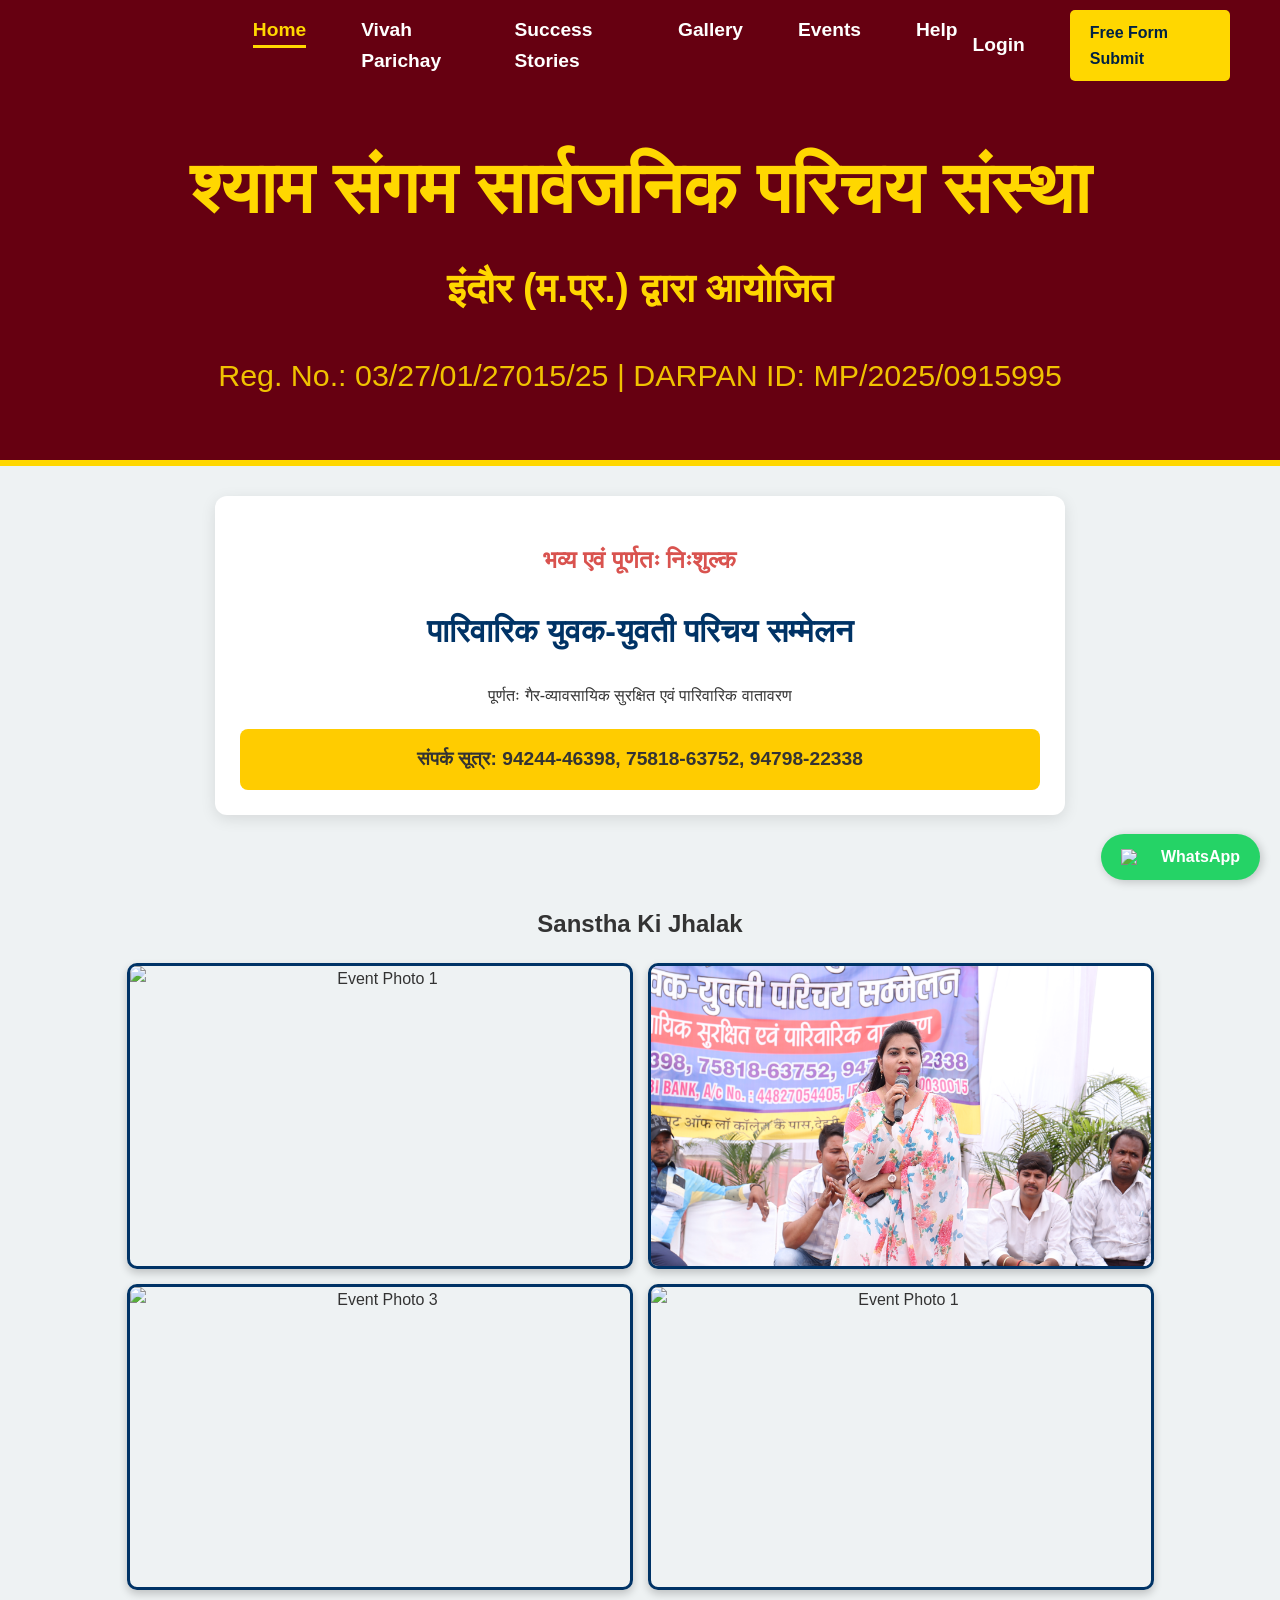
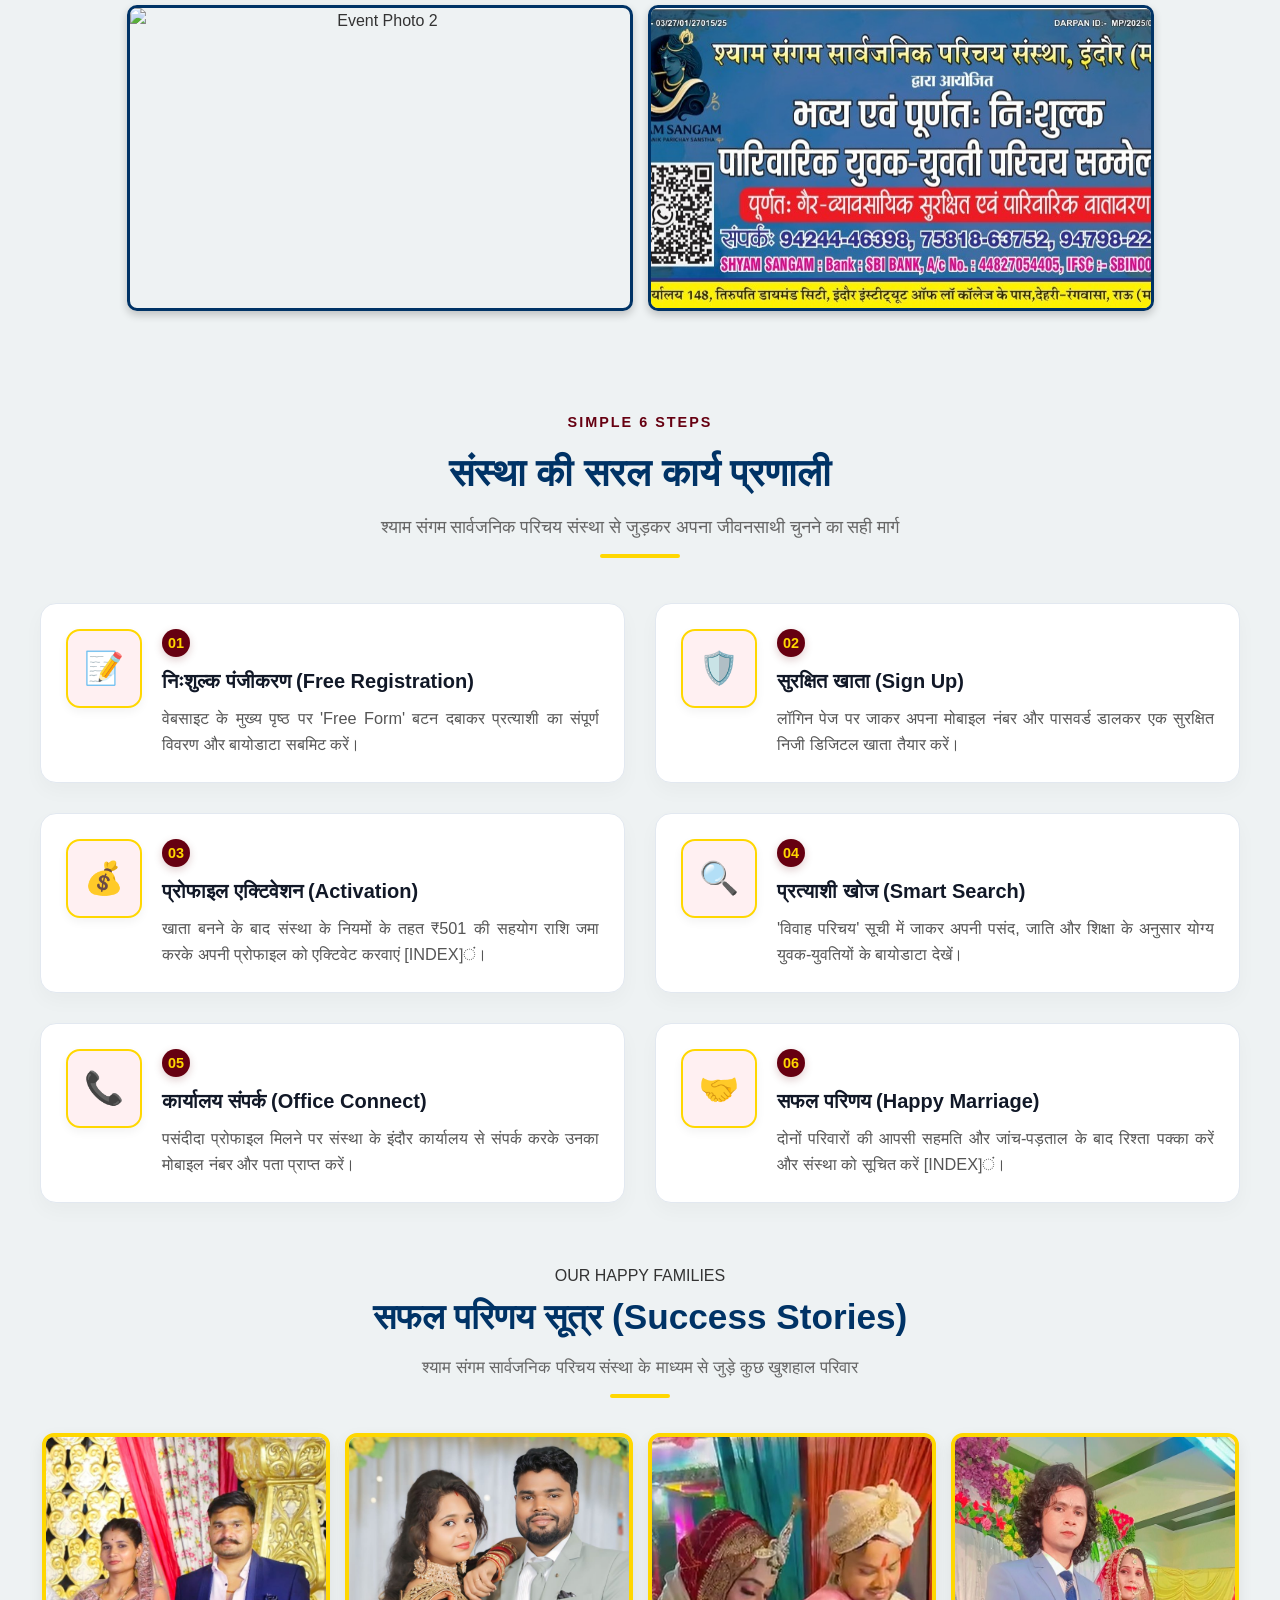
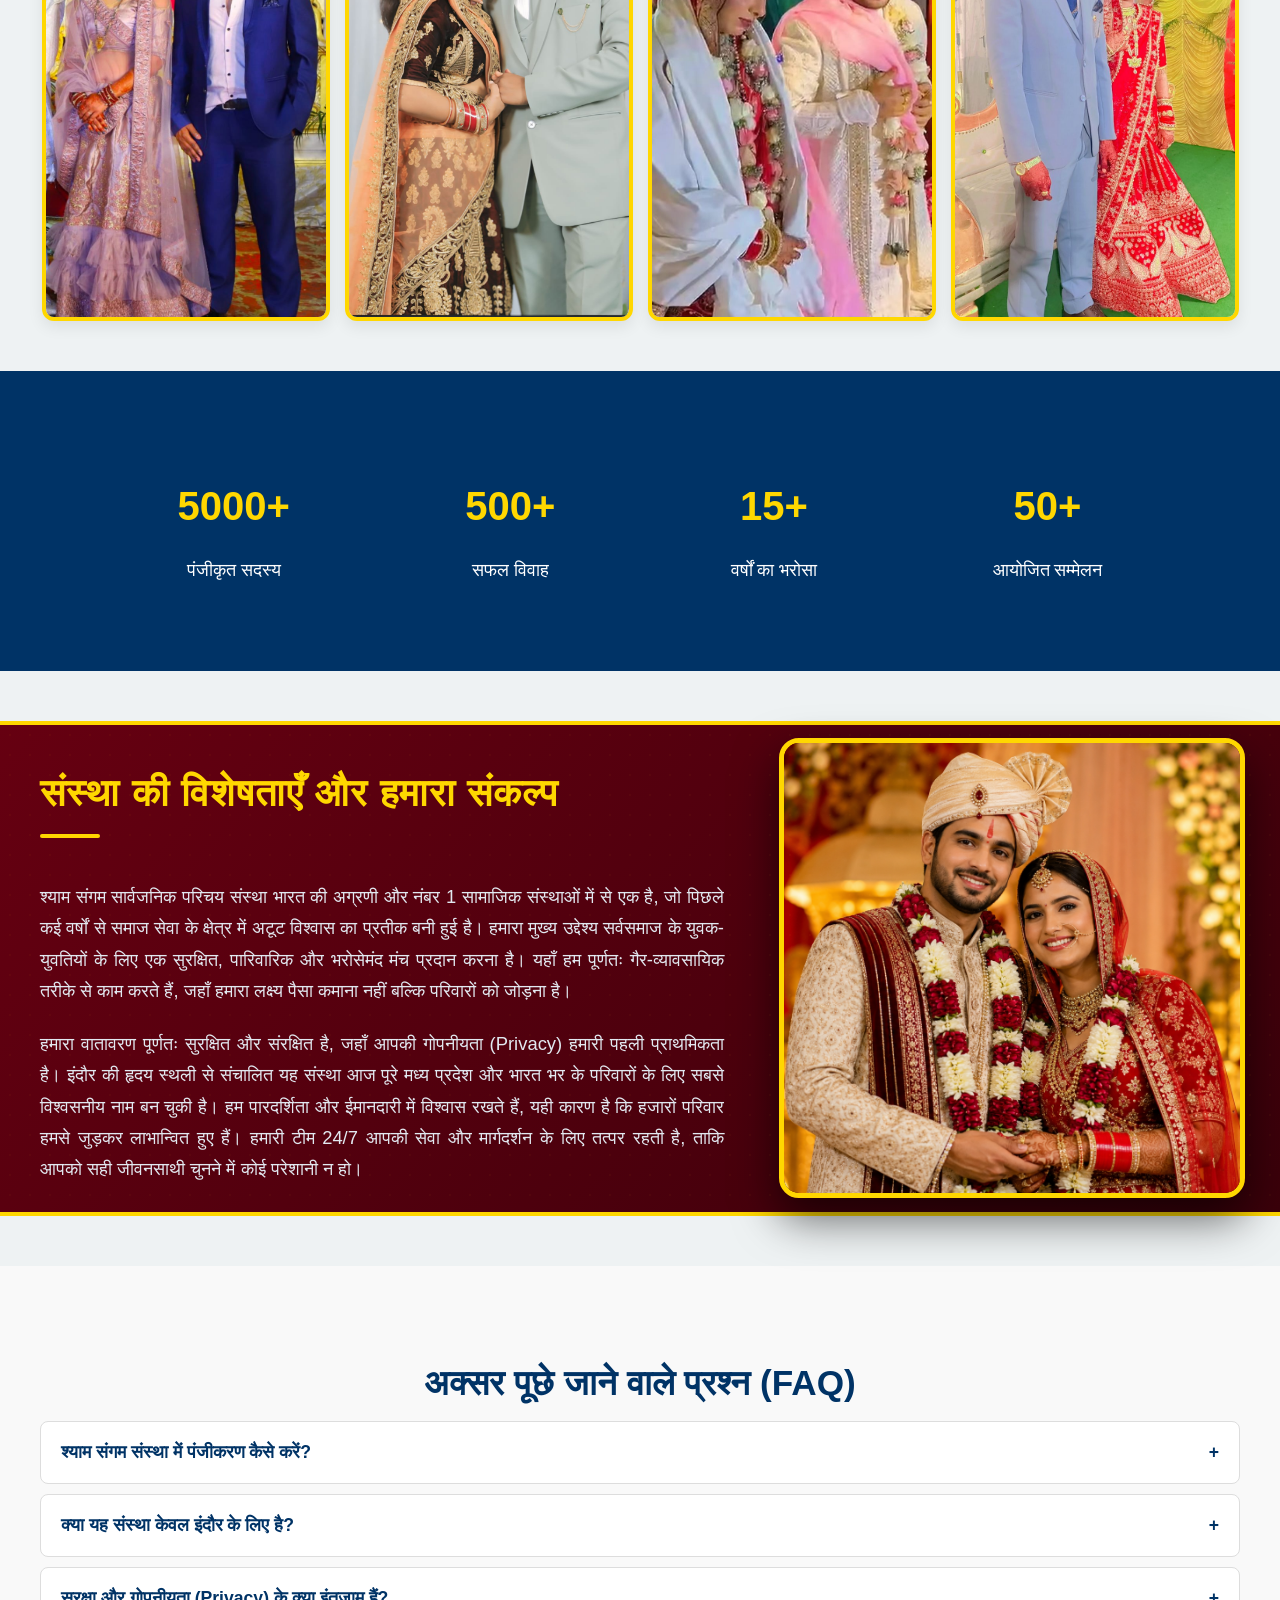
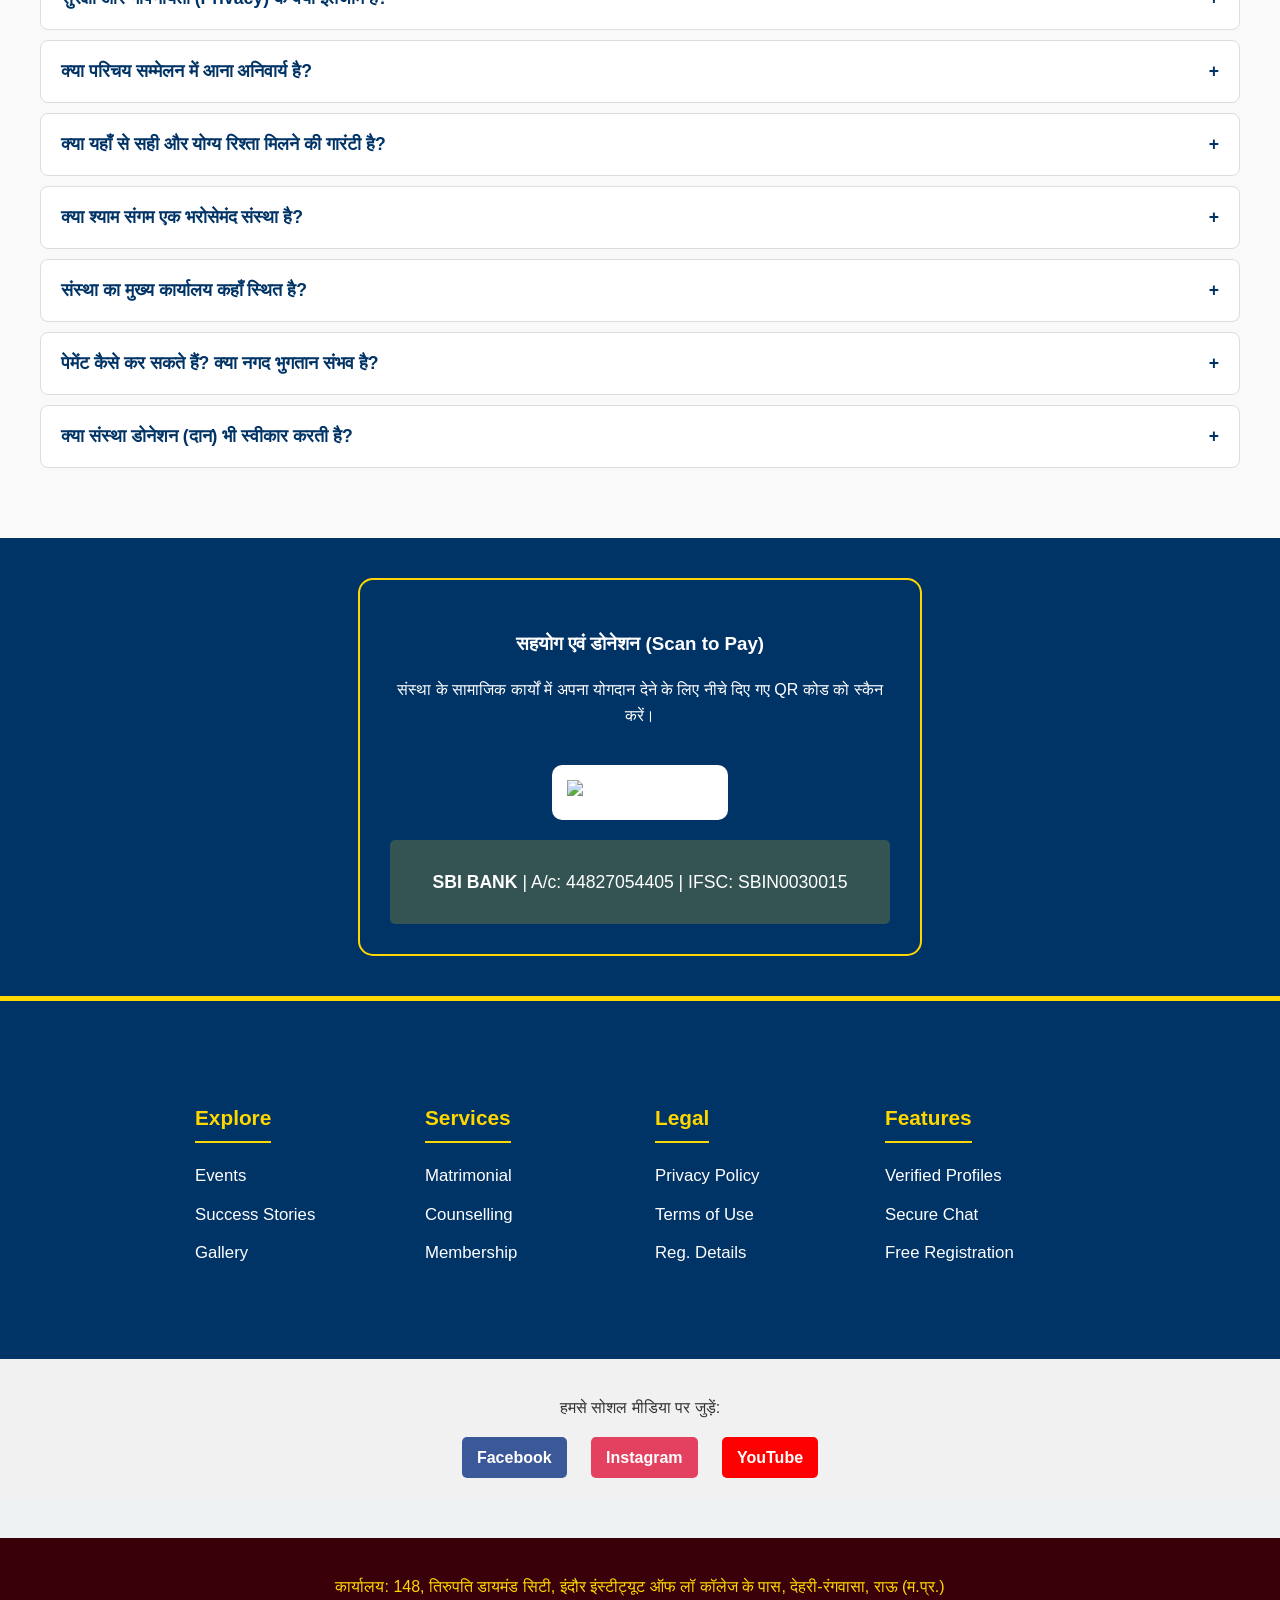
==== index.html @ 6900ce9a "Add files via upload" ====
<!DOCTYPE html>
<html lang="hi">
<head>
    <meta charset="UTF-8">
    <meta name="viewport" content="width=device-width, initial-scale=1.0">
    <title>Shyam Sangam Sanstha</title>
    <!-- CSS file ko link karne ke liye niche wali line zaroori hai -->
    <link rel="stylesheet" href="style.css">
  
    <!-- Title: Jo Google Search mein bada blue link dikhta hai -->
<title>Shyam Sangam Sarvajanik Parichay Sanstha - Indore Matrimony</title>

<!-- Description: Jo link ke niche choti jankari dikhti hai -->
<meta name="description" content="Shyam Sangam Sarvajanik Parichay Sanstha Indore: Sabse bharosemand matrimonial platform. Aaj hi free registration karein.">

<!-- Keywords: Jin words se log search karenge -->
<meta name="keywords" content="Shyam Sangam, Matrimony Indore, Parichay Sanstha, Free Matrimony, Indore Matrimonial">

</head>

<body>
<nav class="navbar">
    
    <!-- Khali div taaki center wala hissa sahi jagah rahe -->
    <div class="nav-left"></div> 


   <ul class="nav-links">
    <li><a href="index.html" class="active">Home</a></li>
    <li><a href="matrimony.html">Vivah Parichay</a></li> 
    <!<li><a href="success.html" target="_blank">Success Stories</a></li>       <!-- Yahan bhi -->
    <li><a href="gallery.html" target="_blank">Gallery</a></li>

    <li><a href="events.html">Events</a></li>       <!-- Yahan bhi -->
    <li><a href="help.html">Help</a></li>
    <!-- Pehle aisa tha: <a href="#" class="login-btn">Login</a> -->

                                                          </ul>



    <div class="nav-auth">
        <a href="login.html" target="_blank" class="login-btn">Login</a>
        <a href="#registration-form" class="submit-btn">Free Form Submit</a>
    </div>

</nav>


    <header class="main-header">
        <h1 class="main-title">श्याम संगम सार्वजनिक परिचय संस्था</h1>
        <h3 class="location">इंदौर (म.प्र.) द्वारा आयोजित</h3>
        <p class="reg-info">Reg. No.: 03/27/01/27015/25 | DARPAN ID: MP/2025/0915995</p>
    </header>

    <main class="content">
        <section class="event-card">
            <h2 class="highlight-red">भव्य एवं पूर्णतः निःशुल्क</h2>
            <h1 class="event-name">पारिवारिक युवक-युवती परिचय सम्मेलन</h1>
            <p class="tagline">पूर्णतः गैर-व्यावसायिक सुरक्षित एवं पारिवारिक वातावरण</p>
            
            <div class="contact-box">
                संपर्क सूत्र: 94244-46398, 75818-63752, 94798-22338
            </div>
        </section>

    
    </main> 
<section class="photo-gallery">
    <h2>Sanstha Ki Jhalak</h2>
    <div class="gallery-container">
        <!-- Yahan aap apni images ka naam likhein -->
        <img src="photos1.jpg" alt="Event Photo 1" class="gallery-img">
        <img src="photo2.JPG" alt="Event Photo 2" class="gallery-img">
        <img src="photo3.JPG" alt="Event Photo 3" class="gallery-img">
        <img src="photo4.JPG" alt="Event Photo 1" class="gallery-img">
        <img src="photo5.JPG" alt="Event Photo 2" class="gallery-img">
        <img src="banner.jpg" alt="Banner" Class="gallery-img">
    </div>
</section>

<section class="workflow-section">
    <div class="workflow-header">
        <span>SIMPLE 6 STEPS</span>
        <h2>संस्था की सरल कार्य प्रणाली</h2>
        <p>श्याम संगम सार्वजनिक परिचय संस्था से जुड़कर अपना जीवनसाथी चुनने का सही मार्ग</p>
        <div class="workflow-gold-line"></div>
    </div>

    <div class="workflow-grid">
        <!-- Step 1 -->
        <div class="workflow-card">
            <div class="workflow-logo-box">📝</div>
            <div class="workflow-text">
                <span class="step-number">01</span>
                <h3>निःशुल्क पंजीकरण (Free Registration)</h3>
                <p>वेबसाइट के मुख्य पृष्ठ पर 'Free Form' बटन दबाकर प्रत्याशी का संपूर्ण विवरण और बायोडाटा सबमिट करें।</p>
            </div>
        </div>

        <!-- Step 2 -->
        <div class="workflow-card">
            <div class="workflow-logo-box">🛡️</div>
            <div class="workflow-text">
                <span class="step-number">02</span>
                <h3>सुरक्षित खाता (Sign Up)</h3>
                <p>लॉगिन पेज पर जाकर अपना मोबाइल नंबर और पासवर्ड डालकर एक सुरक्षित निजी डिजिटल खाता तैयार करें।</p>
            </div>
        </div>

        <!-- Step 3 (Naya Point) -->
        <div class="workflow-card">
            <div class="workflow-logo-box">💰</div>
            <div class="workflow-text">
                <span class="step-number">03</span>
                <h3>प्रोफाइल एक्टिवेशन (Activation)</h3>
                <p>खाता बनने के बाद संस्था के नियमों के तहत ₹501 की सहयोग राशि जमा करके अपनी प्रोफाइल को एक्टिवेट करवाएं [INDEX]ं।</p>
            </div>
        </div>

        <!-- Step 4 -->
        <div class="workflow-card">
            <div class="workflow-logo-box">🔍</div>
            <div class="workflow-text">
                <span class="step-number">04</span>
                <h3>प्रत्याशी खोज (Smart Search)</h3>
                <p>'विवाह परिचय' सूची में जाकर अपनी पसंद, जाति और शिक्षा के अनुसार योग्य युवक-युवतियों के बायोडाटा देखें।</p>
            </div>
        </div>

        <!-- Step 5 -->
        <div class="workflow-card">
            <div class="workflow-logo-box">📞</div>
            <div class="workflow-text">
                <span class="step-number">05</span>
                <h3>कार्यालय संपर्क (Office Connect)</h3>
                <p>पसंदीदा प्रोफाइल मिलने पर संस्था के इंदौर कार्यालय से संपर्क करके उनका मोबाइल नंबर और पता प्राप्त करें।</p>
            </div>
        </div>

        <!-- Step 6 (Naya Point) -->
        <div class="workflow-card">
            <div class="workflow-logo-box">🤝</div>
            <div class="workflow-text">
                <span class="step-number">06</span>
                <h3>सफल परिणय (Happy Marriage)</h3>
                <p>दोनों परिवारों की आपसी सहमति और जांच-पड़ताल के बाद रिश्ता पक्का करें और संस्था को सूचित करें [INDEX]ं।</p>
            </div>
        </div>
    </div>
</section>



<!-- Stats Counter Section -->


<!-- Success Stories (Testimonials) -->

<section class="home-success-section">
    <div class="home-success-header">
        <span>OUR HAPPY FAMILIES</span>
        <h2>सफल परिणय सूत्र (Success Stories)</h2>
        <p>श्याम संगम सार्वजनिक परिचय संस्था के माध्यम से जुड़े कुछ खुशहाल परिवार</p>
        <div class="success-gold-line"></div>
    </div>

    <!-- Sirf 4 Photos ka grid container -->
    <div class="home-success-photo-grid">
        
        <!-- Photo Frame 1 -->
        <div class="home-success-photo-card">
            <img src="satish.jpg" alt="Shyam Sangam Success Family 1">
        </div>

        <!-- Photo Frame 2 -->
        <div class="home-success-photo-card">
            <img src="sandeep.jpg" alt="Shyam Sangam Success Family 2" >
        </div>

        <!-- Photo Frame 3 -->
        <div class="home-success-photo-card">
            <img src="panchal.jpg" alt="Shyam Sangam Success Family 3">
        </div>

        <!-- Photo Frame 4 -->
        <div class="home-success-photo-card">
            <img src="adarsh.jpg" alt="Shyam Sangam Success Family 4">
        </div>

    </div>
</section>

<section class="stats-section">
    <div class="stats-container">
        <div class="stat-item">
            <h2 class="stat-number" data-target="5000">5000+</h2>
            <p>पंजीकृत सदस्य</p>
        </div>
        <div class="stat-item">
            <h2 class="stat-number" data-target="500">500+</h2>
            <p>सफल विवाह</p>
        </div>
        <div class="stat-item">
            <h2 class="stat-number" data-target="15">15+</h2>
            <p>वर्षों का भरोसा</p>
        </div>
        <div class="stat-item">
            <h2 class="stat-number" data-target="50">50+</h2>
            <p>आयोजित सम्मेलन</p>
        </div>
    </div>
</section> 

<!-- Matrimony Search & Profiles Section -->

<!-- Sanstha ki Khoobiyaan (About Section) -->
<section class="about-sangam-section">
    <div class="about-container">
        
        <!-- Left Block: Text Content -->
        <div class="about-text-block">
            <h2>संस्था की विशेषताएँ और हमारा संकल्प</h2>
            
            <p>श्याम संगम सार्वजनिक परिचय संस्था भारत की अग्रणी और नंबर 1 सामाजिक संस्थाओं में से एक है, जो पिछले कई वर्षों से समाज सेवा के क्षेत्र में अटूट विश्वास का प्रतीक बनी हुई है। हमारा मुख्य उद्देश्य सर्वसमाज के युवक-युवतियों के लिए एक सुरक्षित, पारिवारिक और भरोसेमंद मंच प्रदान करना है। यहाँ हम पूर्णतः गैर-व्यावसायिक तरीके से काम करते हैं, जहाँ हमारा लक्ष्य पैसा कमाना नहीं बल्कि परिवारों को जोड़ना है।</p>
            
            <p>हमारा वातावरण पूर्णतः सुरक्षित और संरक्षित है, जहाँ आपकी गोपनीयता (Privacy) हमारी पहली प्राथमिकता है। इंदौर की हृदय स्थली से संचालित यह संस्था आज पूरे मध्य प्रदेश और भारत भर के परिवारों के लिए सबसे विश्वसनीय नाम बन चुकी है। हम पारदर्शिता और ईमानदारी में विश्वास रखते हैं, यही कारण है कि हजारों परिवार हमसे जुड़कर लाभान्वित हुए हैं। हमारी टीम 24/7 आपकी सेवा और मार्गदर्शन के लिए तत्पर रहती है, ताकि आपको सही जीवनसाथी चुनने में कोई परेशानी न हो।</p>
        </div>

        <!-- Right Block: Royal Traditional Couple Image -->
        <div class="about-image-block">
            <!-- Humne ek behad sundar royalty-free traditional Indian couple ki portrait image link ki hai -->
            <img src="coupleimage.jpg   " alt="Shyam Sangam Vivah Couple">
        </div>

    </div>
</section>



<section class="faq-section">
    <h2 class="section-title">अक्सर पूछे जाने वाले प्रश्न (FAQ)</h2>
    
    <div class="faq-container">
        <!-- Question 1 -->
        <div class="faq-item">
            <button class="faq-question">श्याम संगम संस्था में पंजीकरण कैसे करें? <span class="icon">+</span></button>
            <div class="faq-answer">
                <p>आप हमारी वेबसाइट पर ऊपर दिए गए 'Free Form Submit' बटन पर क्लिक करके या हमारे कार्यालय आकर निःशुल्क पंजीकरण करा सकते हैं।</p>
            </div>
        </div>

        <!-- Question 2 -->
        <div class="faq-item">
            <button class="faq-question">क्या यह संस्था केवल इंदौर के लिए है? <span class="icon">+</span></button>
            <div class="faq-answer">
                <p>नहीं, हमारी संस्था मुख्य रूप से इंदौर से संचालित है, लेकिन पूरे भारत और विशेषकर मध्य प्रदेश के सभी समाजजन हमसे जुड़ सकते हैं।</p>
            </div>
        </div>

        <!-- Question 3 -->
        <div class="faq-item">
            <button class="faq-question">सुरक्षा और गोपनीयता (Privacy) के क्या इंतजाम हैं? <span class="icon">+</span></button>
            <div class="faq-answer">
                <p>हम हर प्रोफाइल का आधार कार्ड से सत्यापन (Verify) करते हैं और आपकी निजी जानकारी केवल गंभीर और इच्छुक परिवारों के साथ ही साझा की जाती है।</p>
            </div>
        </div>

        <!-- Question 4 -->
        <div class="faq-item">
            <button class="faq-question">क्या परिचय सम्मेलन में आना अनिवार्य है? <span class="icon">+</span></button>
            <div class="faq-answer">
                <p>जी हाँ, सम्मेलन में आने से आप सीधे प्रत्याशी के परिवार से मिल सकते हैं, जिससे पारदर्शिता बनी रहती है और निर्णय लेना आसान होता है।</p>
            </div>
        </div>
        <div class="faq-item">
    <button class="faq-question">क्या यहाँ से सही और योग्य रिश्ता मिलने की गारंटी है? <span class="icon">+</span></button>
    <div class="faq-answer">
        <p>जी हाँ, हम केवल सत्यापित (Verified) प्रोफाइल ही रखते हैं। हमारा मुख्य उद्देश्य समाज के परिवारों को एक मंच पर लाना है ताकि आप अपनी पसंद और योग्यता के अनुसार सही जीवनसाथी चुन सकें।</p>
    </div>
</div>

<!-- Question 6 -->
<div class="faq-item">
    <button class="faq-question">क्या श्याम संगम एक भरोसेमंद संस्था है? <span class="icon">+</span></button>
    <div class="faq-answer">
        <p>हमारी संस्था शासन द्वारा पंजीकृत (Reg. No.: 03/27/01/27015/25) है। हम पिछले कई वर्षों से पूर्णतः पारदर्शिता और सामाजिक सेवा की भावना से कार्य कर रहे हैं, जो हमें सबसे विश्वसनीय बनाता है।</p>
    </div>
</div>

<!-- Question 7 -->
<div class="faq-item">
    <button class="faq-question">संस्था का मुख्य कार्यालय कहाँ स्थित है? <span class="icon">+</span></button>
    <div class="faq-answer">
        <p>हमारा कार्यालय 148, तिरुपति डायमंड सिटी, इंदौर इंस्टीट्यूट ऑफ लॉ कॉलेज के पास, देहरी-रंगवासा, राऊ, इंदौर (म.प्र.) में स्थित है। आप कार्यालय समय में कभी भी आकर मिल सकते हैं।</p>
    </div>
</div>

<!-- Question 8 -->
<div class="faq-item">
    <button class="faq-question">पेमेंट कैसे कर सकते हैं? क्या नगद भुगतान संभव है? <span class="icon">+</span></button>
    <div class="faq-answer">
        <p>हम आपकी सुविधा के लिए सभी प्रकार के भुगतान स्वीकार करते हैं। आप नगद (Cash), ऑनलाइन ट्रांसफर (PhonePe/GooglePay) या बैंक चेक के माध्यम से सहयोग राशि जमा कर सकते हैं।</p>
    </div>
</div>

<!-- Question 9 -->
<div class="faq-item">
    <button class="faq-question">क्या संस्था डोनेशन (दान) भी स्वीकार करती है? <span class="icon">+</span></button>
    <div class="faq-answer">
        <p>जी हाँ, हमारी संस्था पूर्णतः सामाजिक सहयोग पर आधारित है। समाज कल्याण के कार्यों को आगे बढ़ाने के लिए हम स्वेच्छा से दिए गए दान का स्वागत करते हैं। आप नीचे दिए गए QR कोड को स्कैन करके अपना सहयोग भेज सकते हैं।</p>
    </div>
</div>
    </div>
    <!-- Question 5 -->


</section>


<section class="payment-section">
    <div class="payment-card">
        <h3>सहयोग एवं डोनेशन (Scan to Pay)</h3>
        <p>संस्था के सामाजिक कार्यों में अपना योगदान देने के लिए नीचे दिए गए QR कोड को स्कैन करें।</p>
        <div class="qr-placeholder">
            <!-- Yahan apni QR image ka path dalen -->
            <img src="my-qr-code.png" alt="Sanstha QR Code" style="width: 200px; border: 5px solid #fff;">
        </div>
        <div class="bank-info">
            <p><strong>SBI BANK</strong> | A/c: 44827054405 | IFSC: SBIN0030015</p>
        </div>
    </div>
</section>


<!-- Footer Links Section (Explore, Services, etc.) -->
<section class="footer-columns">
    <div class="footer-links-container">
    <!-- Explore Column -->
    <div class="footer-col">
        <h3>Explore</h3>
        <ul>
            <li><a href="events.html" target="_blank">Events</a></li>
            <li><a href="success.html" target="_blank">Success Stories</a></li>
            <li><a href="gallery.html" target="_blank">Gallery</a></li>
        </ul>
    </div>

    <!-- Services Column -->
    <div class="footer-col">
        <h3>Services</h3>
        <ul>
            <li><a href="matrimony.html" target="_blank">Matrimonial</a></li>
            <li><a href="help.html" target="_blank">Counselling</a></li>
            <li><a href="login.html" target="_blank">Membership</a></li>
        </ul>
    </div>

    <!-- Legal Column -->
    <div class="footer-col">
        <h3>Legal</h3>
        <ul>
            <li><a href="privacy.html" target="_blank">Privacy Policy</a></li>
            <li><a href="terms.html" target="_blank">Terms of Use</a></li>
            <li><a href="#about-section" target="_blank">Reg. Details</a></li>
        </ul>
    </div>

    <!-- Features Column -->
    <div class="footer-col">
        <h3>Features</h3>
        <ul>
            <li><a href="matrimony.html" target="_blank">Verified Profiles</a></li>
            <li><a href="wa.me" target="_blank">Secure Chat</a></li>
            <li><a href="#formModal" onclick="openForm()">Free Registration</a></li>
        </ul>
    </div>
</div>

</section>

<!-- Registration Modal (Popup Form) -->
<div id="formModal" class="modal">
    <div class="modal-content">
        <span class="close-btn" onclick="closeForm()">&times;</span>
        <h2 class="form-title">प्रत्याशी का संपूर्ण विवरण</h2>
        
        <form id="registration-form" name="google-sheet">
            <!-- Basic Details -->
            <div class="form-group">
                <input type="text" name="Pratyashi_Naam" placeholder="प्रत्याशी का नाम" required>
<input type="date" name="DOB" placeholder="जन्म तिथि" required>

            </div>
            
            <div class="form-group">
                <input type="text" name="Janm_Sthan" placeholder="जन्म स्थान">
<input type="time" name="Janm_Samay" placeholder="जन्म समय">

            </div>

            <div class="form-group">
               <input type="text" name="Unchai" placeholder="ऊंचाई">
<input type="text" name="Rang" placeholder="रंग">

            </div>

            <div class="radio-group">
                <label>मांगलिक:</label>
                <input type="radio" name="manglik"> हाँ 
                <input type="radio" name="manglik"> आंशिक 
                <input type="radio" name="manglik"> नहीं
                <input type="radio" name="manglik"> पता नहीं
            </div>

           <input type="text" name="Shiksha" placeholder="शिक्षा" class="full-width">


            <div class="form-group">
                <input type="text" name="Gotra"  placeholder="गोत्र / जाति">
                <input type="text" name="Mama Gotra"  placeholder="मामा गोत्र / जाति">
            </div>

            <div class="radio-group">
                <label>वैवाहिक स्थिति:</label>
                <input type="radio" name="status"> अविवाहित 
                <input type="radio" name="status"> तलाकशुदा 
                <input type="radio" name="status"> विधवा / विधुर
            </div>

            <div class="form-group">
                <input type="text" name="Vyavasay_Pad" placeholder="व्यवसाय / पद">
<input type="text" name="Varshik_Aay" placeholder="वार्षिक आय">

            </div>

            <div class="file-input">
                <label>📸 पासपोर्ट साइज फोटो लगाएं:</label>
                <input type="file" accept="image/*">
            </div>

            <hr><h3>👨‍👩‍👧 परिवार एवं संपर्क विवरण</h3>

            <div class="form-group">
                <input type="text" name="Pitaji_Naam" placeholder="पिताजी का नाम">
<input type="text" name="Mataji_Naam" placeholder="माताजी का नाम">
            </div>

            <div class="form-group">
                <input type="text" name="Pitaji_Vyavasay" placeholder="पिताजी का व्यवसाय">
<input type="text" name="Masik_Aay" placeholder="मासिक आय">
            </div>

            <div class="form-group">
              <input type="text" name="Bhai_Vivaran" placeholder="भाई (संख्या/विवरण)">
<input type="text" name="Behen_Vivaran" placeholder="बहन (संख्या/विवरण)">
            </div>

            <input type="tel" name="Mobile_No" placeholder="प्रत्याशी का मोबाइल नंबर" class="full-width" required>
            <textarea name="Pura_Pata" placeholder="पूरा पता" class="full-width"></textarea>
<textarea name="Apeksha" placeholder="लड़का/लड़की कैसी चाहिए? (अपेक्षाएं)" class="full-width"></textarea>

            <div class="declaration">
                <input type="checkbox" required> मैं घोषणा करता हूँ कि मेरे द्वारा दी गई समस्त जानकारी सत्य एवं सही है।
            </div>

            <button type="submit" class="final-submit-btn">फॉर्म सबमिट करें</button>
        </form>
        
    </div>
</div>
<div class="social-links">
    <p>हमसे सोशल मीडिया पर जुड़ें:</p>
    <a href="https://facebook.com" target="_blank" class="social-icon fb">Facebook</a>
    <a href="https://instagram.com" target="_blank" class="social-icon insta">Instagram</a>
    <a href="https://youtube.com" target="_blank" class="social-icon yt">YouTube</a>
</div>

    <footer class="main-footer">
        <p>कार्यालय: 148, तिरुपति डायमंड सिटी, इंदौर इंस्टीट्यूट ऑफ लॉ कॉलेज के पास, देहरी-रंगवासा, राऊ (म.प्र.)</p>
    </footer>
<script>
    // Navbar ke button ko link karna
    const submitBtn = document.querySelector('.submit-btn');
    const modal = document.getElementById('formModal');

    // Button click karne par form dikhayen
    submitBtn.onclick = function() {
        modal.style.display = "block";
    }

    // Close button (X) click karne par band karein
    function closeForm() {
        modal.style.display = "none";
    }

    // Bahar click karne par bhi band ho jaye
    window.onclick = function(event) {
        if (event.target == modal) {
            modal.style.display = "none";
        }
    }
    // FAQ Accordion Logic
document.querySelectorAll('.faq-question').forEach(button => {
    button.addEventListener('click', () => {
        const faqItem = button.parentElement;
        faqItem.classList.toggle('active');
    });
});
// Numbers count karne wali animation
document.querySelectorAll('.stat-number').forEach(num => {
    const target = +num.getAttribute('data-target');
    let count = 0;
    const updateCount = () => {
        const speed = target / 100;
        if (count < target) {
            count += speed;
            num.innerText = Math.ceil(count) + "+";
            setTimeout(updateCount, 20);
        } else {
            num.innerText = target + "+";
        }
    };
    updateCount();
});

</script>
<script>
  const scriptURL = 'https://script.google.com/macros/s/AKfycbwpXjQvxEhFeICjCP8NpzDpkGtQsRzbvGHqRysZQvliuI1ZYSjXPMrThJy3vqbgT13vUg/exec'
  const form = document.forms['google-sheet'];

  form.addEventListener('submit', e => {
    e.preventDefault();
    
    // Button ko "Submitting..." dikhane ke liye
    const submitBtn = form.querySelector('button[type="submit"]');
    const originalText = submitBtn.innerText;
    submitBtn.innerText = "कृपया प्रतीक्षा करें...";
    submitBtn.disabled = true;

    fetch(scriptURL, { method: 'POST', body: new FormData(form)})
      .then(response => {
          alert("धन्यवाद! आपका पंजीकरण फॉर्म सफलतापूर्वक जमा हो गया है।");
          submitBtn.innerText = originalText;
          submitBtn.disabled = false;
          form.reset(); // Form khali karne ke liye
          closeForm(); // Popup band karne ke liye
      })
      .catch(error => {
          console.error('Error!', error.message);
          alert("क्षमा करें! कुछ तकनीकी समस्या आई है। कृपया दोबारा प्रयास करें।");
          submitBtn.innerText = originalText;
          submitBtn.disabled = false;
      });
  });
</script>

<a href="https://wa.me" class="whatsapp-float" target="_blank">
    <img src="https://wikimedia.org" >
    <span>WhatsApp</span>
</a>

</body>
</html>
---- style.css ----
html { scroll-behavior: smooth; }
.nav-links a { color: white; text-decoration: none; font-size: 1.2em; font-weight: bold; }
/* Baki jo CSS pehle di thi wo sab isme rehne dein */

/* Puri website ka base style */
body {
    font-family: 'Segoe UI', Tahoma, Geneva, Verdana, sans-serif;
    margin: 0;
    padding: 0;
    background-color: #eef2f3;
    color: #333;
    line-height: 1.6;
}

/* Header ka blue background aur gold text */
.main-header {
    background-color: #660011; /* Dark Blue */
    color: #FFD700; /* Gold */
    padding: 30px 10px;
    text-align: center;
    border-bottom: 6px solid #FFD700;
}

.reg-info { font-size: 1.9em; opacity: 0.9; }
.main-title { margin: 10px 0; font-size: 4.5em; }
.location { margin: 5px 0; font-size: 2.5em; }
/* Safed rang ke boxes (Sections) */
.event-card, .bank-details {
    background: white;
    max-width: 800px;
    margin: 30px auto;
    padding: 25px;
    border-radius: 12px;
    box-shadow: 0 4px 15px rgba(0,0,0,0.1);
    text-align: center;
}

.highlight-red { color: #d9534f; }
.event-name { color: #003366; font-size: 2em; }

/* Contact wali yellow patti */
.contact-box {
    background: #ffcc00;
    padding: 15px;
    font-weight: bold;
    border-radius: 8px;
    margin-top: 20px;
    font-size: 1.2em;
}

/* Footer (Niche ka address bar) */
.main-footer {
    background: #3a000a;
    color: #FFD700;
    text-align: center;
    padding: 20px;
    margin-top: 40px;
}
/* Navigation Bar Ka Design */
.navbar {
    display: flex;
    justify-content: space-between; /* Ye Tabs aur Buttons ke beech jagah bana dega */
    align-items: center;
    padding: 10px 50px; /* Side se thodi jagah chhodne ke liye */
    background-color: #660011;
}


.nav-links {
    display: flex;
    list-style: none;
    gap: 25px;
    margin-left: auto; /* Ye magic hai: Tabs ko center ki taraf dhakelega */
    margin-right: auto; /* Buttons ko right mein dhakelega */
}



.nav-links a:hover {
    color: #FFD700;           /* Mouse le jane par wapas Gold ho jayega */
}

/* Center Links */
.nav-links {
    list-style: none;
    display: flex;
    margin: 0;
    padding: 0;
}

.nav-links li { margin: 0 15px; }

/* Right Buttons Style */
.nav-auth {
    display: flex;
    align-items: center;
    gap: 45px;
    /* Yahan margin ki zaroorat nahi hai, navbar usey apne aap right mein rakhega */
}


.login-btn {
    color: white;
font-size: 1.2em;
    text-decoration: none;
    font-weight: bold;
}

.submit-btn {
    background-color: #FFD700; /* Gold color */
    color: #002244;
    padding: 10px 20px;
    border-radius: 5px;
    text-decoration: none;
    font-weight: bold;
    transition: 0.3s;
}

.submit-btn:hover {
    background-color: white;
    transform: scale(1.05); /* Thoda bada hoga hover par */
}

/* Mobile ke liye: agar screen choti ho toh gap adjust karein */
.nav-left { width: 200px; } /* Ye center links ko dhakelne ke liye hai */
@media (max-width: 768px) {
    .nav-left { display: none; }
}


/* Photo Gallery Ka Design */
.photo-gallery {
    text-align: center;
    padding: 40px 20px;
}

.gallery-container {
    display: flex;
    justify-content: center;
    gap: 15px; /* Photos ke beech ka gap */
    flex-wrap: wrap; /* Mobile par apne aap niche aa jayengi */
}

.gallery-img {
    width: 500px;
    height: 300px;
    object-fit: cover; /* Photo stretch nahi hogi */
    border-radius: 10px;
    border: 3px solid #003366;
    box-shadow: 0 4px 8px rgba(0,0,0,0.2);
}
/* About Description Style */
.about-description {
    background: #fff;
    padding: 50px 20px;
    max-width: 1000px;
    margin: 30px auto;
    border-left: 10px solid #003366; /* Blue vertical line for style */
    box-shadow: 0 5px 15px rgba(0,0,0,0.05);
}

.description-text p {
    font-size: 1.1em;
    color: #444;
    text-align: justify;
    line-height: 1.8;
    margin-bottom: 15px;
}

/* Footer Columns Design */
.footer-columns {
    display: flex;
    justify-content: space-around;
    flex-wrap: wrap;
    background: #003366;
    color: white;
    padding: 40px 20px;
    border-top: 5px solid #FFD700;
}

.column {
    min-width: 150px;
    margin-bottom: 20px;
}

.column h3 {
    color: #FFD700;
    margin-bottom: 15px;
    border-bottom: 2px solid #FFD700;
    display: inline-block;
}

.column ul {
    list-style: none;
    padding: 0;
}

.column ul li {
    margin: 8px 0;
}

.column ul li a {
    color: #ccc;
    text-decoration: none;
    transition: 0.3s;
}

.column ul li a:hover {
    color: #fff;
    padding-left: 5px; /* Hover effect */
}
/* Modal (Background) */
.modal {
    display: none; /* Pehle chhupa rahega */
    position: fixed;
    z-index: 2000;
    left: 0; top: 0;
    width: 100%; height: 100%;
    background-color: rgba(0,0,0,0.7); /* Background dhundhla karne ke liye */
    overflow: auto;
}

/* Modal Content Box */
.modal-content {
    background-color: #fff;
    margin: 5% auto;
    padding: 30px;
    width: 70%;
    border-radius: 15px;
    position: relative;
}

.close-btn {
    position: absolute; right: 20px; top: 10px;
    font-size: 30px; cursor: pointer; color: #cc0000;
}

.form-title { text-align: center; color: #003366; margin-bottom: 20px; border-bottom: 2px solid #FFD700; padding-bottom: 10px; }

.form-group { display: flex; gap: 15px; margin-bottom: 15px; }
.form-group input { flex: 1; padding: 10px; border: 1px solid #ccc; border-radius: 5px; }

.full-width { width: 100%; padding: 10px; margin-bottom: 15px; border: 1px solid #ccc; border-radius: 5px; box-sizing: border-box; }

.radio-group, .file-input { margin-bottom: 15px; text-align: left; background: #f9f9f9; padding: 10px; border-radius: 5px; }

.final-submit-btn {
    background: #003366; color: white; border: none; padding: 15px 30px;
    font-size: 1.1em; border-radius: 5px; cursor: pointer; width: 100%;
}
.whatsapp-float {
    position: fixed;
    bottom: 20px;
    right: 20px;
    background-color: #25d366;
    color: white;
    padding: 10px 20px;
    border-radius: 50px;
    display: flex;
    align-items: center;
    gap: 10px;
    text-decoration: none;
    font-weight: bold;
    box-shadow: 2px 2px 10px rgba(0,0,0,0.2);
    z-index: 3000;
}

.whatsapp-float img { width: 30px; }

.whatsapp-float:hover {
    background-color: #128c7e;
    transform: scale(1.1);
}
/* Working Process Section */
.working-process {
    padding: 60px 20px;
    background-color: #fff;
    text-align: center;
}

.section-title {
    color: #003366;
    font-size: 2.2em;
    margin-bottom: 10px;
}

.section-subtitle {
    color: #666;
    margin-bottom: 40px;
    font-style: italic;
}

.process-container {
    display: flex;
    justify-content: center;
    gap: 20px;
    flex-wrap: wrap; /* Mobile friendly */
    max-width: 1200px;
    margin: 0 auto;
}

.step-card {
    background: #fdfdfd;
    border: 1px solid #eee;
    padding: 30px;
    width: 250px;
    border-radius: 15px;
    position: relative;
    transition: 0.3s;
    box-shadow: 0 5px 15px rgba(0,0,0,0.05);
}

.step-card:hover {
    transform: translateY(-10px); /* Upar uthega hover karne par */
    border-color: #FFD700;
}

.step-number {
    background: #FFD700;
    color: #003366;
    width: 40px;
    height: 40px;
    line-height: 40px;
    border-radius: 50%;
    font-weight: bold;
    font-size: 1.2em;
    margin: 0 auto 20px;
    box-shadow: 0 3px 6px rgba(0,0,0,0.1);
}

.step-card h3 {
    color: #003366;
    margin-bottom: 15px;
}

.step-card p {
    font-size: 0.95em;
    color: #555;
    line-height: 1.5;
}
/* Matrimony Section Styling */
.matrimony-section {
    padding: 60px 20px;
    background-color: #f0f4f8;
    text-align: center;
}

/* Search Bar Design */
.search-container {
    background: #003366;
    padding: 20px;
    border-radius: 10px;
    max-width: 900px;
    margin: 0 auto 40px;
    display: flex;
    gap: 10px;
    flex-wrap: wrap;
    justify-content: center;
}

.search-container select, .search-container input {
    padding: 12px;
    border-radius: 5px;
    border: none;
    outline: none;
}

.search-btn {
    background: #FFD700;
    color: #003366;
    border: none;
    padding: 12px 25px;
    font-weight: bold;
    border-radius: 5px;
    cursor: pointer;
}

/* Profile Cards Grid */
.profile-grid {
    display: flex;
    justify-content: center;
    gap: 25px;
    flex-wrap: wrap;
}

.profile-card {
    background: white;
    width: 280px;
    border-radius: 15px;
    overflow: hidden;
    box-shadow: 0 8px 20px rgba(0,0,0,0.1);
    transition: 0.3s;
}

.profile-card:hover { transform: scale(1.02); }

.profile-img-box {
    background: #ddd;
    height: 180px;
}

.profile-img-box img {
    width: 100%;
    height: 100%;
    object-fit: cover;
}

.profile-info { padding: 20px; text-align: left; }
.profile-info h3 { color: #003366; margin: 0 0 10px 0; font-size: 1.2em; }
.profile-info p { font-size: 0.9em; margin: 5px 0; color: #555; }

.view-btn {
    background: #0660011;
    color: white;
    border: none;
    width: 100%;
    padding: 10px;
    margin-top: 15px;
    border-radius: 5px;
    cursor: pointer;
}
.faq-section { padding: 60px 20px; background: #f9f9f9; text-align: center; }

.faq-container { max-width: 1200px; margin: 0 auto; text-align: left; }

.faq-item { background: white; margin-bottom: 10px; border-radius: 8px; border: 1px solid #ddd; overflow: hidden; }

.faq-question {
    width: 100%; padding: 20px; background: none; border: none;
    text-align: left; font-size: 1.1em; font-weight: bold; color: #003366;
    cursor: pointer; display: flex; justify-content: space-between; align-items: center;
}

.faq-question:hover { background: #f0f4f8; }

.faq-answer { padding: 0 20px; max-height: 0; overflow: hidden; transition: max-height 0.3s ease-out; background: #fff; }

.faq-answer p { padding: 15px 0; color: #555; line-height: 1.6; border-top: 1px solid #eee; }

/* Jab active ho toh answer dikhega */
.faq-item.active .faq-answer { max-height: 200px; }
.faq-item.active .icon { transform: rotate(45deg); color: #d9534f; }
.payment-section {
    padding: 40px 20px;
    background: #003366; /* Deep Blue background */
    color: white;
    text-align: center;
}

.payment-card {
    max-width: 500px;
    margin: 0 auto;
    border: 2px solid #FFD700;
    padding: 30px;
    border-radius: 15px;
}

.qr-placeholder {
    background: white;
    padding: 10px;
    display: inline-block;
    margin: 20px 0;
    border-radius: 10px;
}

.bank-info {
    font-size: 1.1em;
    background: rgba(255, 215, 0, 0.2);
    padding: 10px;
    border-radius: 5px;
}
/* Stats Design */
.stats-section {
    background: #003366;
    color: #FFD700;
    padding: 50px 20px;
    text-align: center;
}
.stats-container {
    display: flex;
    justify-content: space-around;
    flex-wrap: wrap;
    max-width: 1100px;
    margin: 0 auto;
}
.stat-item { margin: 20px; }
.stat-number { font-size: 2.5em; margin-bottom: 5px; }
.stat-item p { color: white; font-size: 1.1em; }

/* Testimonials Design */
.testimonials { padding: 60px 20px; background: #fff; text-align: center; }
.testimonial-container {
    display: flex;
    gap: 20px;
    justify-content: center;
    flex-wrap: wrap;
    margin-top: 30px;
}
.testimonial-card {
    background: #fdf9e9;
    border: 1px solid #FFD700;
    padding: 30px;
    width: 350px;
    border-radius: 15px;
    box-shadow: 0 4px 10px rgba(0,0,0,0.05);
}
.testimonial-card p { font-style: italic; color: #444; margin-bottom: 15px; }
.testimonial-card h4 { color: #003366; }
/* Caste Buttons */
.caste-links { padding: 30px 20px; text-align: center; background: #fff; }
.caste-buttons { display: flex; justify-content: center; gap: 15px; flex-wrap: wrap; margin-top: 15px; }
.caste-btn {
    padding: 10px 25px;
    background: #f0f4f8;
    color: #003366;
    text-decoration: none;
    border-radius: 25px;
    border: 1px solid #003366;
    font-weight: bold;
    transition: 0.3s;
}
.caste-btn:hover { background: #003366; color: #FFD700; }

/* Map Design */
.location-map { padding: 60px 20px; text-align: center; background: #f9f9f9; }
.map-container { max-width: 1000px; margin: 30px auto; border: 5px solid #fff; box-shadow: 0 0 15px rgba(0,0,0,0.1); border-radius: 15px; overflow: hidden; }
.help-container {
    display: flex;
    max-width: 1000px;
    margin: 40px auto;
    gap: 30px;
    padding: 20px;
    flex-wrap: wrap;
}

.contact-info-box {
    flex: 1;
    background: #003366;
    color: white;
    padding: 30px;
    border-radius: 15px;
    min-width: 300px;
}

.contact-form-box {
    flex: 1.5;
    background: white;
    padding: 30px;
    border-radius: 15px;
    box-shadow: 0 5px 15px rgba(0,0,0,0.1);
    min-width: 300px;
}

.help-input {
    width: 100%;
    padding: 12px;
    margin-bottom: 15px;
    border: 1px solid #ccc;
    border-radius: 5px;
    box-sizing: border-box;
}

.submit-btn-help {
    background: #FFD700;
    color: #003366;
    border: none;
    padding: 15px;
    width: 100%;
    font-weight: bold;
    border-radius: 5px;
    cursor: pointer;
    font-size: 1.1em;
}

.submit-btn-help:hover { background: #e6c300; }
.social-links {
    text-align: center;
    padding: 20px;
    background: #f1f1f1;
}

.social-icon {
    display: inline-block;
    margin: 0 10px;
    padding: 8px 15px;
    border-radius: 5px;
    text-decoration: none;
    color: white;
    font-weight: bold;
}

.fb { background: #3b5998; }
.insta { background: #e4405f; }
.yt { background: #ff0000; }

.social-icon:hover { opacity: 0.8; transform: scale(1.1); transition: 0.3s; }
.event-banner-img { 
    width: 100%; 
    max-width: 1300px; 
    display: block;
    margin: 20px auto;
    border-radius: 15px; 
    box-shadow: 0 8px 20px rgba(0,0,0,0.2); 
}
.event-info-container {
    max-width: 1000px;
    margin: 40px auto;
    padding: 0 20px;
}

.info-card {
    background: white;
    padding: 25px;
    border-radius: 15px;
    box-shadow: 0 5px 15px rgba(0,0,0,0.08);
    margin-bottom: 20px;
    text-align: left;
}

/* Highlight Card Style */
.highlight-card {
    border-top: 5px solid #FFD700;
    text-align: center;
    background: linear-gradient(to bottom, #fff, #fff9e6);
}

.status-badge {
    background: #d9534f;
    color: white;
    padding: 5px 15px;
    border-radius: 20px;
    font-size: 0.8em;
    display: inline-block;
    margin-bottom: 10px;
    text-transform: uppercase;
}

/* Grid Layout for Location & Rules */
.details-grid {
    display: flex;
    gap: 20px;
    flex-wrap: wrap;
}

.location-card, .rules-card { flex: 1; min-width: 300px; }

.rules-card ul { list-style: none; padding: 0; }
.rules-card li { margin-bottom: 12px; font-size: 0.95em; color: #444; }

/* Contact Bar */
.event-contact-bar {
    background: #003366;
    color: #FFD700;
    padding: 15px;
    border-radius: 10px;
    font-weight: bold;
    text-align: center;
}

.event-contact-bar a { color: white; text-decoration: none; margin: 0 5px; }

.map-link { color: #003366; font-weight: bold; text-decoration: underline; font-size: 0.9em; }
/* Jo tab khula hai uska design */
.nav-links a.active {
    color: #FFD700; /* Gold color */
    border-bottom: 3px solid #FFD700; /* Neeche underline */
    padding-bottom: 5px;
    opacity: 1;
}

/* Hover karne par bhi underline dikhe (Optional par accha lagta hai) */
.nav-links a:hover {
    border-bottom: 3px solid #FFD700;
    padding-bottom: 5px;
}
/* About Section Main Container */
/* About Section Main Container */
.about-sangam-section {
    /* Rich Mehroon (Maroon) aur Dark Crimson ka luxurious gradient */
    background: linear-gradient(135deg, #660011 0%, #3a000a 100%); 
    color: #ffffff;
    padding: 5px 40px;
    margin: 50px 0;
    font-family: 'Arial', sans-serif;
    border-top: 4px solid #FFD700; /* Upar Sone jaisi patti */
    border-bottom: 4px solid #FFD700; /* Niche Sone jaisi patti */
    position: relative;
}

/* Background mein shubh traditional feel dene ke liye ek bariki line design (Optional par premium) */
.about-sangam-section::before {
    content: '';
    position: absolute;
    top: 0; left: 0; right: 0; bottom: 0;
    background: radial-gradient(circle, rgba(255,215,0,0.03) 1px, transparent 1px);
    background-size: 20px 20px;
    pointer-events: none;
}

.about-container {
    max-width: 1200px;
    margin: 0 auto;
    display: flex;
    align-items: center;
    gap: 60px;
    flex-wrap: wrap; /* Mobile responsive layout */
}

/* Left Side Text Styling */
.about-text-block {
    flex: 1.2;
    min-width: 320px;
    text-align: left;
}

.about-text-block h2 {
    color: #FFD700; /* Rich Gold Heading */
    font-size: 2.4em;
    margin-bottom: 25px;
    font-weight: bold;
    letter-spacing: 1px;
    display: inline-block;
}

/* Heading ke niche stylish gold line */
.about-text-block h2::after {
    content: '';
    display: block;
    width: 70px;
    height: 4px;
    background-color: #FFD700;
    margin-top: 10px;
    border-radius: 2px;
}

.about-text-block p {
    font-size: 1.15em;
    line-height: 1.9;
    margin-bottom: 22px;
    color: #f7e6e6; /* Halka cream-white jo mehroon par khilkar dikhta hai */
    text-align: justify;
}

/* Right Side Image Block */
.about-image-block {
    flex: 0.8;
    min-width: 300px;
    display: flex;
    justify-content: center;
}

.about-image-block img {
    width: 100%;
    max-width: 420px;
    border-radius: 20px; /* Sundar curved corners */
    box-shadow: 0 20px 45px rgba(0, 0, 0, 0.6); /* Premium dark shadow */
    border: 5px solid #FFD700; /* Glowing Gold Border */
    transition: all 0.4s ease;
}

/* Hover Effect: Mouse le jane par halki raushni aur zoom effect */
.about-image-block img:hover {
    transform: scale(1.04) rotate(-1deg);
    box-shadow: 0 25px 50px rgba(255, 215, 0, 0.25); /* Gold glow effect */
}

/* Mobile responsive settings */
@media (max-width: 768px) {
    .about-container {
        flex-direction: column;
        text-align: center;
        gap: 40px;
    }
    .about-text-block { text-align: center; }
    .about-text-block h2 { font-size: 1.9em; }
    .about-text-block h2::after { margin: 10px auto 0 auto; }
}


.about-container {
    max-width: 1200px;
    margin: 0 auto;
    display: flex;
    align-items: center;
    gap: 60px;
    flex-wrap: wrap; /* Mobile par apne aap fit hone ke liye */
}

/* Left Side Text Styling */
.about-text-block {
    flex: 1.2;
    min-width: 320px;
    text-align: left;
}

.about-text-block h2 {
    color: #FFD700; /* Rich Gold Color */
    font-size: 2.4em;
    margin-bottom: 25px;
    font-weight: bold;
    letter-spacing: 1px;
    display: inline-block;
    position: relative;
}

/* Heading ke niche ek stylish gold bar */
.about-text-block h2::after {
    content: '';
    display: block;
    width: 60px;
    height: 4px;
    background-color: #FFD700;
    margin-top: 10px;
    border-radius: 2px;
}

.about-text-block p {
    font-size: 1.15em;
    line-height: 1.7;
    margin-bottom: 22px;
    color: #e2e8f0; /* Soft readable white */
    text-align: justify;
}

/* Right Side Image Block */
.about-image-block {
    flex: 0.8;
    min-width: 300px;
    display: flex;
    justify-content: center;
}

/* Visheshata section ki photo ka size bada karne ke liye */
.about-image-block img {
    width: 100%;
    max-width: 500px;      /* Pehle 420px tha, isse chaudai thodi badhegi */
    height: 450px;         /* Yahan se aap jitni chahein height badha sakte hain */
    object-fit: cover;     /* Isse height badhne par photo kheechegi ya kharab nahi hogi */
    border-radius: 20px;   /* Sundar curved corners */
    box-shadow: 0 20px 45px rgba(0, 0, 0, 0.6); 
    border: 5px solid #FFD700; /* Glowing Gold Border */
    transition: all 0.4s ease;
}


/* Hover Effect: Image par mouse le jaane se halki roshni aur zoom aayega */
.about-image-block img:hover {
    transform: scale(1.04) rotate(1deg);
    box-shadow: 0 25px 50px rgba(255, 215, 0, 0.2); /* Gold glow shadow */
}

/* Mobile responsive settings */
@media (max-width: 768px) {
    .about-container {
        flex-direction: column;
        text-align: center;
        gap: 40px;
    }
    .about-text-block { text-align: center; }
    .about-text-block h2 { font-size: 1.9em; }
    .about-text-block h2::after { margin: 10px auto 0 auto; }
}
/* Footer grid layout ko fir se theek karne ke liye */
.footer-links-container {
    display: flex;
    justify-content: space-between;
    max-width: 1200px;
    margin: 40px auto;
    padding: 0 40px;
    flex-wrap: wrap;
    gap: 30px;
}

/* Har ek column ki setting */
.footer-col {
    flex: 1;
    min-width: 200px;
    text-align: left;
}

/* Heading ko Gold aur sundar banane ke liye */
/* Footer Heading with Yellow Underline */
.footer-col h3 {
    color: #FFD700; /* Gold/Yellow Color */
    font-size: 1.3em;
    margin-bottom: 20px;
    font-weight: bold;
    
    /* Underline jodne ka raasta */
    border-bottom: 2px solid #FFD700; /* 2px moti yellow line */
    display: inline-block;             /* Line sirf text ke niche rahegi, poore dabba par nahi */
    padding-bottom: 6px;               /* Text aur line ke beech thodi jagah */
}


/* Faltu ke bullet points (dots) hatane ke liye */
.footer-col ul {
    list-style: none;
    padding: 0;
    margin: 0;
}

/* Har ek link ke beech ki doori */
.footer-col li {
    margin-bottom: 12px;
}

/* Links ka purana professional color white karne ke liye */
.footer-col a {
    color: #ffffff;
    text-decoration: none;
    font-size: 1.05em;
    transition: 0.3s;
}

/* Mouse le jaane par gold color chamke uske liye */
.footer-col a:hover {
    color: #FFD700;
    padding-left: 5px; /* Thoda sa aage sarakne ka effect */
}
/* ==========================================
   GALLERY PAGE STYLES (तस्वीरें पेज का डिजाइन)
   ========================================== */
.gallery-section { 
    max-width: 1200px; 
    margin: 50px auto; 
    padding: 0 20px; 
    text-align: center; 
}

.gallery-grid { 
    display: flex; 
    flex-wrap: wrap; 
    gap: 20px; 
    justify-content: center; 
    margin-top: 30px; 
}

.gallery-item { 
    flex: 0 1 350px; 
    border: 4px solid #853333ef; /* Gold border */
    border-radius: 12px; 
    overflow: hidden; 
    box-shadow: 0 5px 15px rgba(0,0,0,0.15); 
    transition: 0.3s; 
}

.gallery-item:hover { 
    transform: scale(1.03); /* Mouse le jane par thoda bada hoga */
}

.gallery-item img { 
    width: 100%; 
    height: 250px; 
    object-fit: cover; 
    display: block; 
}
/* ==========================================
   SUCCESS STORIES STYLES (सफल कहानियाँ पेज)
   ========================================== */
.success-body {
    background-color: #f8f9fa;
    font-family: Arial, sans-serif;
    margin: 0;
    padding: 0;
}

.success-header-section {
    text-align: center;
    padding: 50px 20px;
    background: linear-gradient(135deg, #660011 0%, #3a000a 100%); /* Mehroon Theme */
    color: white;
    border-bottom: 4px solid #FFD700; /* Gold Line */
}

.success-header-section h2 {
    font-size: 2.4em;
    margin: 0 0 10px 0;
    color: #FFD700; /* Gold Heading */
}

.success-header-section p {
    font-size: 1.1em;
    color: #f7e6e6;
    margin: 0;
}

/* Grid Settings */
.success-grid-container {
    max-width: 1100px;
    margin: 50px auto;
    padding: 0 20px;
    display: flex;
    flex-wrap: wrap;
    gap: 30px;
    justify-content: center;
}

/* Story Individual Card Style */
.success-story-card {
    background: white;
    border-radius: 20px;
    box-shadow: 0 10px 25px rgba(0,0,0,0.08);
    padding: 30px;
    flex: 0 1 320px; /* Ek line mein 3 cards adjust honge desktop par */
    text-align: center;
    border-top: 5px solid #660011; /* Top Mehroon border */
    transition: 0.3s ease;
}

.success-story-card:hover {
    transform: translateY(-8px);
    box-shadow: 0 15px 35px rgba(102, 0, 17, 0.15);
}

/* Couple Circle Image Settings */
/* Couple Rectangular Image Settings (Bina Gole Ke) */
.couple-img-box img {
    width: 100%;         /* Box ki chaudai ke hisab se automatic fit hoga */
    max-width: 360px;    /* Photo ki chaudai (Aap ise badha sakte hain) */
    height: 480px;       /* Photo ki unchai (Aap ise badha sakte hain) */
    border-radius: 12px; /* Halki golaai corners par, jo photo ko modern look degi */
    object-fit: cover;   /* Isse photo bina kheeche ekdum perfect set rahegi */
    border: 5px solid #FFD700; /* Sundar Gold Border Frame */
    box-shadow: 0 8px 20px rgba(0,0,0,0.15); /* Premium Shadow effect */
}


.couple-details h3 {
    color: #660011;
    font-size: 1.3em;
    margin: 15px 0 5px 0;
}

.wedding-year {
    font-size: 0.9em;
    color: #b8860b; /* Dark Gold/Bronze for year */
    font-weight: bold;
    margin-bottom: 15px;
}

.couple-message {
    font-size: 0.98em;
    line-height: 1.6;
    color: #444;
    text-align: justify;
    font-style: italic; /* Text thoda tircha professional dikhega */
}

/* Back Link Style */
.back-home-link {
    display: inline-block;
    color: #660011;
    text-decoration: none;
    font-weight: bold;
    font-size: 1.05em;
    transition: 0.3s;
}

.back-home-link:hover {
    color: #b8860b;
    transform: translateX(-5px);
}
/* ==========================================
   LEGAL PAGES STYLES (गोपनीयता नीति पेज)
   ========================================== */
.legal-body {
    background-color: #f8f9fa;
    font-family: Arial, sans-serif;
    margin: 0;
    padding: 0;
}

.legal-header-section {
    text-align: center;
    padding: 40px 20px;
    background: linear-gradient(135deg, #660011 0%, #3a000a 100%); /* Mehroon Theme */
    color: white;
    border-bottom: 4px solid #FFD700;
}

.legal-header-section h2 {
    font-size: 2.2em;
    margin: 0 0 10px 0;
    color: #FFD700;
}

.legal-content-container {
    max-width: 850px;
    margin: 40px auto;
    padding: 0 20px;
}

.legal-card {
    background: white;
    border-radius: 15px;
    box-shadow: 0 5px 20px rgba(0,0,0,0.05);
    padding: 40px;
    text-align: left;
    border-left: 5px solid #660011;
}

.legal-card h3 {
    color: #660011;
    font-size: 1.3em;
    margin-top: 25px;
    margin-bottom: 10px;
    border-bottom: 1px dashed #FFD700;
    padding-bottom: 5px;
}

.legal-card p {
    font-size: 1.05em;
    line-height: 1.7;
    color: #444;
    text-align: justify;
}
/* ==========================================
   NEW PREMIUM PRIVACY POLICY DESIGN 
   ========================================== */

/* Background Layout - Dark Rich Pattern */
.p-policy-body {
    background-color: #fcf8f2; /* Soft Premium Cream White */
    font-family: 'Arial', sans-serif;
    margin: 0;
    padding: 60px 20px;
    min-height: 100vh;
    display: flex;
    justify-content: center;
    align-items: center;
}

/* Main Document Box (Like a Certificate) */
.p-policy-wrapper {
    background: #ffffff;
    max-width: 850px;
    width: 100%;
    border-radius: 20px;
    padding: 50px;
    box-shadow: 0 15px 45px rgba(0, 0, 0, 0.08);
    border: 3px solid #b8860b; /* Matte Gold Border Frame */
    position: relative;
}

/* Top Decorative Corner Ornaments (Optional, looks very royal) */
.p-policy-wrapper::before {
    content: '';
    position: absolute;
    top: 10px; left: 10px; right: 10px; bottom: 10px;
    border: 1px dashed #b8860b; /* Inner delicate gold frame */
    border-radius: 14px;
    pointer-events: none;
}

/* Header Design */
.p-policy-header {
    text-align: center;
    margin-bottom: 40px;
    position: relative;
    z-index: 2;
}

.p-policy-badge {
    background: #660011; /* Royal Maroon Badge */
    color: #FFD700;
    padding: 6px 18px;
    border-radius: 30px;
    font-size: 0.85em;
    font-weight: bold;
    display: inline-block;
    margin-bottom: 15px;
    letter-spacing: 1px;
}

.p-policy-header h2 {
    font-size: 2.4em;
    color: #660011; /* Maroon Title */
    margin: 0 0 10px 0;
    font-weight: bold;
}

.p-policy-header p {
    font-size: 1.05em;
    color: #666;
    margin: 0;
}

.gold-divider-line {
    width: 100px;
    height: 3px;
    background: linear-gradient(to right, transparent, #b8860b, transparent);
    margin: 15px auto 0 auto;
}

/* Content List Rows */
.p-policy-content {
    position: relative;
    z-index: 2;
}

.p-policy-row {
    display: flex;
    gap: 20px;
    margin-bottom: 30px;
    align-items: flex-start;
}

.p-policy-icon {
    font-size: 28px;
    background: #fdf5e6; /* Light Gold Tint */
    padding: 12px;
    border-radius: 12px;
    min-width: 32px;
    text-align: center;
    box-shadow: 0 5px 10px rgba(184, 134, 11, 0.1);
}

.p-policy-text h3 {
    color: #660011;
    font-size: 1.25em;
    margin: 0 0 8px 0;
    font-weight: bold;
}

.p-policy-text p {
    font-size: 1.05em;
    line-height: 1.7;
    color: #444;
    margin: 0;
    text-align: justify;
}

/* Footer Back Button */
.p-policy-footer {
    text-align: center;
    margin-top: 40px;
    position: relative;
    z-index: 2;
}

.p-policy-btn {
    display: inline-block;
    color: white;
    background: #660011;
    padding: 14px 35px;
    border-radius: 30px;
    text-decoration: none;
    font-weight: bold;
    font-size: 1.05em;
    border: 2px solid #FFD700; /* Gold Line on Button */
    box-shadow: 0 5px 15px rgba(102, 0, 17, 0.2);
    transition: all 0.3s ease;
}

.p-policy-btn:hover {
    background: #FFD700;
    color: #660011;
    transform: translateY(-3px);
    box-shadow: 0 8px 20px rgba(255, 215, 0, 0.4);
}

/* Mobile Responsive */
@media (max-width: 600px) {
    .p-policy-wrapper { padding: 30px 20px; }
    .p-policy-row { flex-direction: column; gap: 10px; }
    .p-policy-header h2 { font-size: 1.8em; }
}


/* ==========================================
   VERTICAL LONG SCROLL TERMS OF USE DESIGN 
   ========================================== */

/* Page Background - Soft Earthy Parchment/Clay Tone */
.t-scroll-body {
    background: linear-gradient(to bottom, #fcf6eb 0%, #f4eae1 50%, #eaddcf 100%);
    font-family: 'Arial', sans-serif;
    margin: 0;
    padding: 0;
}

/* Big Hero Block to push content down and force scroll */
.t-scroll-hero {
    text-align: center;
    padding: 100px 20px;
    background: linear-gradient(135deg, #660011 0%, #3a000a 100%); /* Mehroon Theme */
    color: white;
    border-bottom: 5px solid #FFD700;
    box-shadow: 0 10px 30px rgba(0,0,0,0.15);
}

.t-scroll-hero span {
    color: #FFD700;
    font-weight: bold;
    letter-spacing: 2px;
    font-size: 0.9em;
}

.t-scroll-hero h1 {
    font-size: 3.8em;
    margin: 10px 0;
    color: #FFD700;
}
.t-scroll-hero h3 {
    font-size: 2.8em;
    margin: 10px 0;
    color: #FFD700;
}

.t-scroll-hero p {
    font-size: 1.2em;
    color: #f7e6e6;
    max-width: 600px;
    margin: 0 auto;
}

.scroll-arrow {
    margin-top: 30px;
    font-weight: bold;
    color: #FFD700;
    animation: bounce 2s infinite; /* Arrow jumping effect */
}

/* Vertical Container */
.t-vertical-container {
    max-width: 750px;
    margin: 60px auto 0 auto;
    padding: 0 20px;
}

/* Individual Card - One below another for scrolling */
.t-scroll-card {
    background: #ffffff;
    border-radius: 15px;
    padding: 35px;
    margin-bottom: 50px; /* Badi doori taaki lamba scroll ho */
    box-shadow: 0 10px 25px rgba(102, 0, 17, 0.05);
    border-left: 5px solid #660011;
    transition: 0.3s;
}

.t-scroll-card:hover {
    transform: translateY(-5px);
    box-shadow: 0 15px 30px rgba(102, 0, 17, 0.12);
}

/* Mini Tag inside card */
.t-badge {
    background: #fff0f2;
    color: #660011;
    font-weight: bold;
    padding: 4px 12px;
    border-radius: 6px;
    font-size: 0.85em;
    display: inline-block;
    margin-bottom: 15px;
}

.t-scroll-card h3 {
    color: #660011;
    font-size: 1.35em;
    margin: 0 0 12px 0;
    font-weight: bold;
}

.t-scroll-card p {
    color: #333333;
    font-size: 1.08em;
    line-height: 1.8;
    margin: 0;
    text-align: justify;
}

/* Action Box at the bottom of the list */
.t-accept-box {
    text-align: center;
    margin: 60px 0;
}

.t-scroll-btn {
    display: inline-block;
    background: #660011;
    color: #ffffff;
    padding: 16px 45px;
    border-radius: 30px;
    text-decoration: none;
    font-weight: bold;
    font-size: 1.15em;
    border: 2px solid #FFD700;
    box-shadow: 0 8px 20px rgba(102, 0, 17, 0.3);
    transition: 0.3s;
}

.t-scroll-btn:hover {
    background: #FFD700;
    color: #660011;
    transform: scale(1.05);
}

/* Arrow jumping animation */
@keyframes bounce {
    0%, 20%, 50%, 80%, 100% { transform: translateY(0); }
    40% { transform: translateY(-10px); }
    60% { transform: translateY(-5px); }
}
/* Terms Card Header Grid for Logos */
.t-card-header-box {
    display: flex;
    align-items: center;
    gap: 20px;
    margin-bottom: 15px;
    border-bottom: 1px dashed #e2e8f0;
    padding-bottom: 15px;
}

/* Premium Logo Box Styling */
.t-rule-logo {
    font-size: 32px; /* Logo ka size bada dikhega */
    background: #fff0f2; /* Light Maroon tint background */
    border: 2px solid #FFD700; /* Gold frame around logo */
    padding: 10px;
    border-radius: 12px;
    box-shadow: 0 5px 15px rgba(102, 0, 17, 0.1);
    min-width: 45px;
    text-align: center;
}
/* ==========================================
   WORKFLOW SECTION STYLES (कार्य प्रणाली का डिजाइन)
   ========================================== */
.workflow-section {
    max-width: 1200px;
    margin: 60px auto;
    padding: 0 20px;
    font-family: Arial, sans-serif;
}

.workflow-header {
    text-align: center;
    margin-bottom: 45px;
}

.workflow-header span {
    color: #660011; /* Rich Maroon */
    font-weight: bold;
    letter-spacing: 2px;
    font-size: 0.9em;
    display: block;
    margin-bottom: 8px;
}

.workflow-header h2 {
    font-size: 2.4em;
    color: #003366; /* Matching Main Title Blue */
    margin: 0 0 10px 0;
    font-weight: bold;
}

.workflow-header p {
    color: #666;
    font-size: 1.1em;
    margin: 0;
}

.workflow-gold-line {
    width: 80px;
    height: 4px;
    background: #FFD700; /* Gold Line */
    margin: 12px auto 0 auto;
    border-radius: 2px;
}

/* 2-Column Responsive Layout Grid */
.workflow-grid {
    display: grid;
    grid-template-columns: repeat(2, 1fr);
    gap: 30px;
}

/* Beautiful Interactive Card */
.workflow-card {
    background: #ffffff;
    border: 1px solid #e2e8f0;
    border-radius: 16px;
    padding: 25px;
    display: flex;
    gap: 20px;
    align-items: flex-start;
    box-shadow: 0 8px 20px rgba(0, 0, 0, 0.03);
    transition: all 0.3s ease;
}

/* Hover effect: Smooth lift and colorful accent shadows */
.workflow-card:hover {
    transform: translateY(-5px);
    box-shadow: 0 12px 25px rgba(102, 0, 17, 0.1);
    border-color: #660011;
}

/* Premium Gold Frame Logo Box */
.workflow-logo-box {
    font-size: 32px;
    background: #fff0f2; /* Soft Maroon tint */
    border: 2px solid #FFD700; /* Gold Frame */
    padding: 12px;
    border-radius: 14px;
    box-shadow: 0 4px 10px rgba(0,0,0,0.05);
    min-width: 48px;
    text-align: center;
}

.workflow-text {
    text-align: left;
}

/* Phase Badge */
/* "चरण" हटने के बाद सिर्फ़ नंबर को गोल बैज बनाने के लिए */
.step-number {
    font-size: 0.9em;
    font-weight: bold;
    color: #FFD700; /* गोल्ड नंबर */
    background: #660011; /* मैरून बैकग्राउंड */
    width: 28px;
    height: 28px;
    border-radius: 50%; /* इससे बैज एकदम परफेक्ट गोल दिखेगा */
    display: inline-flex;
    justify-content: center;
    align-items: center;
    margin-bottom: 8px;
    box-shadow: 0 3px 8px rgba(102, 0, 17, 0.2);
}

.workflow-text h3 {
    color: #111827;
    font-size: 1.25em;
    margin: 0 0 8px 0;
    font-weight: bold;
}

.workflow-text p {
    color: #555555;
    font-size: 1.02em;
    line-height: 1.6;
    margin: 0;
    text-align: justify;
}

/* Mobile Screens */
@media (max-width: 768px) {
    .workflow-grid { grid-template-columns: 1fr; } /* Mobile par 1 column */
    .workflow-header h2 { font-size: 1.9em; }
    .workflow-card { padding: 20px; }
}



/* ===================================================
   HOME PAGE SUCCESS STORIES - FIXED SMALL PHOTO FRAMES
   =================================================== */
.home-success-section {
    max-width: 1200px;
    margin: 50px auto;
    padding: 0 20px;
    font-family: Arial, sans-serif;
}

.home-success-header {
    text-align: center;
    margin-bottom: 35px;
}

.home-success-header h2 {
    font-size: 2.2em;
    color: #003366;
    margin: 0 0 10px 0;
    font-weight: bold;
}

.home-success-header p {
    color: #666;
    font-size: 1.05em;
    margin: 0;
}

.success-gold-line {
    width: 60px;
    height: 4px;
    background: #FFD700;
    margin: 12px auto 0 auto;
    border-radius: 2px;
}

/* STRICT HORIZONTAL ROW FOR PHOTOS */
.home-success-photo-grid {
    display: flex;
    flex-direction: row;       /* Force karega ek hi line mein rehne ke liye */
    justify-content: center;   /* Center mein align karega */
    align-items: center;
    gap: 15px;                 /* Photos ke beech ki doori */
    flex-wrap: nowrap;         /* Kisi bhi haal mein photo neeche nahi giregi desktop par */
    margin: 0 auto;
    max-width: 900px;          /* Poore container ka size control karega */
}

/* EXACT SMALL FRAME SIZE CONTROL (Chota aur Fixed Size) */
/* EXACT SMALL FRAME SIZE CONTROL (Aapke laptop screen ke liye) */
.home-success-photo-card {
    width: 280px;              /* 1. Laptop par CHAUDAI badhane ke liye (Pehle 180px tha) */
    height: 480px;             /* 2. Laptop par UNCHAI badhane ke liye (Pehle 230px thesis) */
    flex: 0 0 280px;           /* 3. IS WAALE NUMBER KO BHI HAMESHA WIDTH KE BARAABAR RAKHEIN */
    border: 4px solid #FFD700; 
    border-radius: 12px;
    overflow: hidden;
    background: #ffffff;
    box-shadow: 0 6px 15px rgba(0,0,0,0.08);
    transition: all 0.4s ease;
}

/* Hover Effect */
.home-success-photo-card:hover {
    transform: translateY(-6px);
    box-shadow: 0 12px 25px rgba(102, 0, 17, 0.2);
    border-color: #660011;
}

.home-success-photo-card img {
    width: 100%;
    height: 100%;
    object-fit: cover;         
    display: block;
}

/* Mobile Devices ke liye (Iske andar sirf chota mobile size rahega) */
@media (max-width: 768px) {
    .home-success-photo-grid {
        flex-wrap: wrap;       
        justify-content: center;
    }
    .home-success-photo-card {
        width: 140px;          /* Mobile par chota dikhega */
        height: 180px;
        flex: 0 0 140px;
    }
}




/* yha se upr rkhna hai sb  */
/* yha se upr rkhna hai sb  */
/* yha se upr rkhna hai sb  */
/* yha se upr rkhna hai sb  */
/* yha se upr rkhna hai sb  */


/* ==========================================
   COMPLETE MOBILE RESPONSIVE FIX (मोबाइल के लिए सुधार)
   ========================================== */
@media (max-width: 768px) {
    
    /* 1. Main Navbar & Buttons */
    .navbar {
        flex-direction: column; /* Mobile par sab ek ke niche ek aayega */
        padding: 15px 20px !important;
        gap: 15px;
    }
    
    .nav-links {
        flex-direction: row;
        flex-wrap: wrap;
        justify-content: center;
        gap: 15px !important;
        margin: 10px 0 !important;
    }
    
    .nav-auth {
        width: 100%;
        justify-content: center;
        gap: 10px;
    }

    /* 2. Visheshata / About Section (Maroon Box) */
    .about-container {
        flex-direction: column !important; /* Text upar, photo neeche */
        text-align: center !important;
        gap: 30px !important;
    }
    
    .about-text-block {
        text-align: center !important;
    }
    
    .about-text-block h2 {
        font-size: 1.8em !important;
    }
    
    .about-image-block img {
        max-width: 100% !important;
        height: 380px !important; /* Mobile ke liye perfect lambai */
    }

    /* 3. Success Stories 4-Photo Grid (Maroon Box Fix) */
    .home-success-photo-grid {
        flex-direction: row !important;
        flex-wrap: wrap !important; /* 4 photos ko 2x2 ki grid mein set karega */
        justify-content: center !important;
        gap: 12px !important;
        padding: 20px 15px !important;
    }
    
    .home-success-photo-card {
        width: 135px !important; /* Mobile par choti aur sundar photos */
        height: 180px !important;
        flex: 0 0 135px !important;
        border-width: 3px !important;
    }
    
    .home-success-header h2 {
        font-size: 1.8em !important;
    }

    /* 4. Common Forms & Input Width Fix */
    .auth-input, input, select, textarea {
        font-size: 1em !important;
        padding: 12px !important;
    }
    
    .auth-card {
        padding: 25px !important;
        margin-bottom: 20px !important;
    }
}
/* Right side ki khali jagah (Overflow) ko jad se khatam karne ke liye */
html, body {
    width: 100%;
    margin: 0;
    padding: 0;
    overflow-x: hidden; /* Yeh line right side bhagne wale content ko kaat degi */
}

/* Mobile Responsive Adjustments (360px standard screen fix) */
@media (max-width: 768px) {
    
    /* Poore containers ko strictly mobile screen ke andar fit rakhne ke liye */
    * {
        box-sizing: border-box;
    }
    
    .navbar, header, main, section, footer, div {
        max-width: 100% !important;
        width: 100% !important;
    }

    /* Main Header ka bada text screen se bahar na jaye */
    .main-header h1 {
        font-size: 2em !important;
        word-wrap: break-word;
    }

    /* WhatsApp floating button ko screen ke andar rakhne ke liye */
    .whatsapp-float {
        right: 20px !important;
        bottom: 20px !important;
    }
}
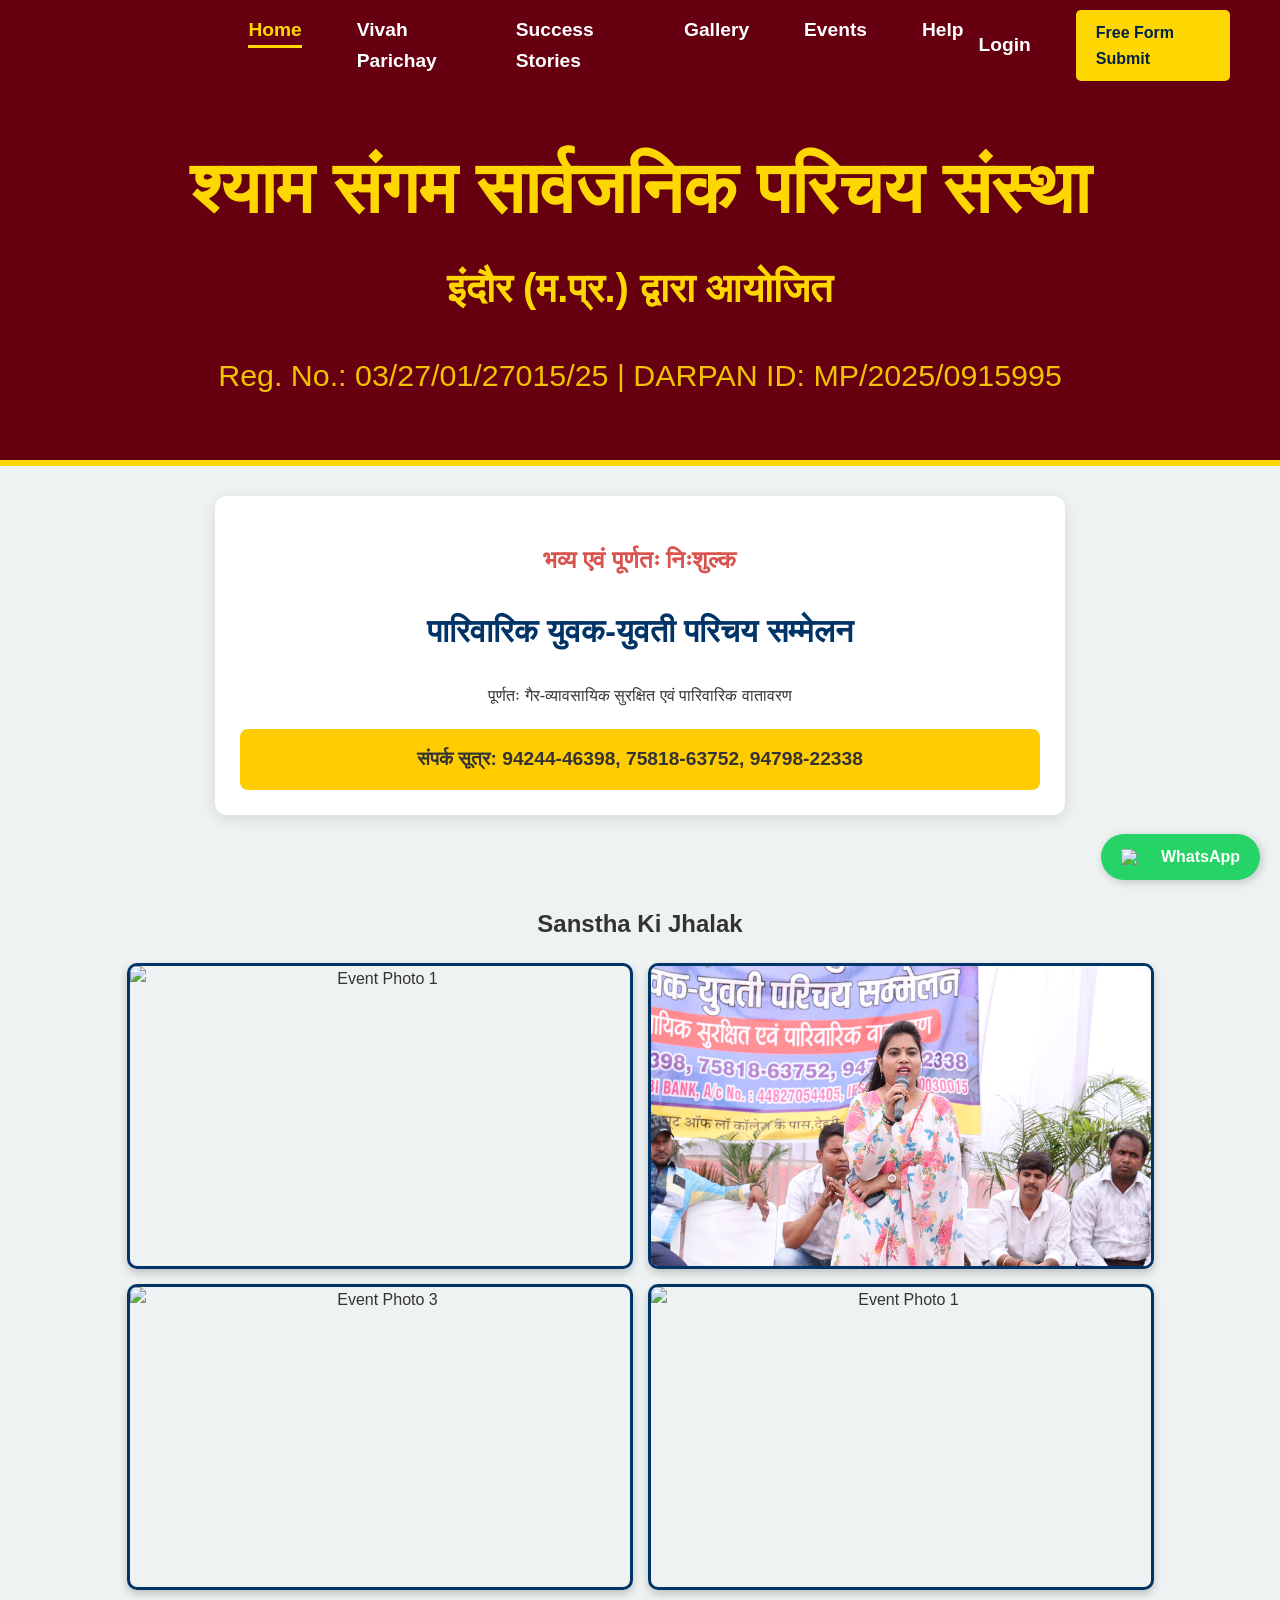
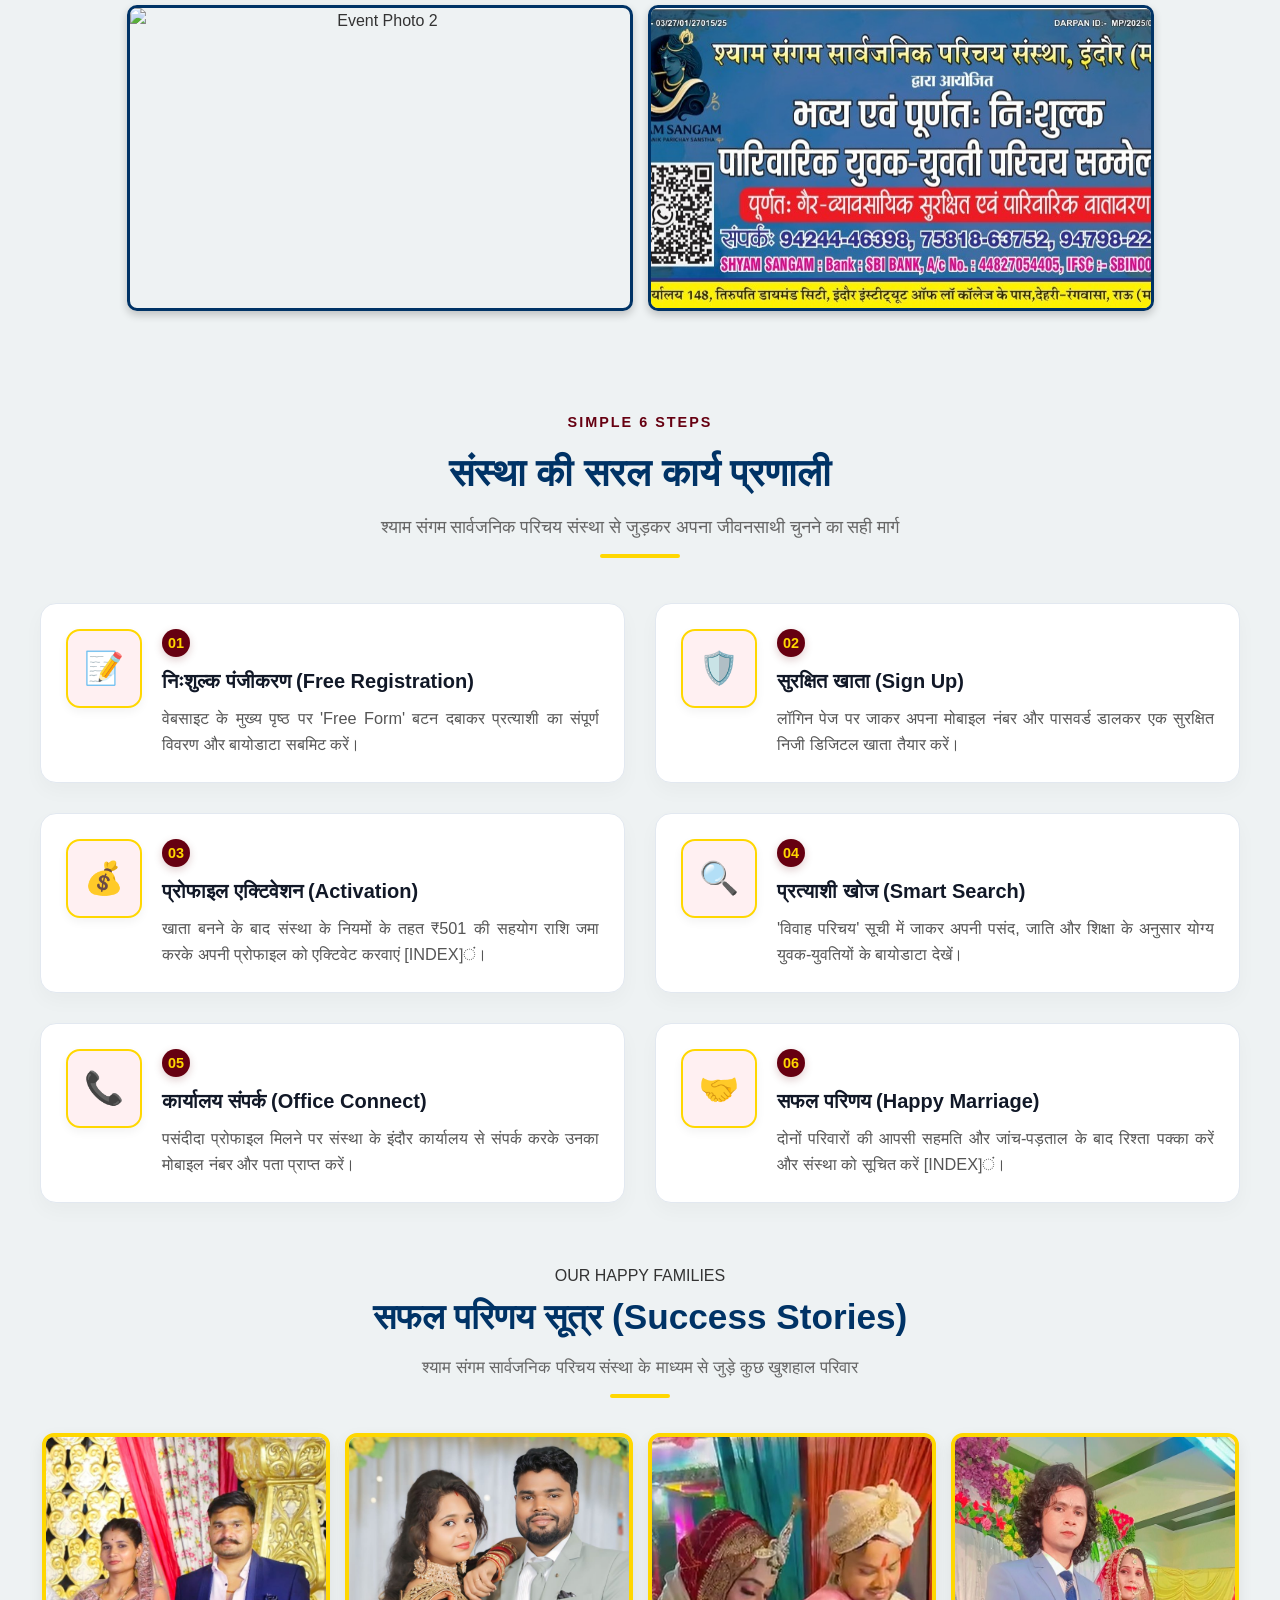
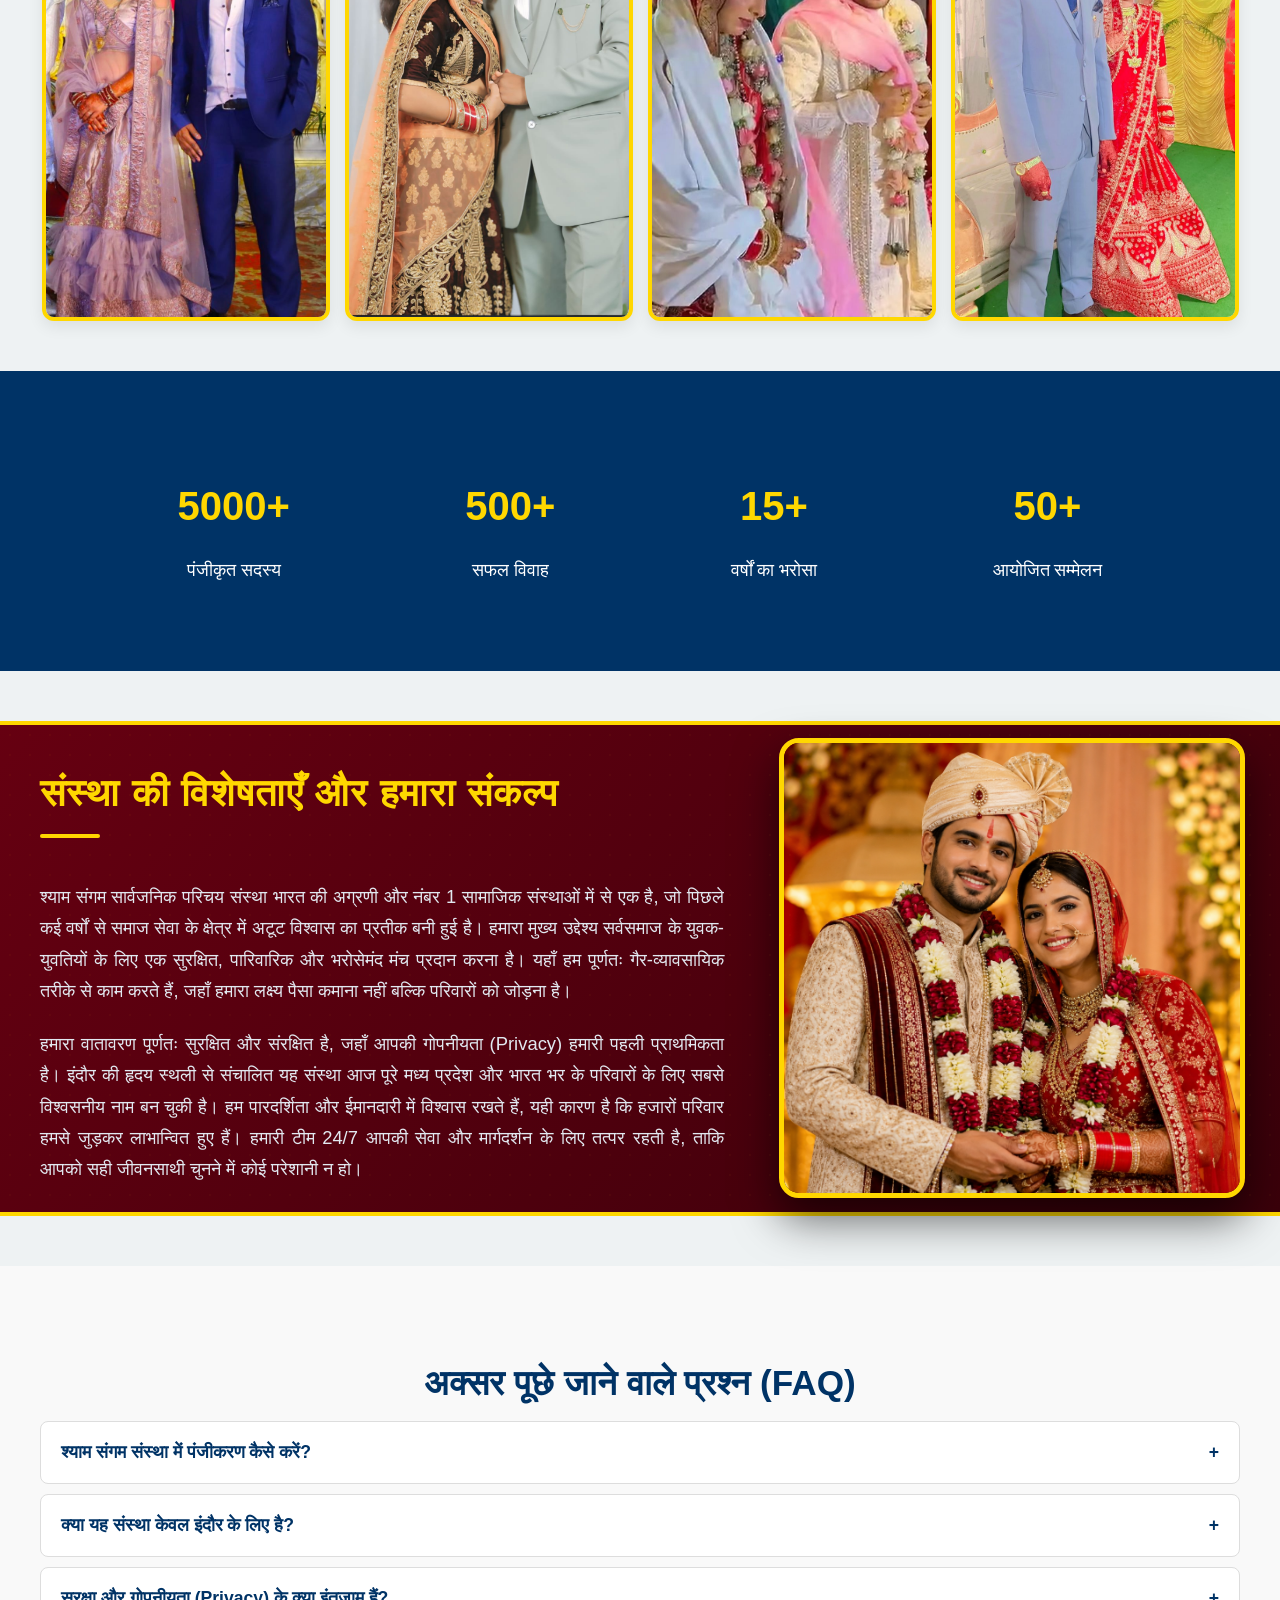
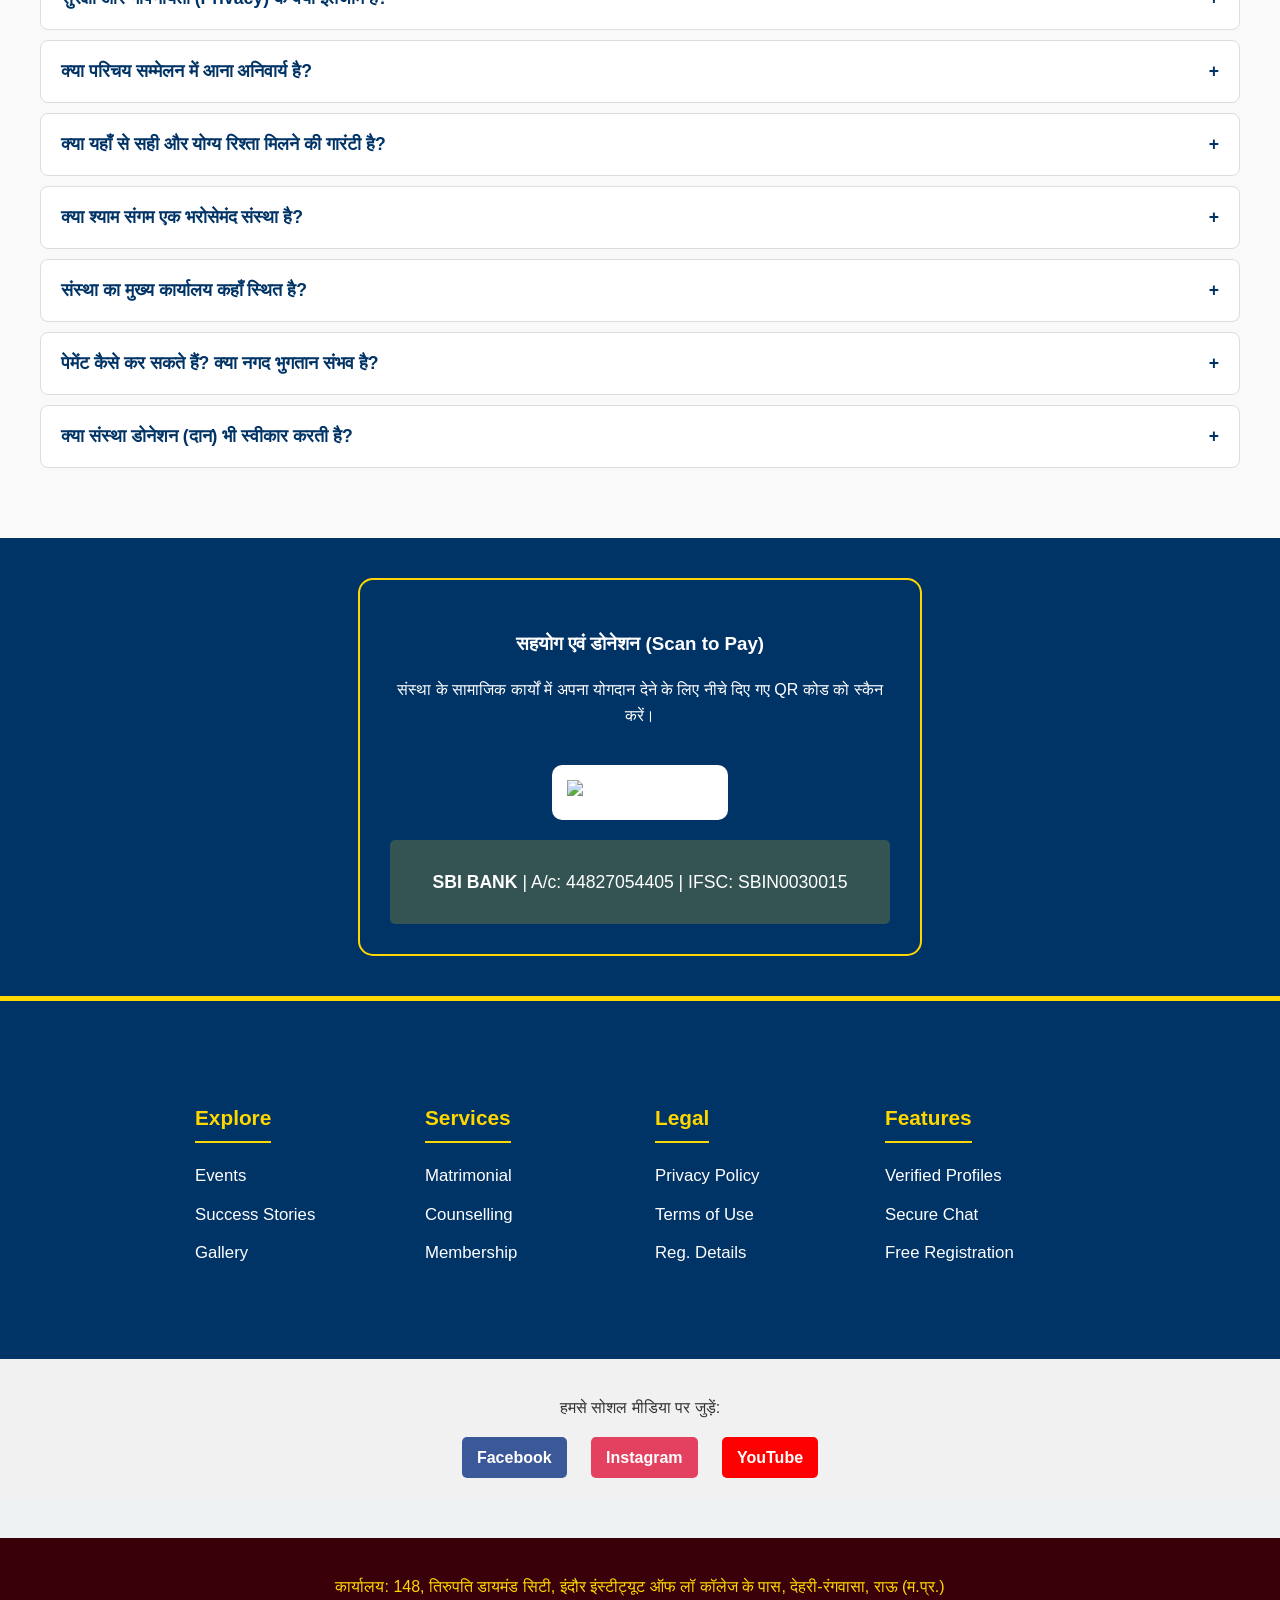
==== commit 25b63fe8: "Add files via upload" ====
--- a/index.html
+++ b/index.html
@@ -6,7 +6,6 @@
     <title>Shyam Sangam Sanstha</title>
     <!-- CSS file ko link karne ke liye niche wali line zaroori hai -->
     <link rel="stylesheet" href="style.css">
-  
     <!-- Title: Jo Google Search mein bada blue link dikhta hai -->
 <title>Shyam Sangam Sarvajanik Parichay Sanstha - Indore Matrimony</title>
 
@@ -28,7 +27,8 @@
    <ul class="nav-links">
     <li><a href="index.html" class="active">Home</a></li>
     <li><a href="matrimony.html">Vivah Parichay</a></li> 
-    <!<li><a href="success.html" target="_blank">Success Stories</a></li>       <!-- Yahan bhi -->
+    <li><a href="success.html" target="_blank">Success Stories</a></li>
+       <!-- Yahan bhi -->
     <li><a href="gallery.html" target="_blank">Gallery</a></li>
 
     <li><a href="events.html">Events</a></li>       <!-- Yahan bhi -->
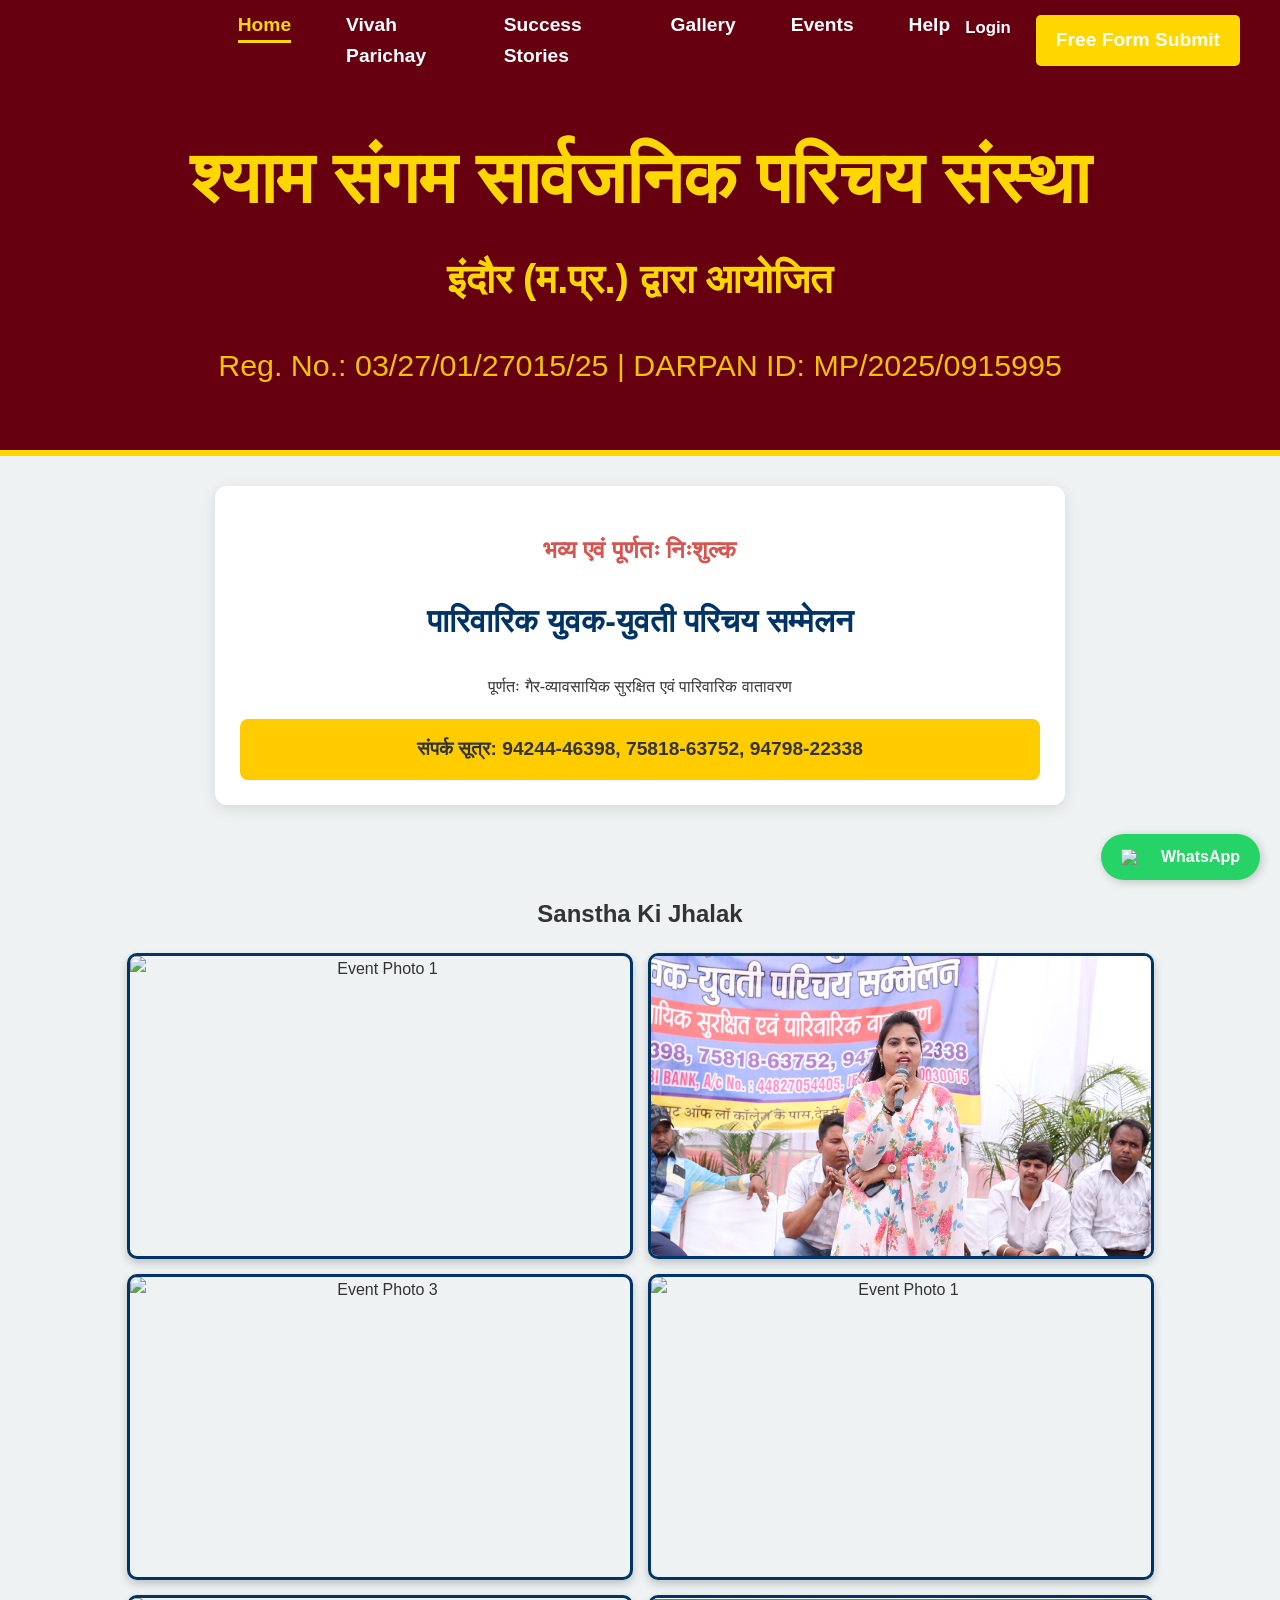
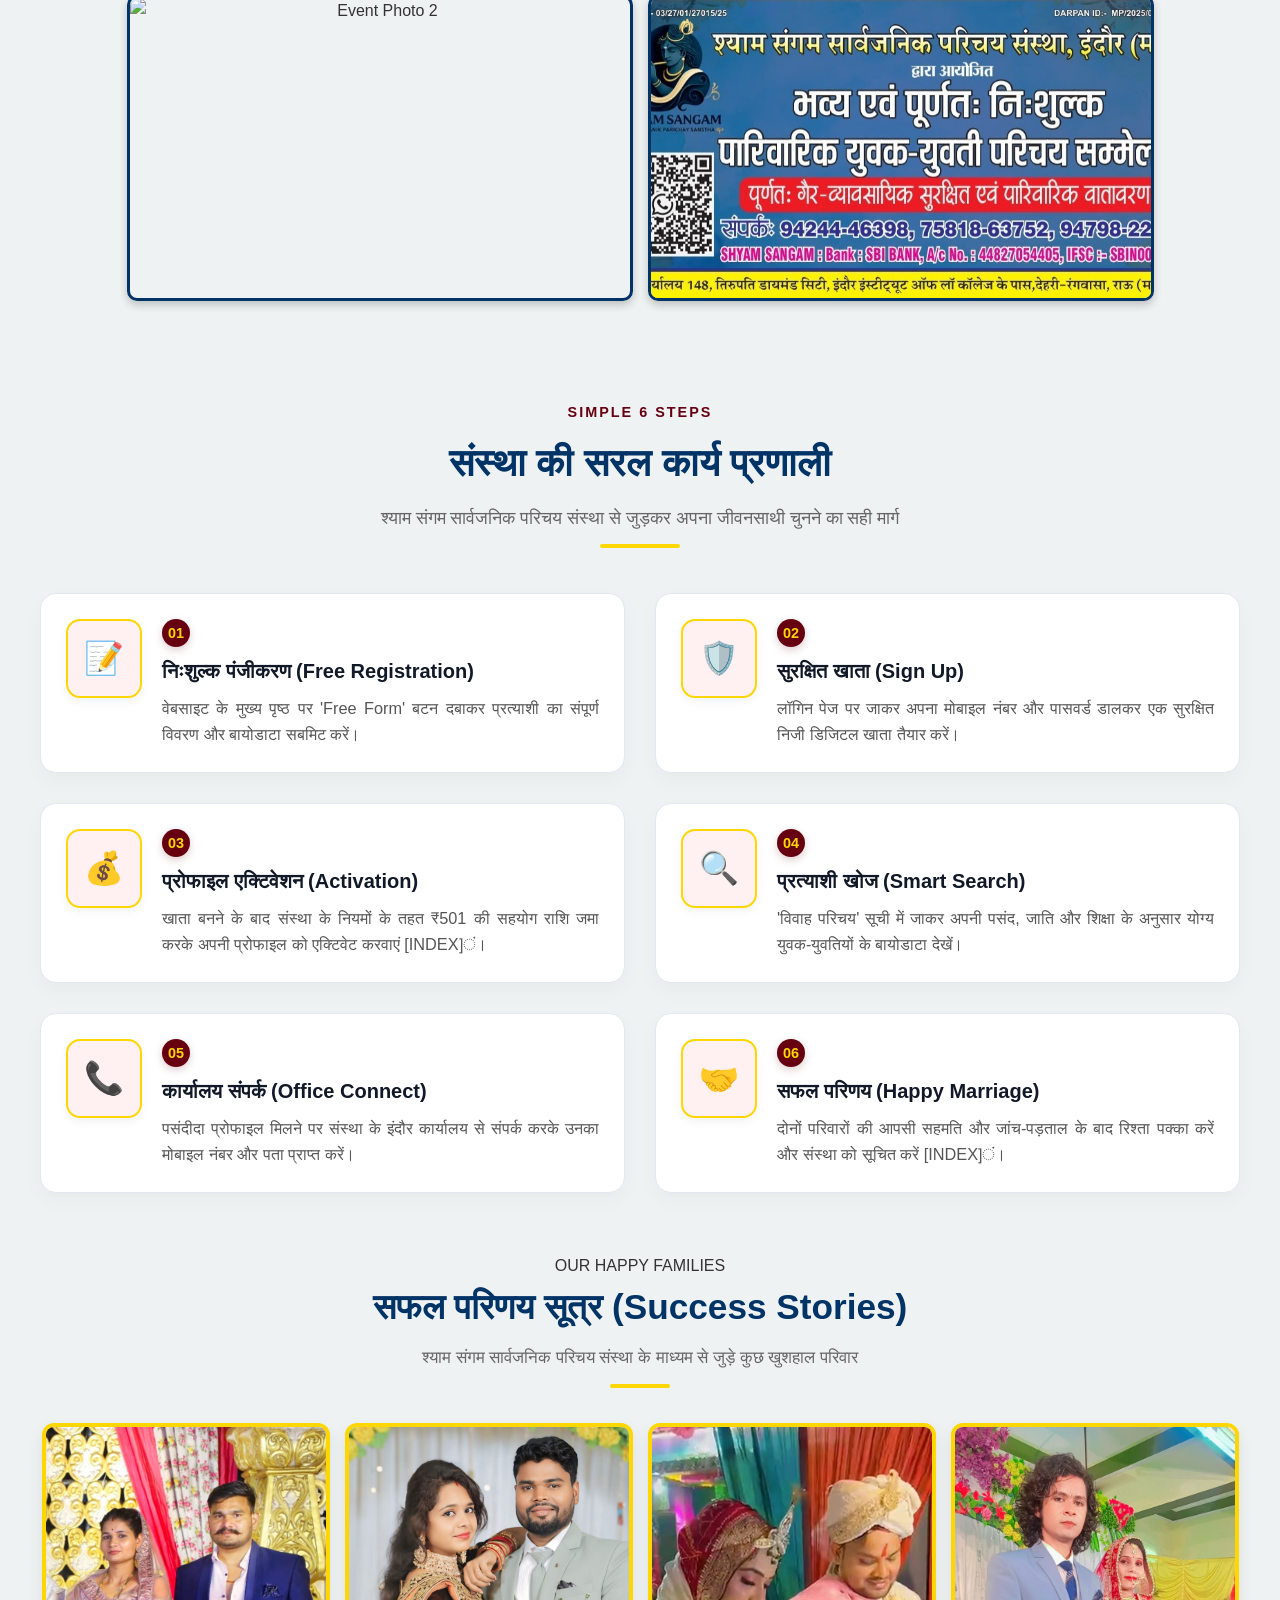
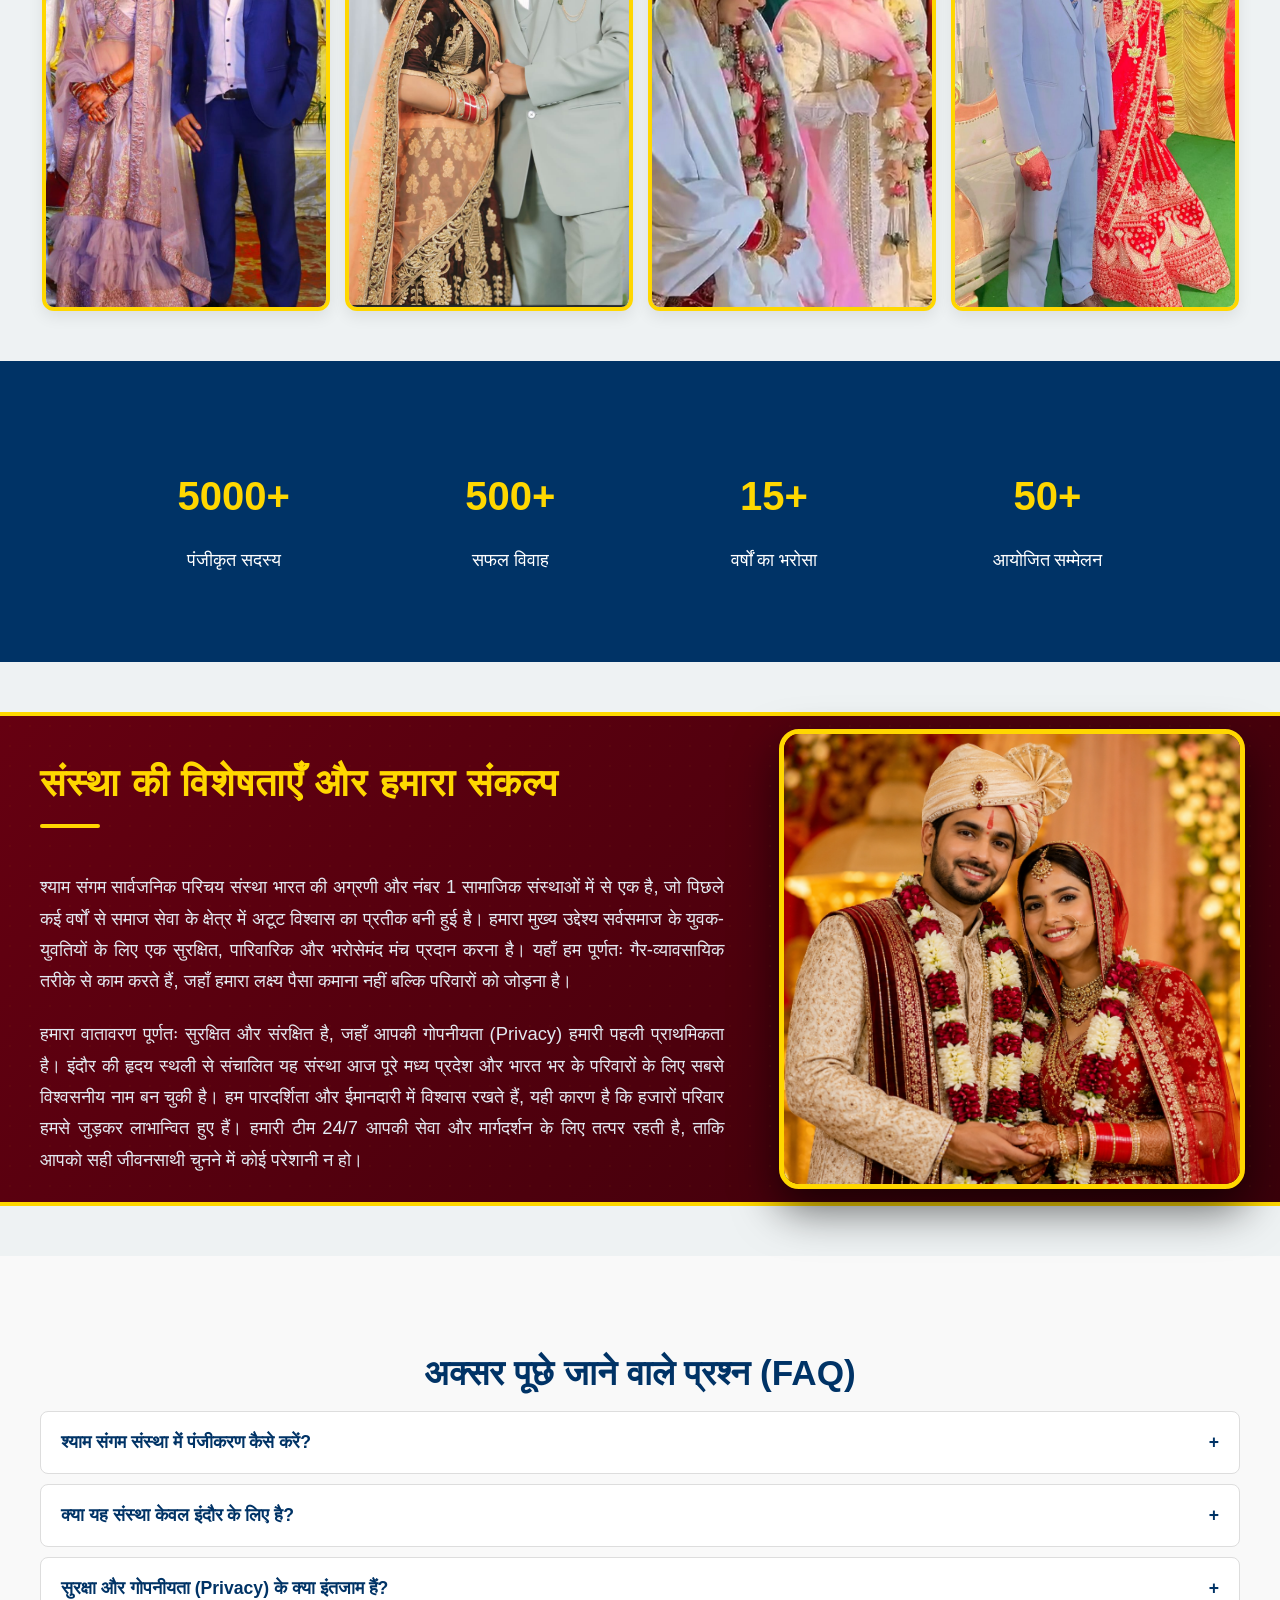
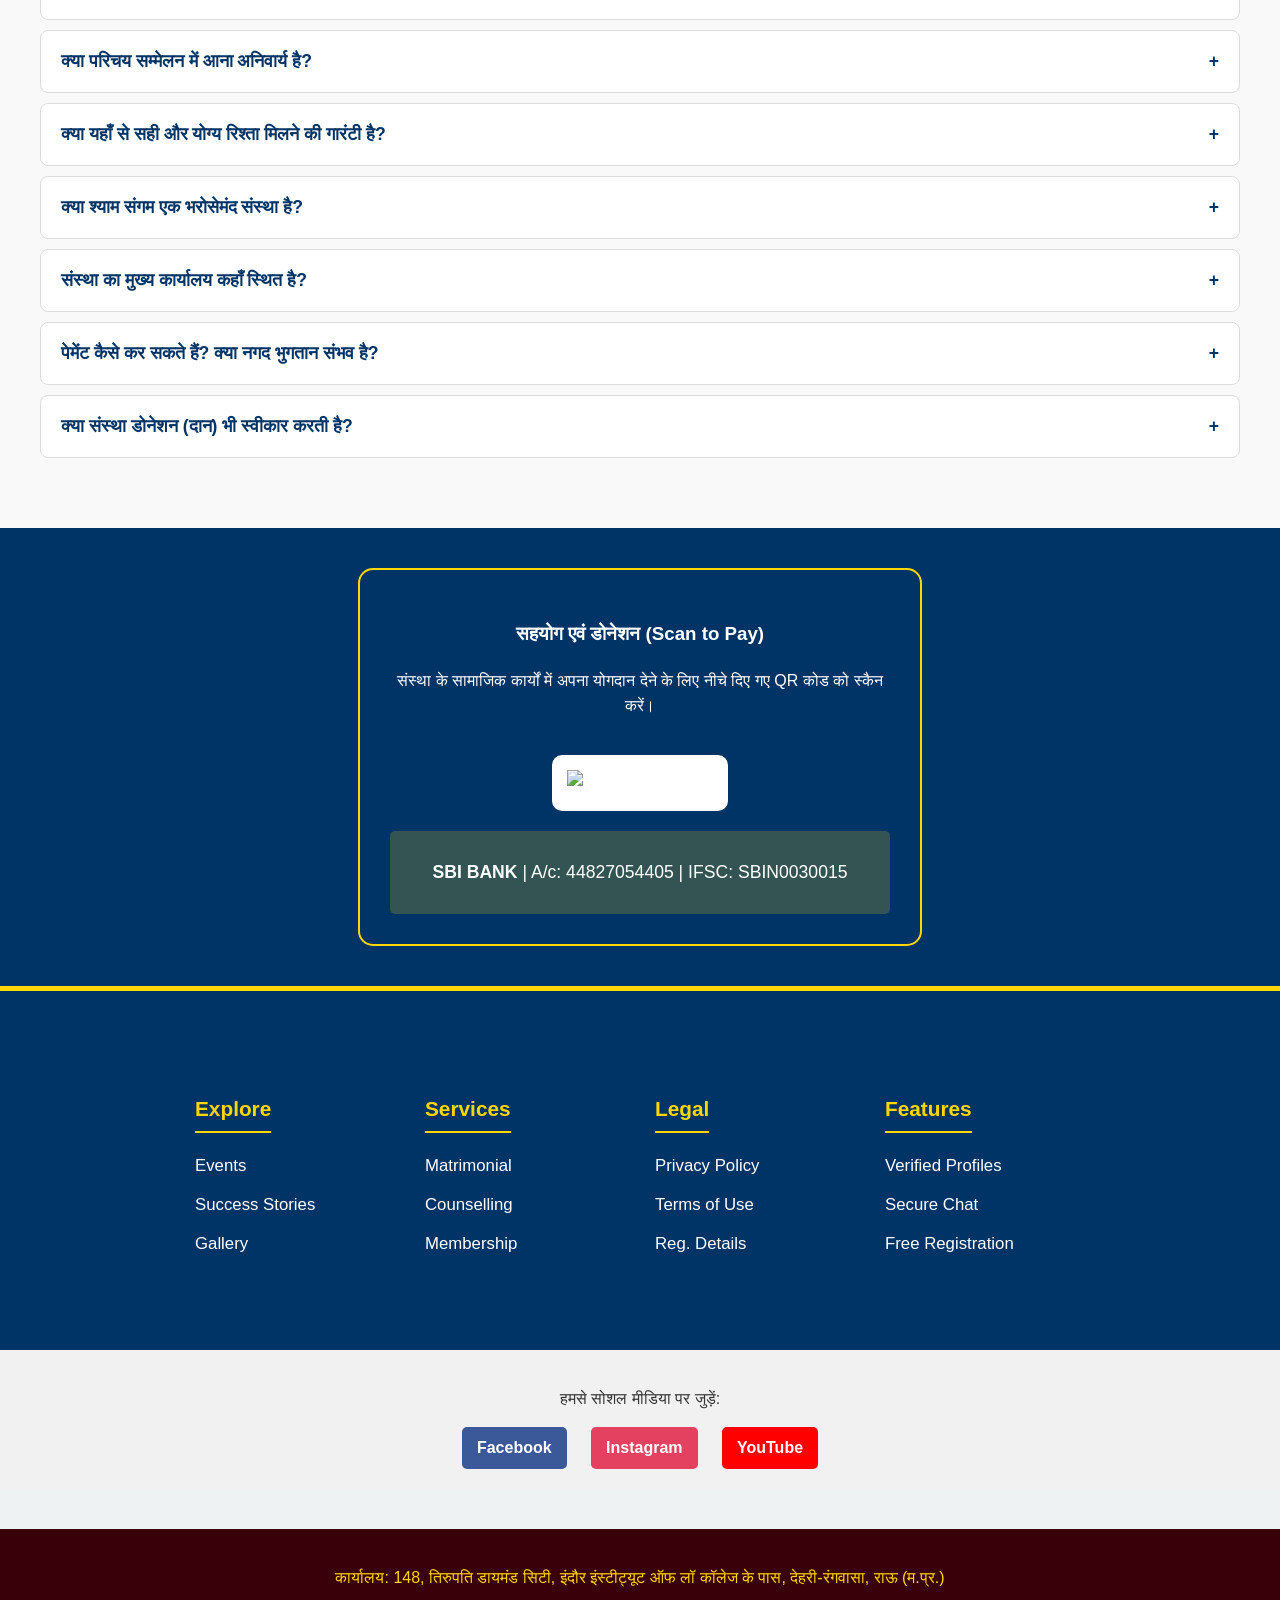
==== commit 252d1f1d: "Add files via upload" ====
--- a/index.html
+++ b/index.html
@@ -5,7 +5,8 @@
     <meta name="viewport" content="width=device-width, initial-scale=1.0">
     <title>Shyam Sangam Sanstha</title>
     <!-- CSS file ko link karne ke liye niche wali line zaroori hai -->
-    <link rel="stylesheet" href="style.css">
+    <link rel="stylesheet" href="style.css?v=99">
+
     <!-- Title: Jo Google Search mein bada blue link dikhta hai -->
 <title>Shyam Sangam Sarvajanik Parichay Sanstha - Indore Matrimony</title>
 
@@ -39,10 +40,10 @@
 
 
 
-    <div class="nav-auth">
-        <a href="login.html" target="_blank" class="login-btn">Login</a>
-        <a href="#registration-form" class="submit-btn">Free Form Submit</a>
-    </div>
+   <div class="nav-links">
+    <a href="login.html" target="_blank" class="login-btn">Login</a>
+    <a href="#registration-form" class="submit-btn">Free Form Submit</a>
+</div>
 
 </nav>
 
--- a/style.css
+++ b/style.css
@@ -1656,32 +1656,94 @@
 /* ==========================================
    COMPLETE MOBILE RESPONSIVE FIX (मोबाइल के लिए सुधार)
    ========================================== */
+/* ==========================================================================
+   FINAL COMBINED RESPONSIVE CODE (LAPTOP + MOBILE NAVBAR & LAYOUT FIX)
+   ========================================================================== */
+
+/* 1. LAPTOP SCREEN DESIGN (जब वेबसाइट कंप्यूटर/लैपटॉप पर खुलेगी) */
+@media (min-width: 769px) {
+    .navbar {
+        display: flex !important;
+        flex-direction: row !important;
+        justify-content: space-between !important;
+        align-items: center !important;
+        flex-wrap: nowrap !important; /* Content neeche nahi girega */
+        padding: 10px 40px !important;
+        background-color: #660011 !important; /* Rich Maroon background */
+        width: 100% !important;
+        box-sizing: border-box !important;
+    }
+
+    .nav-links {
+        display: flex !important;
+        flex-direction: row !important;
+        list-style: none !important;
+        gap: 25px !important; /* Tabs ke beech ka gap */
+        margin: 0 auto !important; /* Tabs ekdum center mein rahenge */
+        padding: 0 !important;
+        flex-wrap: nowrap !important;
+    }
+
+    .nav-auth {
+        display: flex !important;
+        flex-direction: row !important;
+        align-items: center !important;
+        gap: 25px !important; /* Login aur Free Form button ke beech ka gap */
+        margin: 0 !important;
+        flex-wrap: nowrap !important;
+    }
+
+    .login-btn {
+        color: #ffffff !important;
+        text-decoration: none !important;
+        font-weight: bold !important;
+        font-size: 1.05em !important;
+        white-space: nowrap !important;
+    }
+
+    .submit-btn {
+        white-space: nowrap !important; /* Text ko tootne se rokega */
+    }
+}
+
+/* 2. MOBILE SCREEN DESIGN (जब वेबसाइट मोबाइल पर खुलेगी) */
 @media (max-width: 768px) {
+    * {
+        box-sizing: border-box;
+    }
     
-    /* 1. Main Navbar & Buttons */
+    .navbar, header, main, section, footer, div {
+        max-width: 100% !important;
+        width: 100% !important;
+    }
+
     .navbar {
-        flex-direction: column; /* Mobile par sab ek ke niche ek aayega */
+        display: flex !important;
+        flex-direction: column !important; /* Mobile par sab ek ke niche ek */
         padding: 15px 20px !important;
-        gap: 15px;
+        gap: 15px !important;
+        background-color: #660011 !important;
     }
     
     .nav-links {
-        flex-direction: row;
-        flex-wrap: wrap;
-        justify-content: center;
+        display: flex !important;
+        flex-direction: row !important;
+        flex-wrap: wrap !important;
+        justify-content: center !important;
         gap: 15px !important;
         margin: 10px 0 !important;
+        padding: 0 !important;
     }
     
     .nav-auth {
-        width: 100%;
-        justify-content: center;
-        gap: 10px;
-    }
-
-    /* 2. Visheshata / About Section (Maroon Box) */
+        display: flex !important;
+        width: 100% !important;
+        justify-content: center !important;
+        gap: 15px !important;
+    }
+
     .about-container {
-        flex-direction: column !important; /* Text upar, photo neeche */
+        flex-direction: column !important;
         text-align: center !important;
         gap: 30px !important;
     }
@@ -1696,20 +1758,19 @@
     
     .about-image-block img {
         max-width: 100% !important;
-        height: 380px !important; /* Mobile ke liye perfect lambai */
-    }
-
-    /* 3. Success Stories 4-Photo Grid (Maroon Box Fix) */
+        height: 380px !important;
+    }
+
     .home-success-photo-grid {
         flex-direction: row !important;
-        flex-wrap: wrap !important; /* 4 photos ko 2x2 ki grid mein set karega */
+        flex-wrap: wrap !important; /* 4 photos ko 2x2 grid banayega */
         justify-content: center !important;
         gap: 12px !important;
         padding: 20px 15px !important;
     }
     
     .home-success-photo-card {
-        width: 135px !important; /* Mobile par choti aur sundar photos */
+        width: 135px !important;
         height: 180px !important;
         flex: 0 0 135px !important;
         border-width: 3px !important;
@@ -1719,47 +1780,16 @@
         font-size: 1.8em !important;
     }
 
-    /* 4. Common Forms & Input Width Fix */
-    .auth-input, input, select, textarea {
-        font-size: 1em !important;
-        padding: 12px !important;
-    }
-    
-    .auth-card {
-        padding: 25px !important;
-        margin-bottom: 20px !important;
-    }
-}
-/* Right side ki khali jagah (Overflow) ko jad se khatam karne ke liye */
+    .main-header h1 {
+        font-size: 2em !important;
+        word-wrap: break-word;
+    }
+}
+
+/* 3. GLOBAL OVERFLOW LOCK (राइट साइड की खाली सफ़ेद जगह को रोकने के लिए) */
 html, body {
     width: 100%;
     margin: 0;
     padding: 0;
-    overflow-x: hidden; /* Yeh line right side bhagne wale content ko kaat degi */
-}
-
-/* Mobile Responsive Adjustments (360px standard screen fix) */
-@media (max-width: 768px) {
-    
-    /* Poore containers ko strictly mobile screen ke andar fit rakhne ke liye */
-    * {
-        box-sizing: border-box;
-    }
-    
-    .navbar, header, main, section, footer, div {
-        max-width: 100% !important;
-        width: 100% !important;
-    }
-
-    /* Main Header ka bada text screen se bahar na jaye */
-    .main-header h1 {
-        font-size: 2em !important;
-        word-wrap: break-word;
-    }
-
-    /* WhatsApp floating button ko screen ke andar rakhne ke liye */
-    .whatsapp-float {
-        right: 20px !important;
-        bottom: 20px !important;
-    }
-}
+    overflow-x: hidden; /* Screen se bahar bhagne wale content ko block karega */
+}
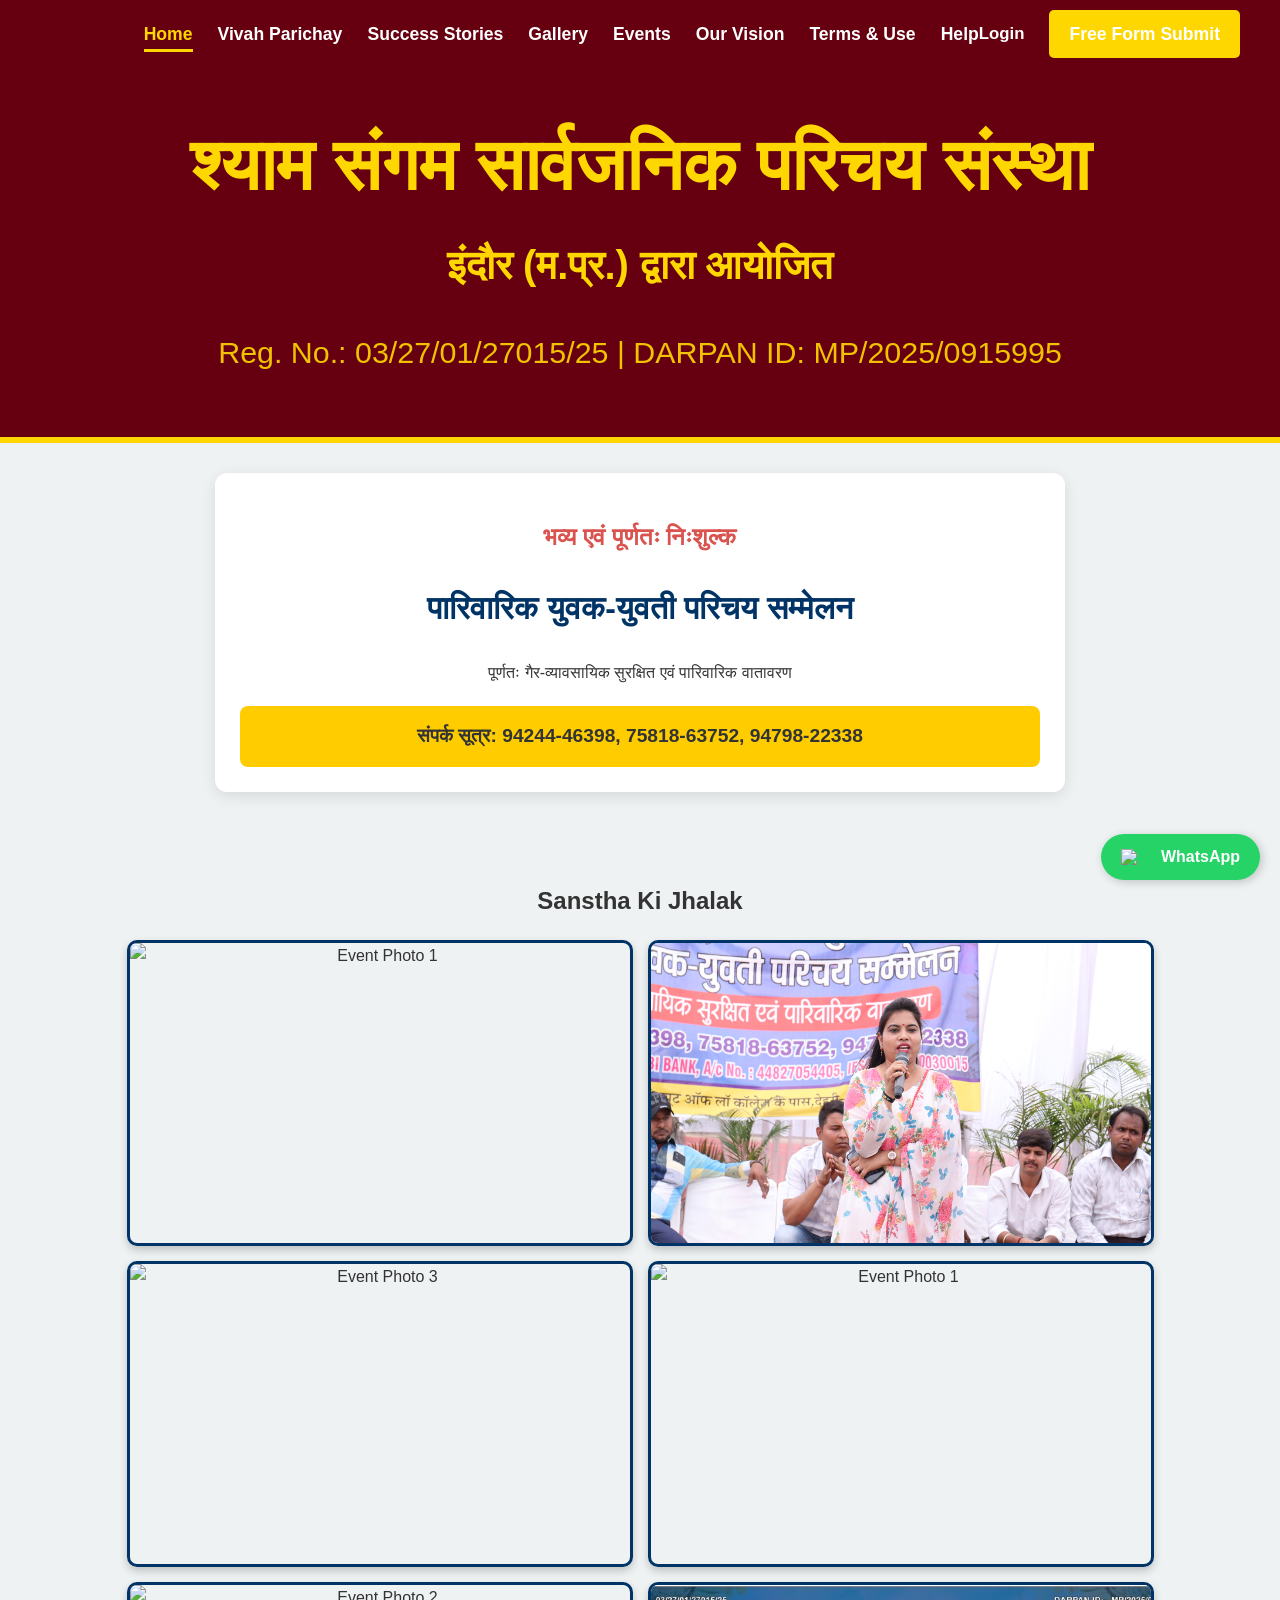
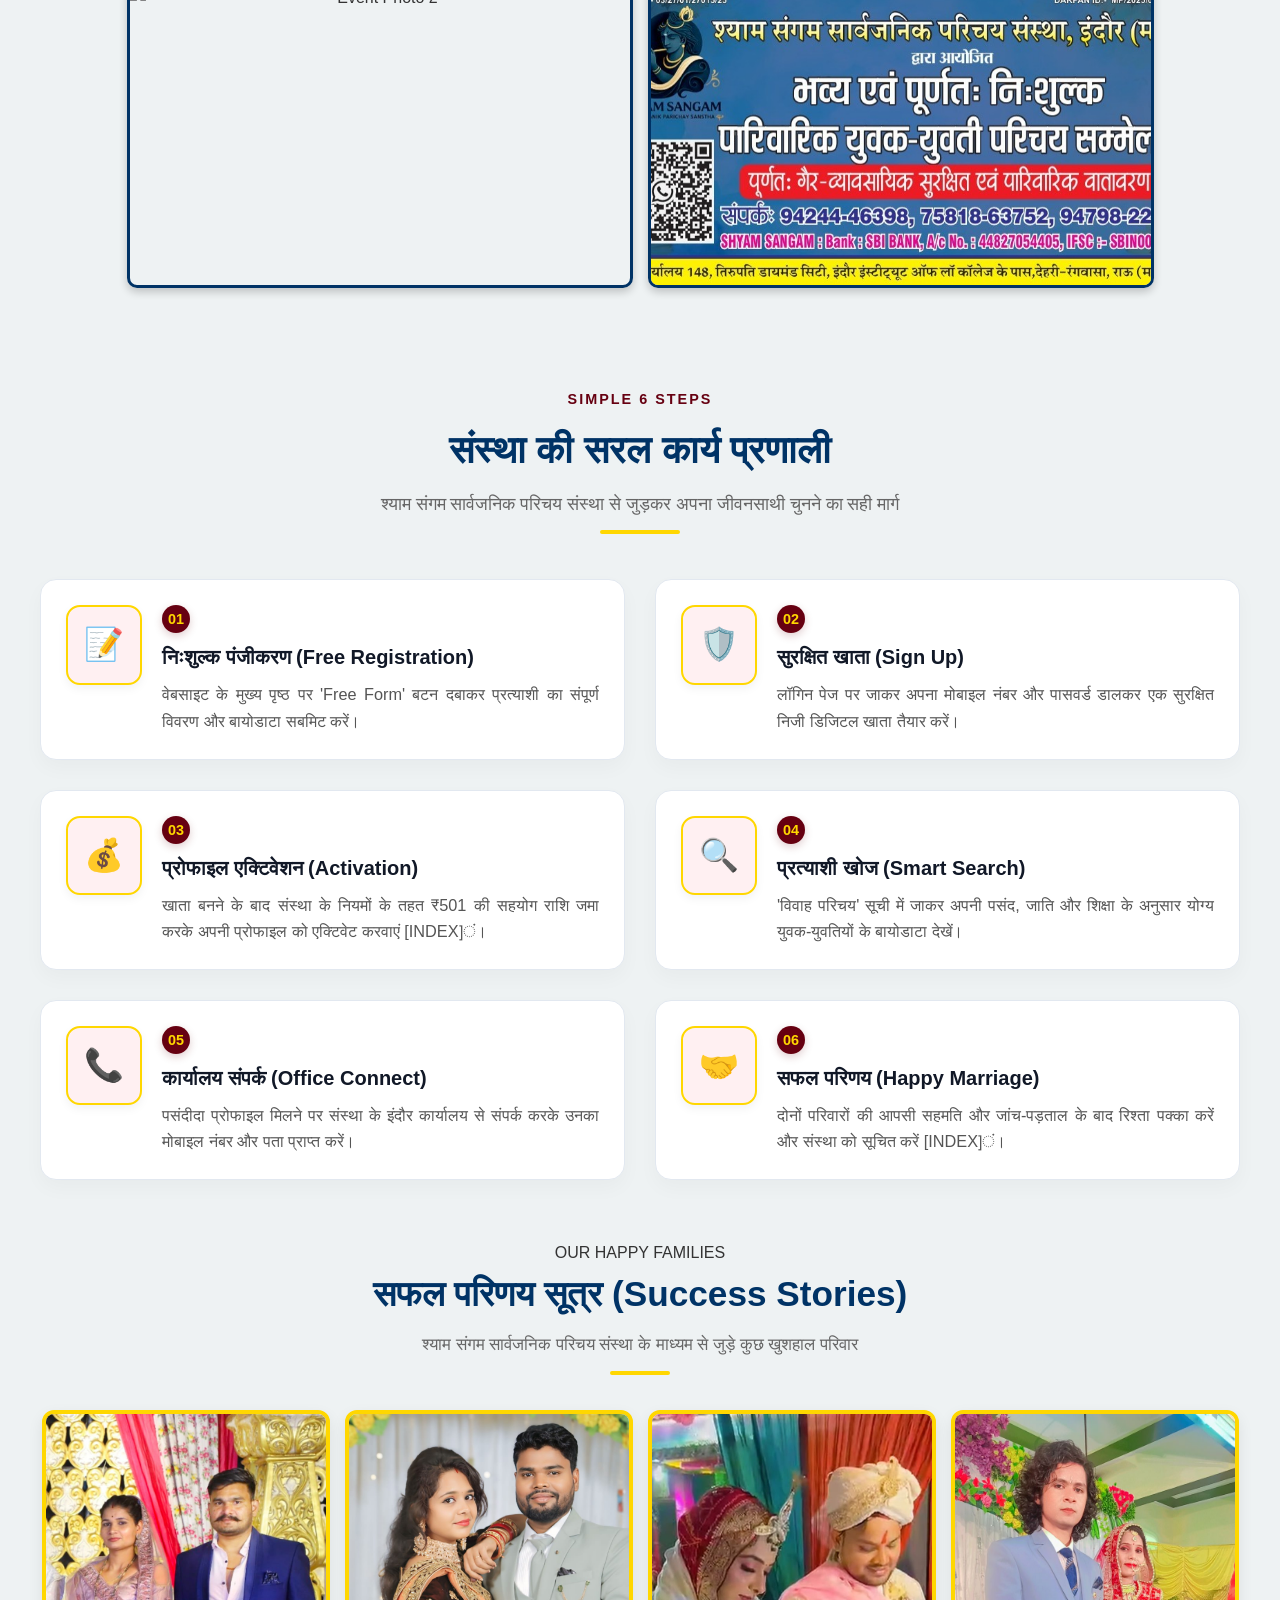
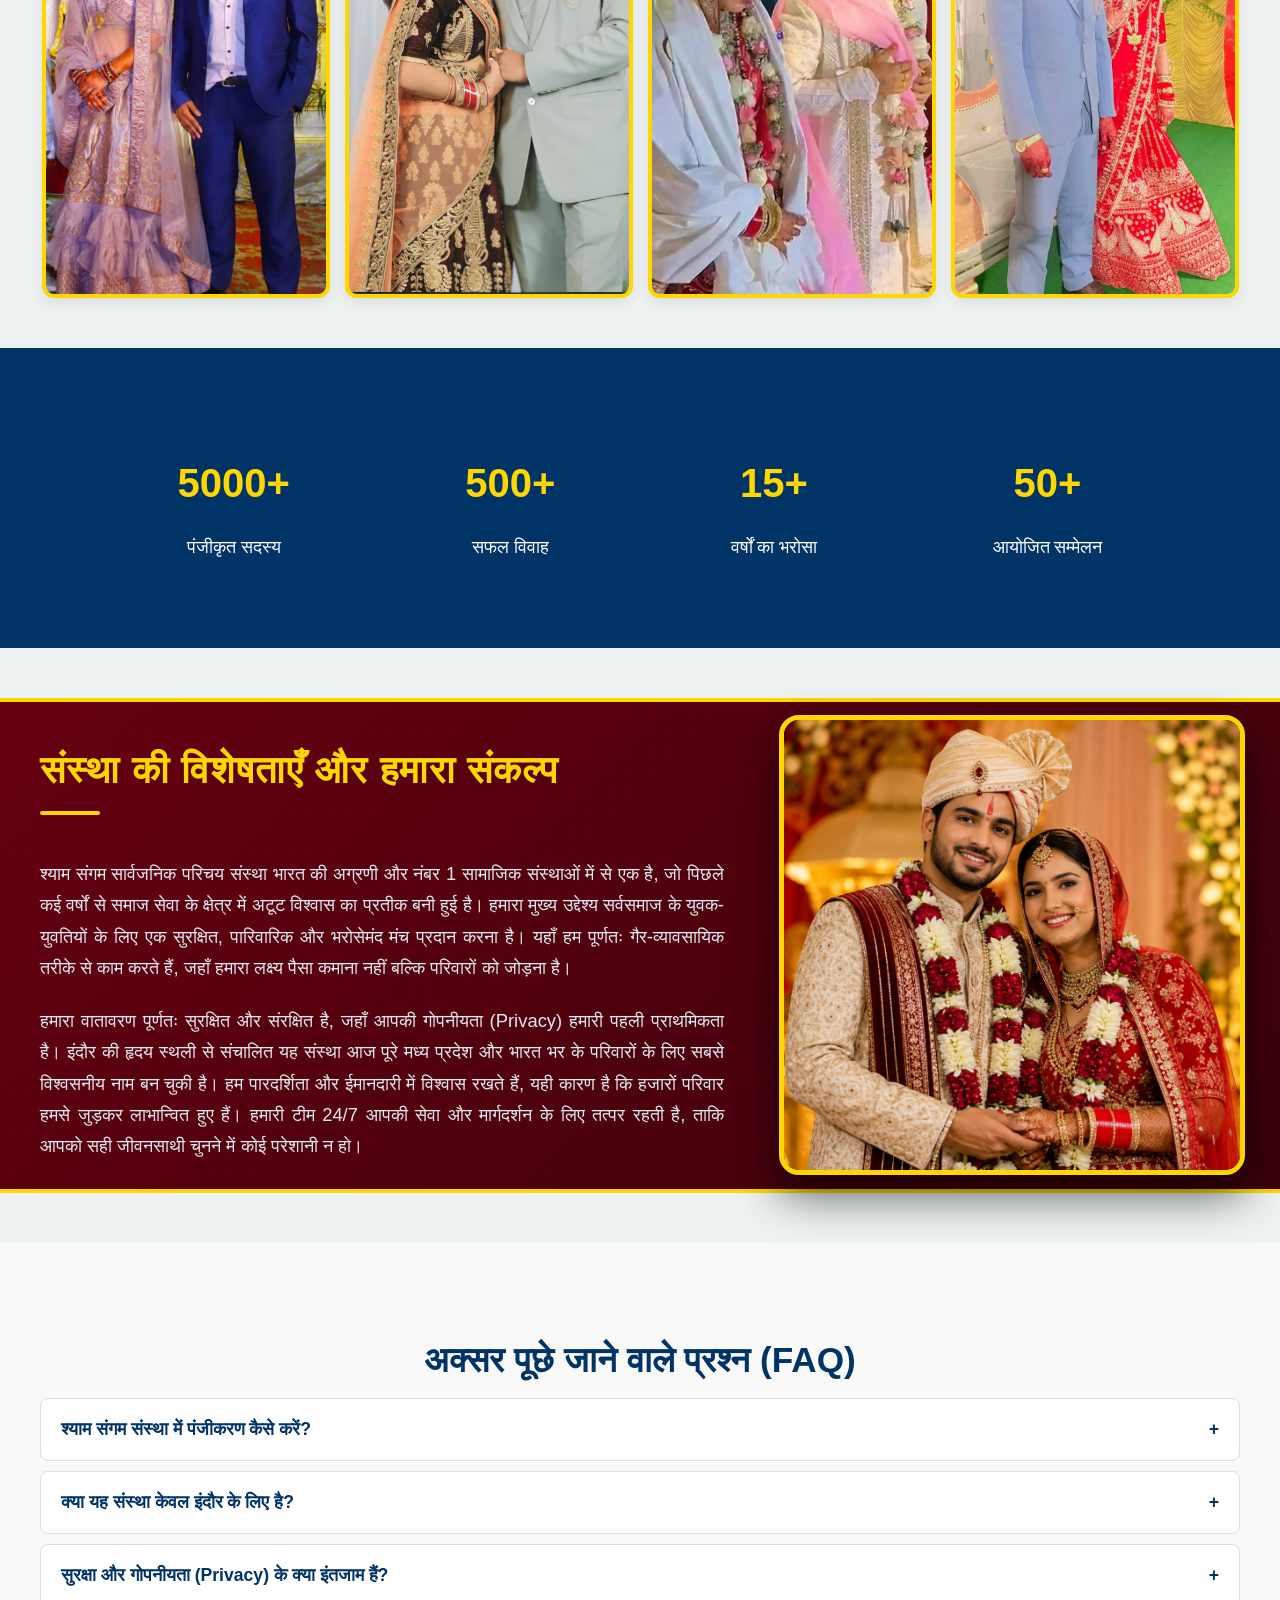
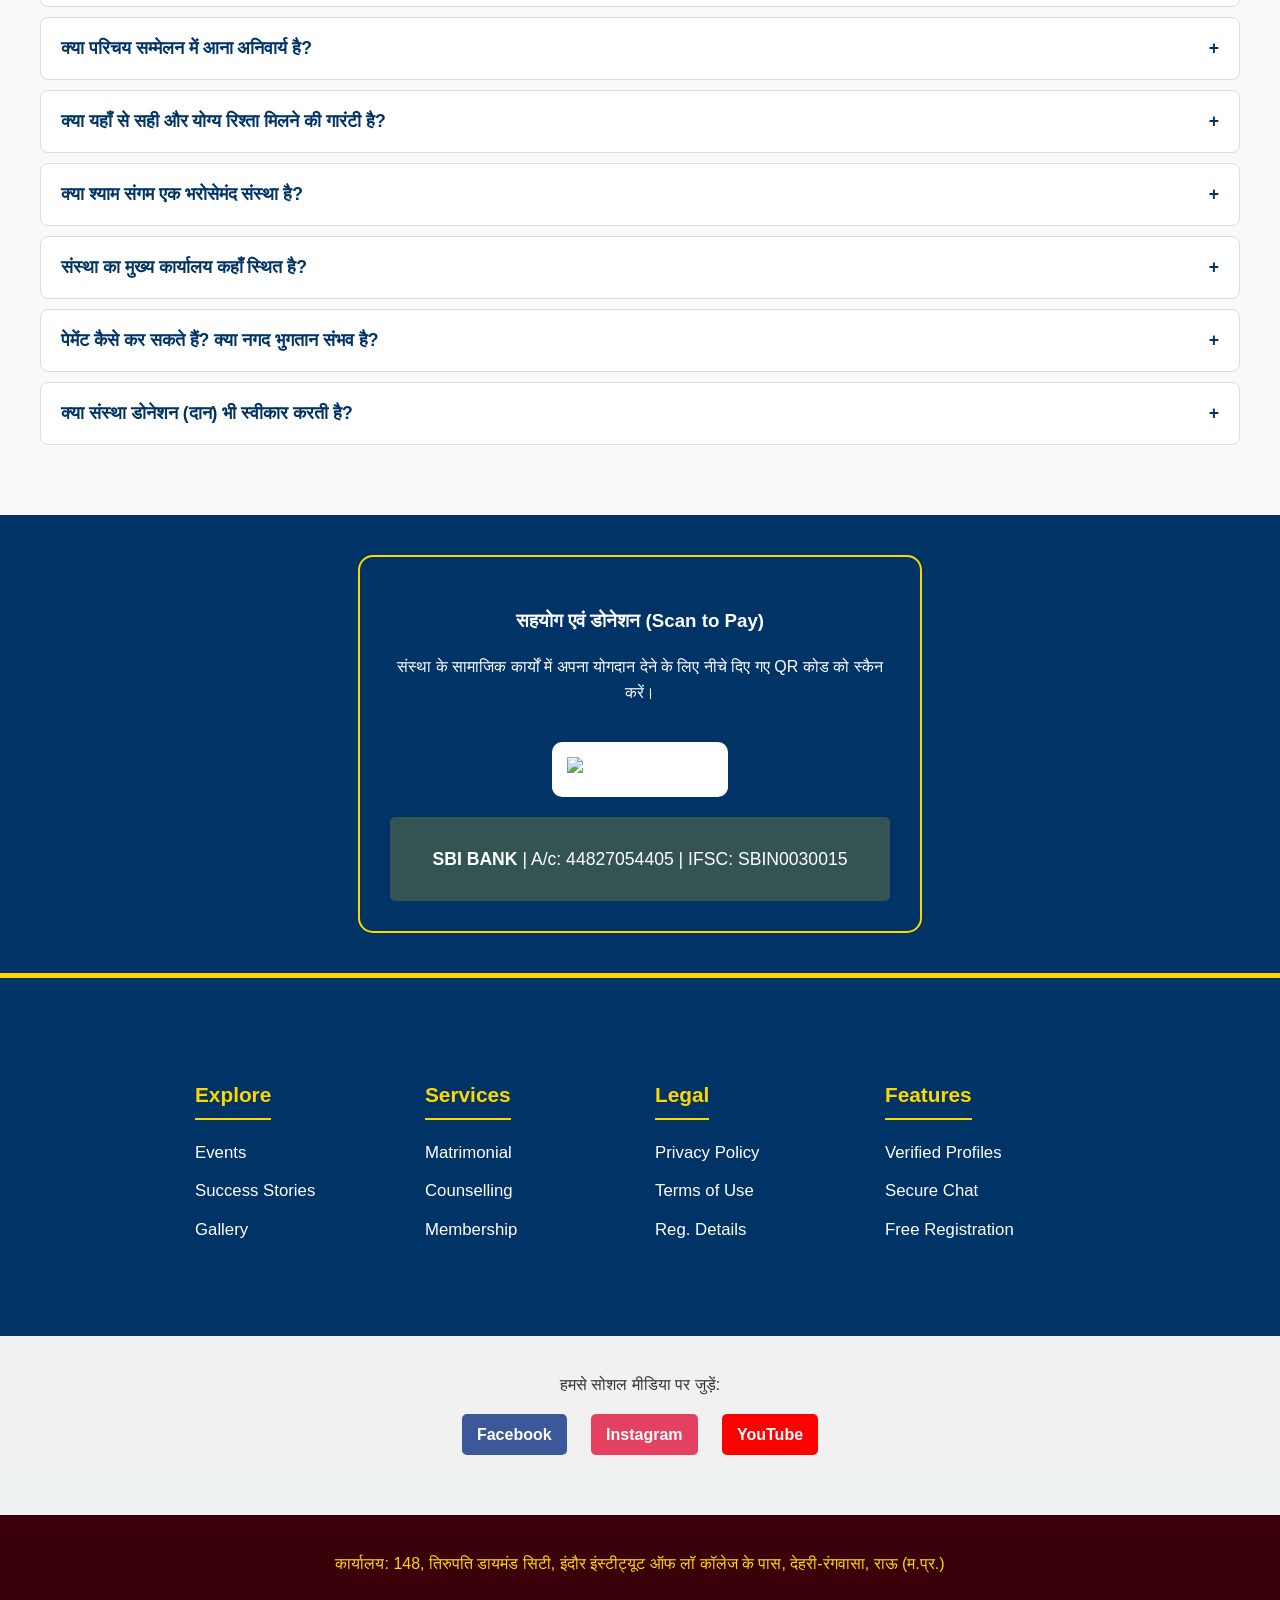
==== commit a7f3d86c: "Add files via upload" ====
--- a/index.html
+++ b/index.html
@@ -33,6 +33,9 @@
     <li><a href="gallery.html" target="_blank">Gallery</a></li>
 
     <li><a href="events.html">Events</a></li>       <!-- Yahan bhi -->
+    
+    <li><a href="vision.html" target="_blank">Our Vision</a></li>
+    <li><a href="terms.html" target="_blank">Terms & Use</a></li>
     <li><a href="help.html">Help</a></li>
     <!-- Pehle aisa tha: <a href="#" class="login-btn">Login</a> -->
 
--- a/style.css
+++ b/style.css
@@ -66,37 +66,38 @@
 }
 
 
+/* --- Desktop Nav Links Clean Code --- */
 .nav-links {
     display: flex;
     list-style: none;
-    gap: 25px;
-    margin-left: auto; /* Ye magic hai: Tabs ko center ki taraf dhakelega */
-    margin-right: auto; /* Buttons ko right mein dhakelega */
-}
-
-
+    gap: 15px;          /* Elements ke beech barabar gap */
+    margin: 0 auto;     /* Yeh magic hai: pure menu ko hamesha center mein rakhega */
+    padding: 0;
+    align-items: center;
+}
+
+.nav-links li {
+    margin: 0;          /* Purana margin hataya taki text break na ho */
+}
+
+.nav-links a {
+    white-space: nowrap; /* Text ko kabhi bhi upar-niche break nahi hone dega */
+    text-decoration: none;
+    font-size: 1.1rem;   /* Ekदम sahi standard size */
+}
 
 .nav-links a:hover {
-    color: #FFD700;           /* Mouse le jane par wapas Gold ho jayega */
-}
-
-/* Center Links */
-.nav-links {
-    list-style: none;
-    display: flex;
-    margin: 0;
-    padding: 0;
-}
-
-.nav-links li { margin: 0 15px; }
+    color: #FFD700;     /* Mouse le jaane par gold color */
+}
+
 
 /* Right Buttons Style */
 .nav-auth {
     display: flex;
     align-items: center;
-    gap: 45px;
-    /* Yahan margin ki zaroorat nahi hai, navbar usey apne aap right mein rakhega */
-}
+    gap: 20px; /* 45px se kam karke 20px kiya taaki space bache */
+}
+
 
 
 .login-btn {
@@ -1643,7 +1644,147 @@
     }
 }
 
-
+/* ===================================================
+   IMAGE OVERLAY TEXT GRID DESIGN (OUR FOCUS AREAS)
+   =================================================== */
+/* ===================================================
+   ROYAL MAROON HEADER WITH INTEGRATED PARAGRAPH
+   =================================================== */
+.vision-grid-section {
+    max-width: 1200px;
+    margin: 0 auto;
+    padding: 0;
+    font-family: Arial, sans-serif;
+    text-align: center;
+}
+
+/* Bhavya Maroon Large Header Block */
+.vision-royal-header {
+    background: linear-gradient(135deg, #660011 0%, #3a000a 100%); /* Full Rich Maroon */
+    padding: 60px 40px;
+    color: #ffffff;
+    border-bottom: 5px solid #FFD700; /* Rich Gold Border Line */
+    box-shadow: 0 10px 30px rgba(0, 0, 0, 0.15);
+    margin-bottom: 50px;
+}
+
+.vision-top-tag {
+    color: #FFD700; 
+    font-weight: bold;
+    font-size: 1.15em;
+    letter-spacing: 1.5px;
+    display: block;
+    margin-bottom: 12px;
+}
+
+.vision-royal-header h2 {
+    font-size: 2.8em;
+    color: #FFD700; /* Rich Gold Title */
+    margin: 0 0 15px 0;
+    font-weight: bold;
+    text-shadow: 2px 2px 4px rgba(0,0,0,0.5);
+}
+
+.vision-gold-line {
+    width: 150px;
+    height: 3px;
+    background: #FFD700;
+    margin: 15px auto 35px auto;
+    border-radius: 2px;
+}
+
+/* Paragraph text styling inside the maroon block */
+.vision-banner-text {
+    max-width: 1000px;
+    margin: 0 auto;
+}
+
+.vision-banner-text p {
+    font-size: 1.22em; /* Padhne mein bada aur bilkul clear */
+    line-height: 1.9;
+    color: #f7e6e6; /* Soft Cream-White jo Maroon background par khilkar dikhta hai */
+    text-align: justify;
+    margin: 0;
+}
+
+/* Ultra Big 2-Cards Per Row Grid */
+.vision-bento-grid {
+    display: grid;
+    grid-template-columns: repeat(2, 1fr); /* Strict 2 Cards In A Row */
+    gap: 35px;
+    max-width: 1100px;
+    margin: 0 auto;
+    padding: 0 20px;
+}
+
+.vision-image-card {
+    position: relative;
+    height: 380px; /* Heavy Box Size */
+    border-radius: 20px;
+    overflow: hidden;
+    box-shadow: 0 15px 35px rgba(0, 0, 0, 0.15);
+    background-color: #660011;
+    border: 4px solid #FFD700;
+}
+
+/* Photo ka face upar lane ke liye position set ki */
+.vision-image-card img {
+    width: 100%;
+    height: 100%;
+    object-fit: cover;     
+    object-position: top center; /* 💡 Magic Line: Yeh photo ko upar se sarakayega jisse face bilkul nahi katega */
+    display: block;
+    transition: transform 0.6s cubic-bezier(0.16, 1, 0.3, 1);
+}
+
+
+
+.vision-overlay-content {
+    position: absolute;
+    bottom: 0; left: 0; right: 0;
+    padding: 25px;
+    z-index: 2;
+    text-align: center;
+    transition: all 0.4s ease;
+}
+
+.vision-overlay-content h3 {
+    color: #ffffff;
+    font-size: 1.4em;
+    margin: 0;
+    font-weight: bold;
+    text-shadow: 1px 1px 4px rgba(0,0,0,0.6);
+}
+
+.vision-theory {
+    color: #FFD700;
+    font-size: 1.05em;
+    line-height: 1.7;
+    margin-top: 15px;
+    opacity: 0;
+    height: 0;
+    overflow: hidden;
+    text-align: justify;
+    transition: opacity 0.4s ease, height 0.4s ease;
+}
+
+.vision-image-card:hover img {
+    transform: scale(1.1);
+}
+
+.vision-image-card:hover .vision-overlay-content {
+    background: rgba(58, 0, 10, 0.96);
+    height: 100%;
+    display: flex;
+    flex-direction: column;
+    justify-content: center;
+    align-items: center;
+}
+
+.vision-image-card:hover .vision-theory {
+    opacity: 1;
+    height: auto;
+}
 
 
 /* yha se upr rkhna hai sb  */
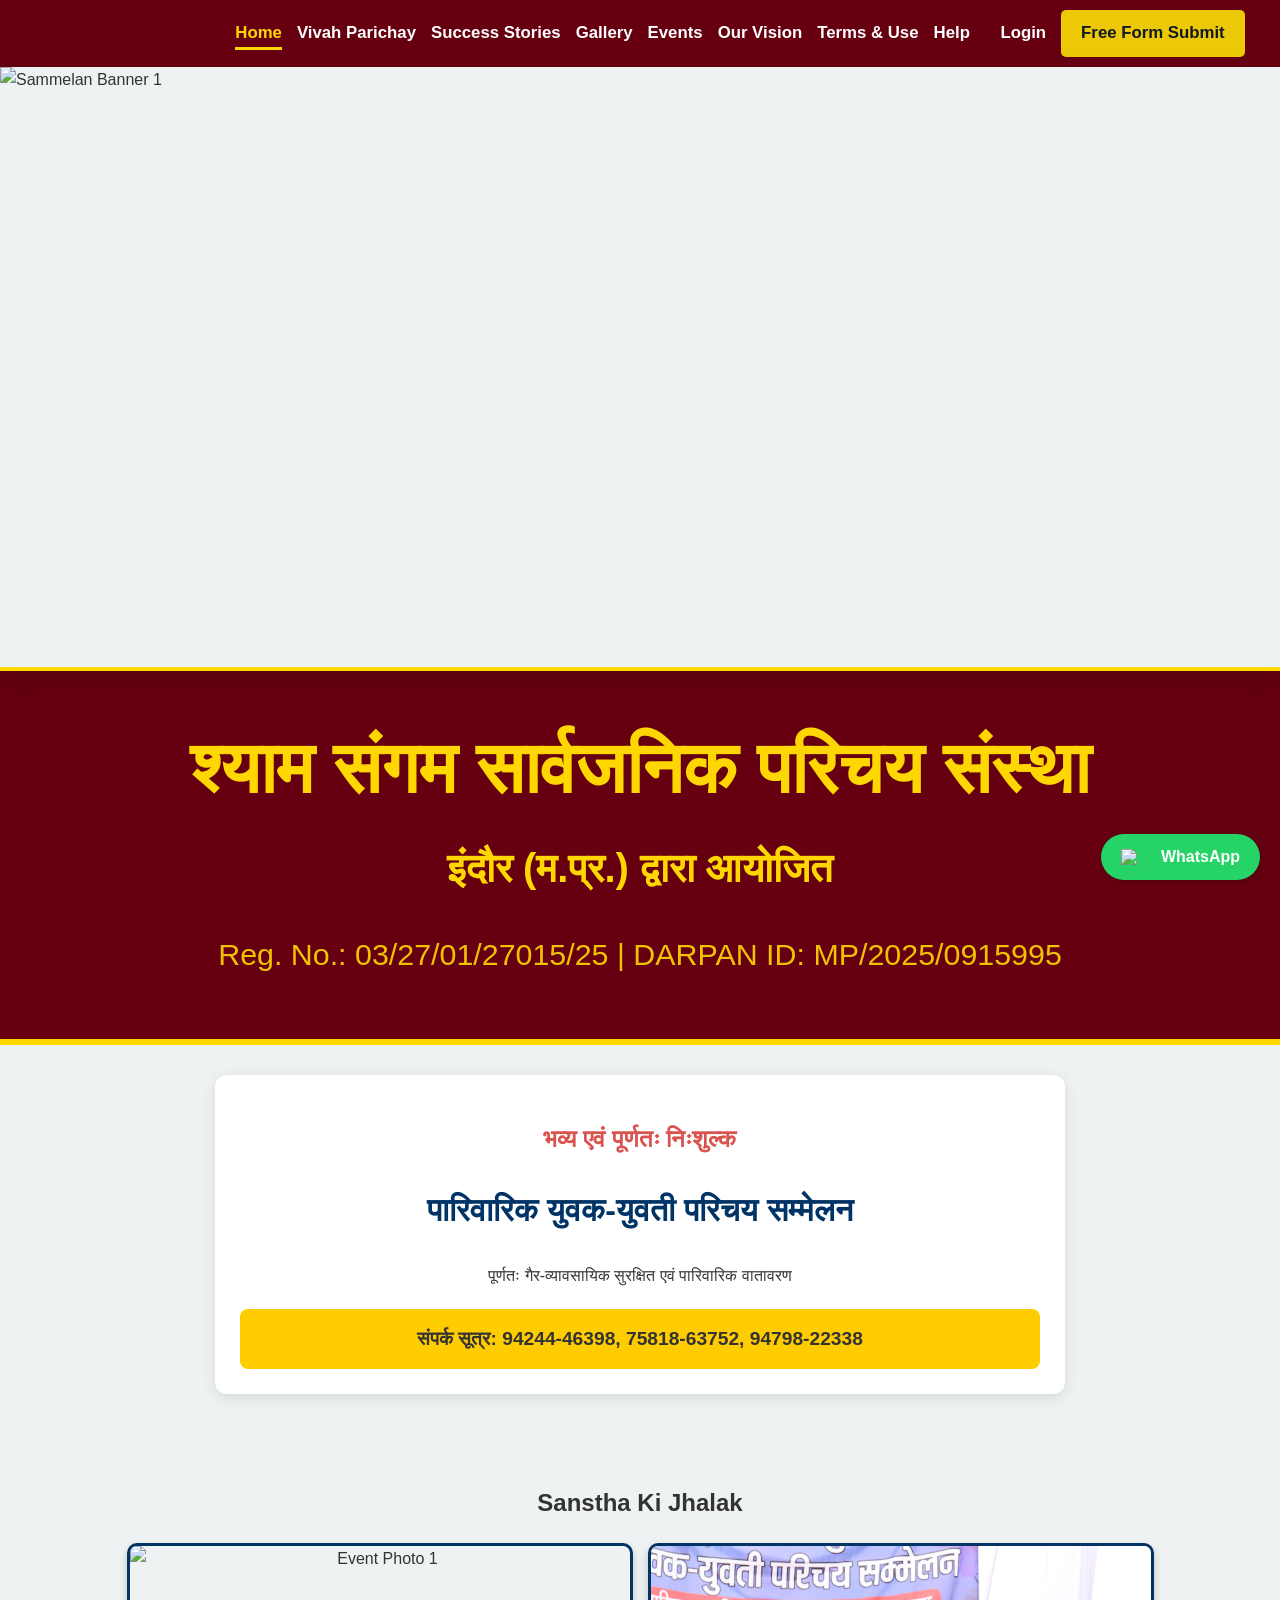
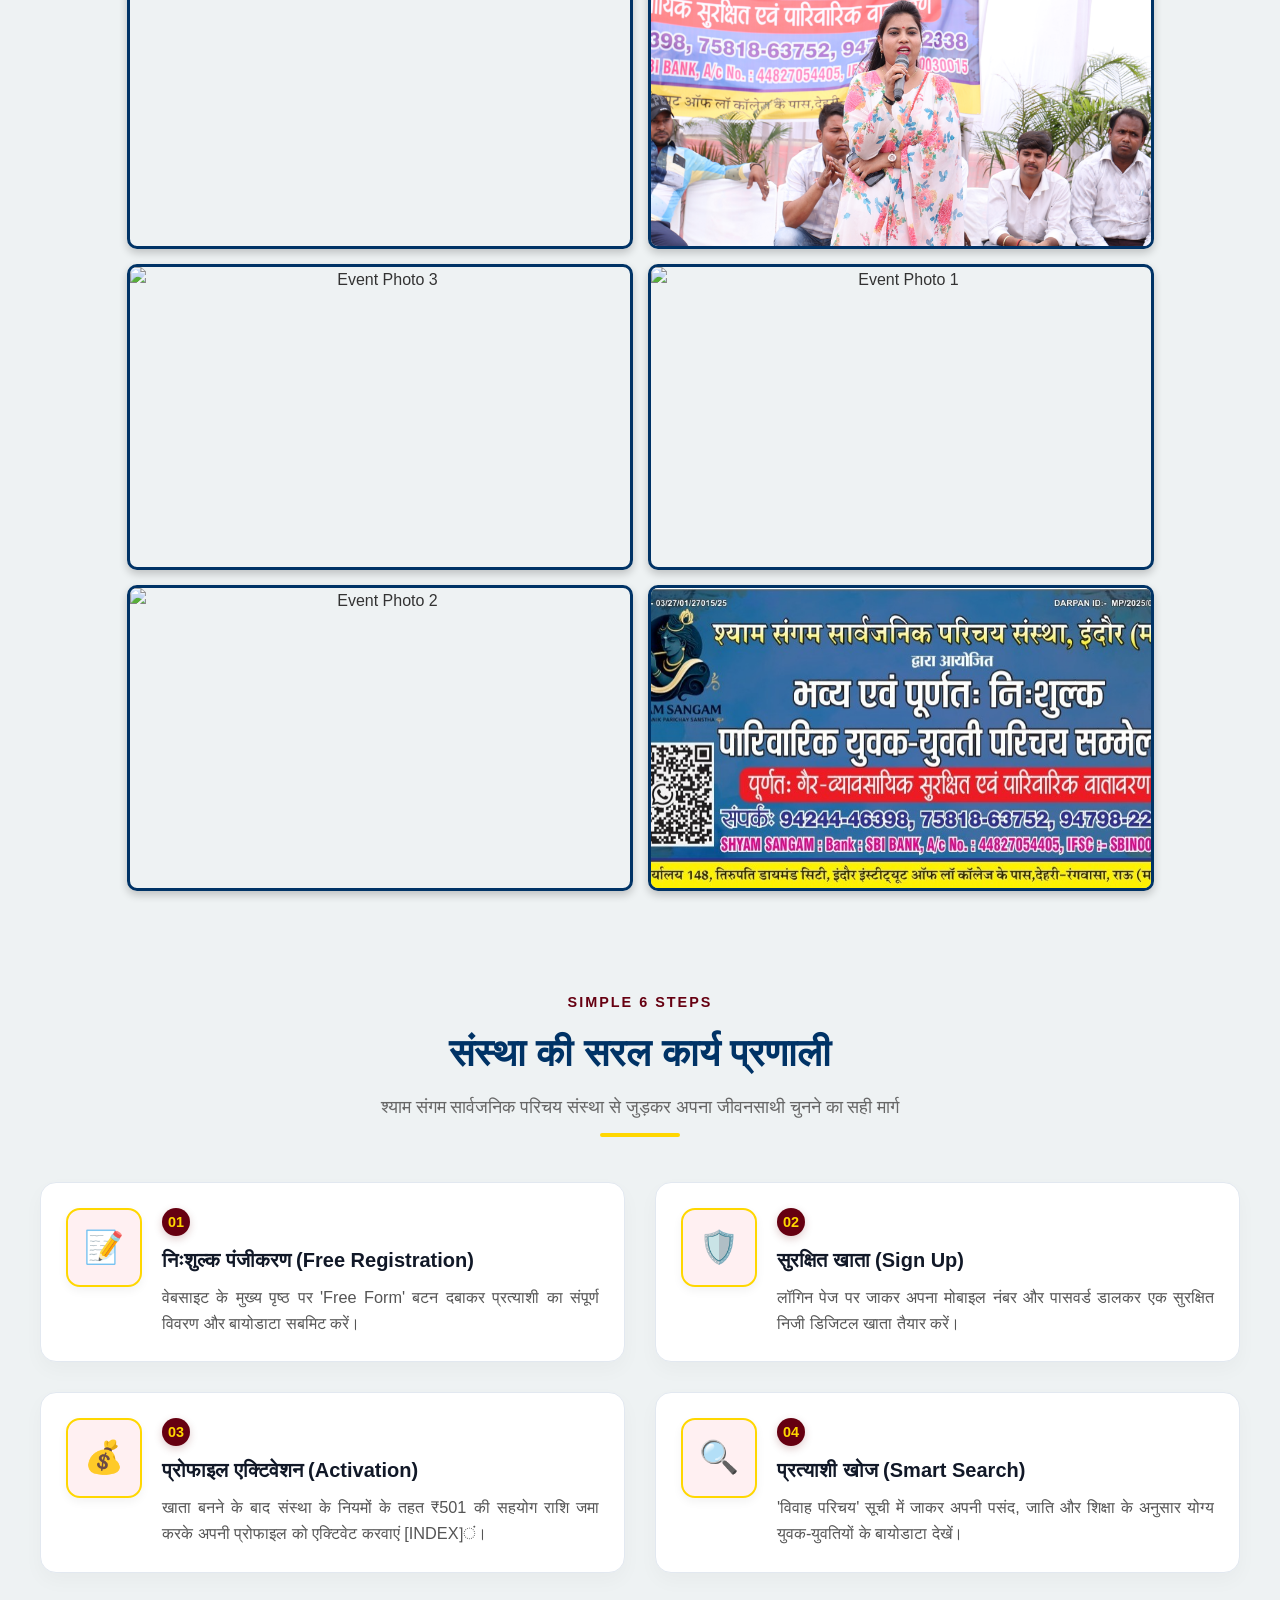
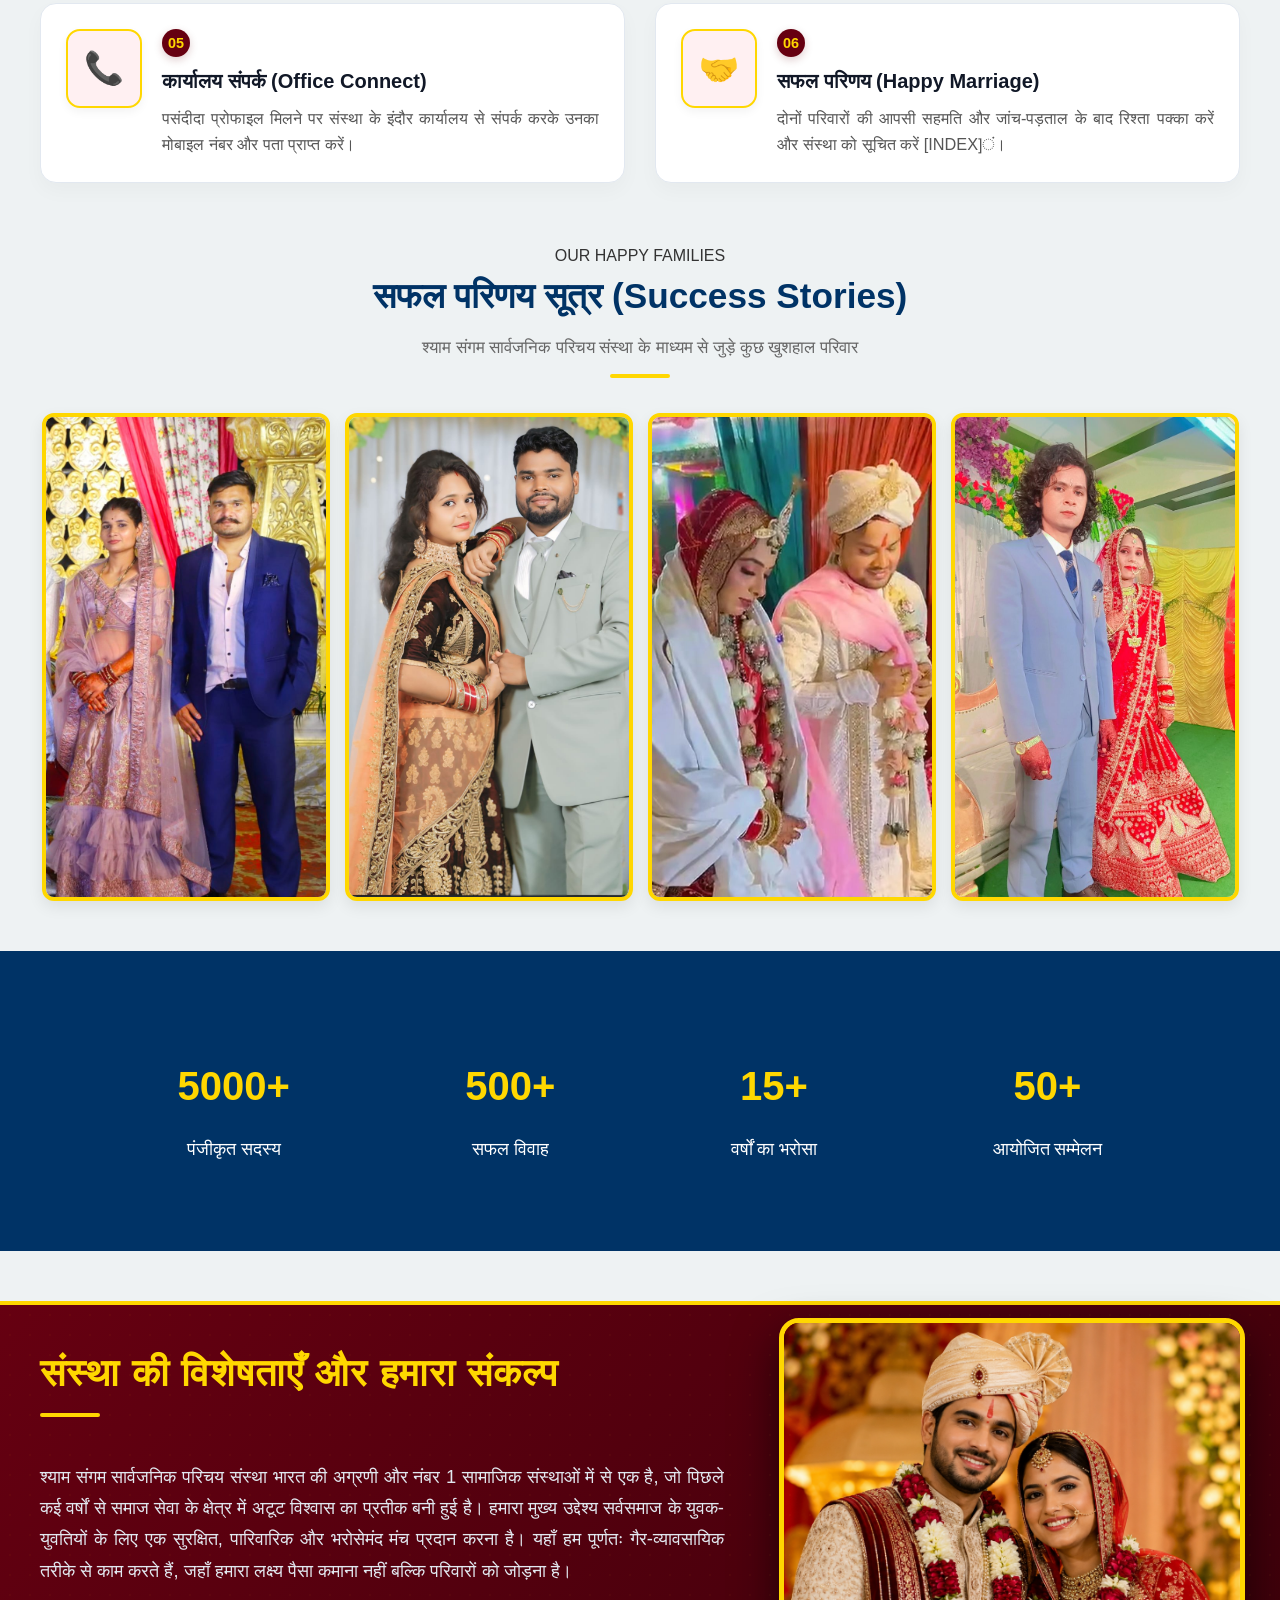
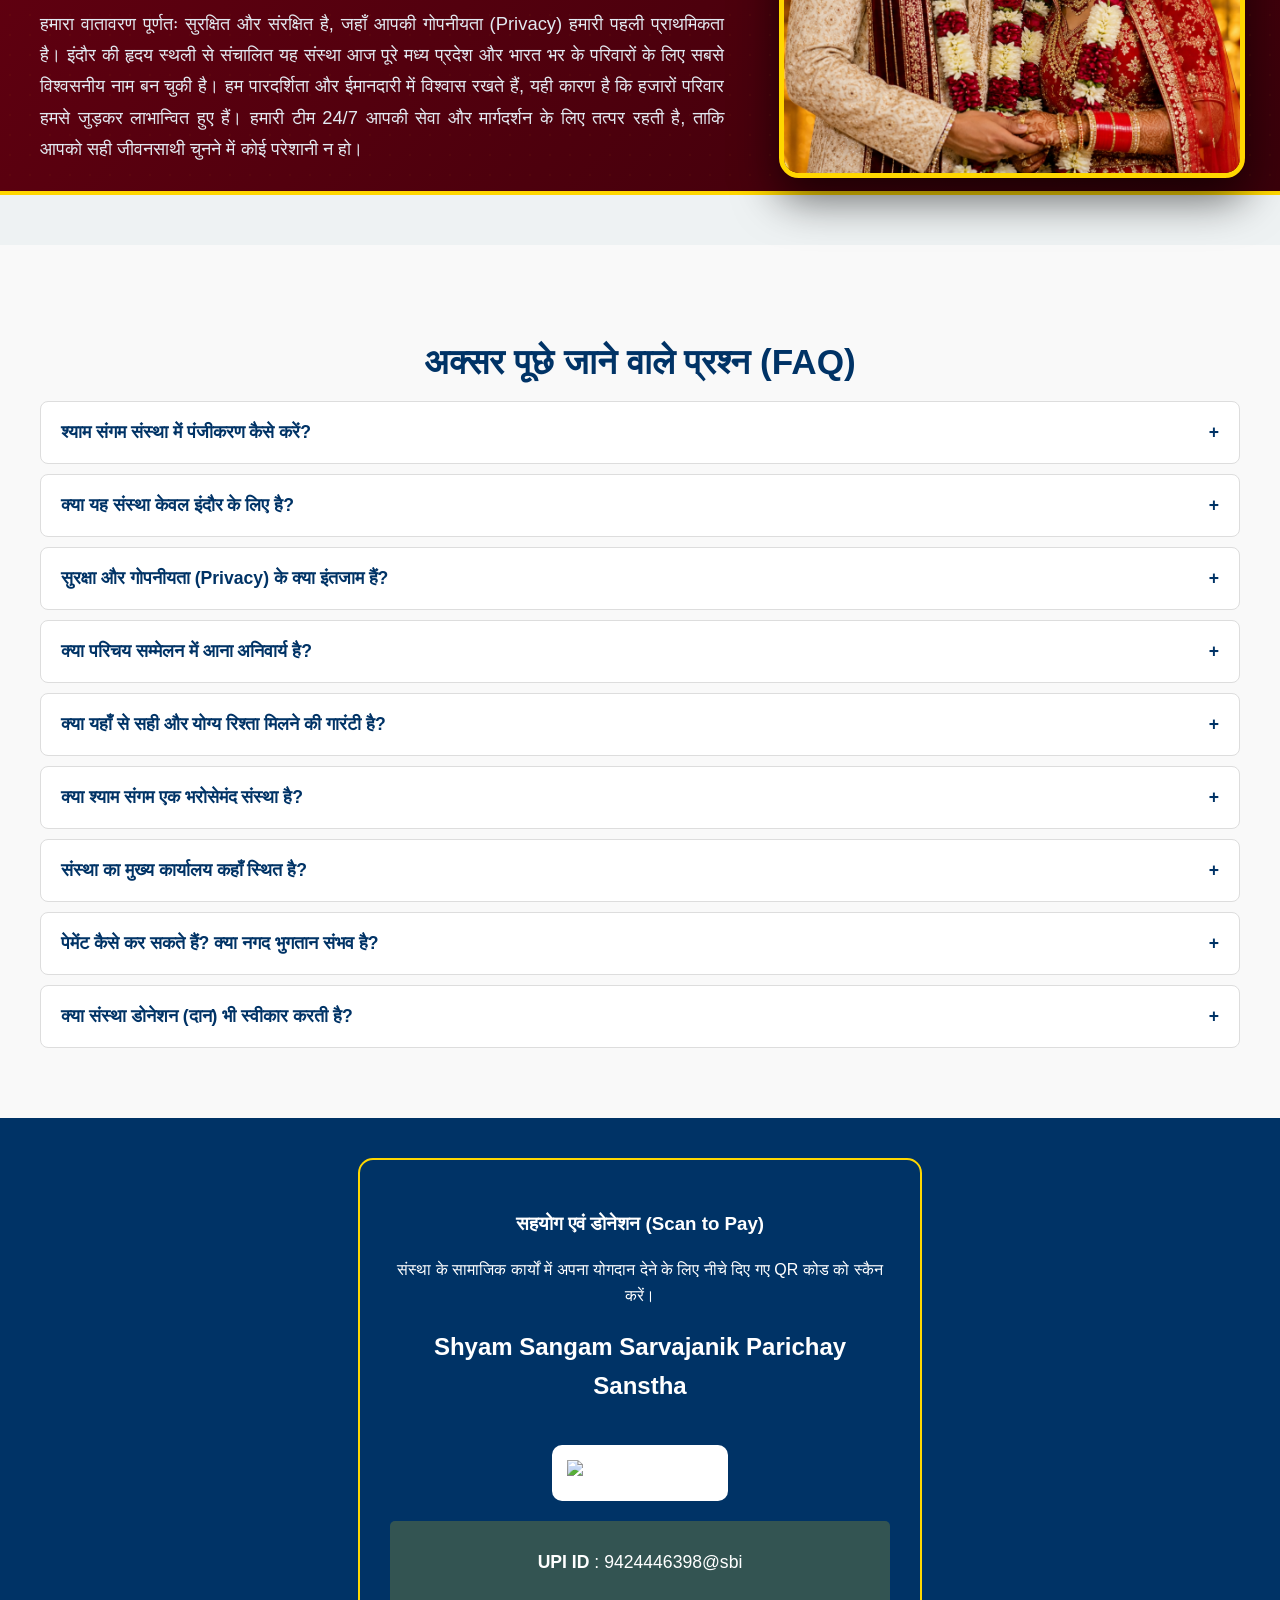
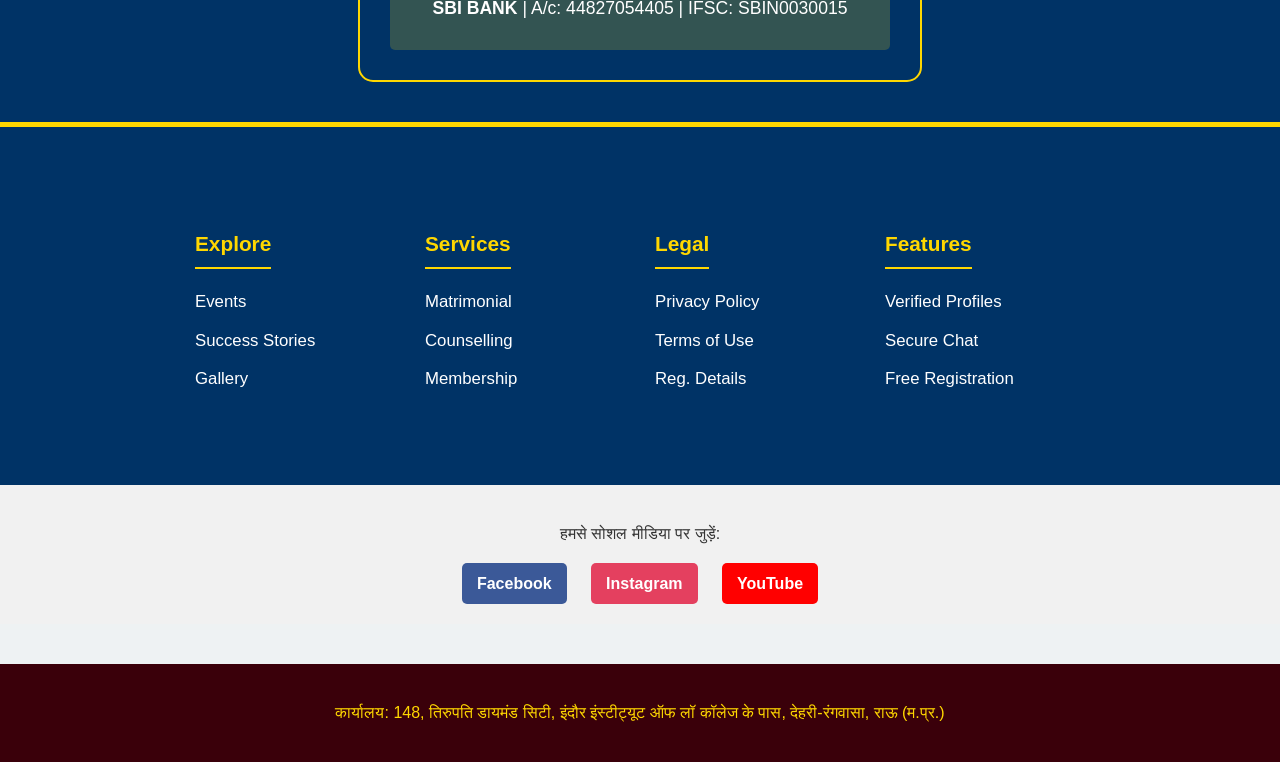
==== commit ac7dbbce: "Add files via upload" ====
--- a/index.html
+++ b/index.html
@@ -50,6 +50,31 @@
 
 </nav>
 
+<!-- Automatic Photo Slider Section -->
+<div class="home-slider-container">
+    <div class="home-slider-wrapper">
+        <!-- Slide 1 -->
+        <div class="home-slide active">
+            <img src="photo3.JPG" alt="Sammelan Banner 1">
+            
+        </div>
+        <!-- Slide 2 -->
+        <div class="home-slide">
+            <img src="photos1.jpg" alt="Sammelan Banner 2">
+           
+        </div>
+
+        <div class="home-slide">
+            <img src="banner.jpg" alt="Sammelan Banner 2">
+           
+        </div>
+        <!-- Slide 3 -->
+        <div class="home-slide">
+            <img src="photo4.JPG" alt="Sammelan Banner 3">
+           
+        </div>
+    </div>
+</div>
 
     <header class="main-header">
         <h1 class="main-title">श्याम संगम सार्वजनिक परिचय संस्था</h1>
@@ -326,11 +351,13 @@
     <div class="payment-card">
         <h3>सहयोग एवं डोनेशन (Scan to Pay)</h3>
         <p>संस्था के सामाजिक कार्यों में अपना योगदान देने के लिए नीचे दिए गए QR कोड को स्कैन करें।</p>
+        <h2>Shyam Sangam Sarvajanik Parichay Sanstha</h2>
         <div class="qr-placeholder">
             <!-- Yahan apni QR image ka path dalen -->
-            <img src="my-qr-code.png" alt="Sanstha QR Code" style="width: 200px; border: 5px solid #fff;">
+            <img src="sansthaqr.jpg" alt="Sanstha QR Code" style="width: 400px; border: 5px solid #fff;">
         </div>
         <div class="bank-info">
+            <p><strong>UPI ID</strong>  : 9424446398@sbi </p>
             <p><strong>SBI BANK</strong> | A/c: 44827054405 | IFSC: SBIN0030015</p>
         </div>
     </div>
@@ -557,6 +584,21 @@
           submitBtn.disabled = false;
       });
   });
+  // Automatic Photo Slider Logic
+document.addEventListener("DOMContentLoaded", function() {
+    const slides = document.querySelectorAll(".home-slide");
+    let currentSlide = 0;
+
+    function nextSlide() {
+        slides[currentSlide].classList.remove("active");
+        currentSlide = (currentSlide + 1) % slides.length;
+        slides[currentSlide].classList.add("active");
+    }
+
+    // Har 3000 milliseconds (3 second) mein photo automatic badlegi
+    setInterval(nextSlide, 3000);
+});
+
 </script>
 
 <a href="https://wa.me" class="whatsapp-float" target="_blank">
--- a/style.css
+++ b/style.css
@@ -108,8 +108,8 @@
 }
 
 .submit-btn {
-    background-color: #FFD700; /* Gold color */
-    color: #002244;
+    background-color: #ecc904; /* Gold color */
+    color: #151618;
     padding: 10px 20px;
     border-radius: 5px;
     text-decoration: none;
@@ -1786,6 +1786,53 @@
     height: auto;
 }
 
+/* ===================================================
+   AUTOMATIC HOME PAGE PHOTO SLIDER DESIGN
+   =================================================== */
+.home-slider-container {
+    width: 100%;
+    height: 600px; /* Laptop par slider ki unchai */
+    position: relative;
+    overflow: hidden;
+    border-bottom: 4px solid #FFD700; /* Gold Bottom line */
+    box-shadow: 0 10px 25px rgba(0,0,0,0.15);
+}
+
+.home-slider-wrapper {
+    width: 100%;
+    height: 100%;
+    position: relative;
+}
+
+.home-slide {
+    position: absolute;
+    top: 0; left: 0;
+    width: 100%;
+    height: 100%;
+    opacity: 0; /* Pehle chhupi rahegi */
+    transition: opacity 1s ease-in-out; /* Makkhan jaisa smooth transition effect */
+    z-index: 1;
+}
+
+.home-slide.active {
+    opacity: 1; /* Sirf active slide dikhegi */
+    z-index: 2;
+}
+
+.home-slide img {
+    width: 100%;
+    height: 100%;
+    object-fit: cover; /* Photo bina kheeche screen par fit rahegi */
+}
+
+/* Slide ke upar text dikhane ke liye black tint */
+
+
+/* Mobile responsive screen screen adjustment */
+@media (max-width: 768px) {
+    .home-slider-container { height: 220px; } /* Mobile par slider thoda chota ho jayega */
+    .slide-overlay { font-size: 0.95em; padding: 8px 15px; bottom: 10px; }
+}
 
 /* yha se upr rkhna hai sb  */
 /* yha se upr rkhna hai sb  */
@@ -1802,28 +1849,30 @@
    ========================================================================== */
 
 /* 1. LAPTOP SCREEN DESIGN (जब वेबसाइट कंप्यूटर/लैपटॉप पर खुलेगी) */
-@media (min-width: 769px) {
+
+   @media (min-width: 769px) {
+    /* 1. Purane navbar layout mein pure block ko thoda aur space dein */
     .navbar {
         display: flex !important;
-        flex-direction: row !important;
         justify-content: space-between !important;
         align-items: center !important;
-        flex-wrap: nowrap !important; /* Content neeche nahi girega */
-        padding: 10px 40px !important;
-        background-color: #660011 !important; /* Rich Maroon background */
-        width: 100% !important;
-        box-sizing: border-box !important;
-    }
-
+        padding: 10px 20px !important; /* Side ka padding thoda kam kiya taaki naye tabs ke liye jagah mile */
+    }
+
+    /* 2. Beech ke saare tabs (Home se lekar Login tak) ke beech strict gap lagayein */
     .nav-links {
         display: flex !important;
-        flex-direction: row !important;
-        list-style: none !important;
-        gap: 25px !important; /* Tabs ke beech ka gap */
-        margin: 0 auto !important; /* Tabs ekdum center mein rahenge */
-        padding: 0 !important;
-        flex-wrap: nowrap !important;
-    }
+        gap: 15px !important; /* Pehle 25px tha, 15px karne se saare tabs ek line mein bina chipke set ho jayenge */
+        align-items: center !important;
+    }
+
+    /* 3. Help aur Login ko alag-alag dikhane ke liye unke font ko thoda tight karein */
+    .nav-links a {
+        font-size: 1.05em !important; /* Font size halka sa chota karne se online bheed bilkul nahi dikhegi */
+        white-space: nowrap !important; /* Text ko do line mein tootne se rokega */
+    }
+   }
+
 
     .nav-auth {
         display: flex !important;
@@ -1842,9 +1891,12 @@
         white-space: nowrap !important;
     }
 
-    .submit-btn {
-        white-space: nowrap !important; /* Text ko tootne se rokega */
-    }
+  /* Free Form Submit button ke andar ka text black karne ke liye */
+.submit-btn {
+    color: #111827 !important; /* Shuddh kala (dark charcoal black) rang */
+    font-weight: bold !important; /* Aksharon ko thoda mota rakhne ke liye */
+}
+
 }
 
 /* 2. MOBILE SCREEN DESIGN (जब वेबसाइट मोबाइल पर खुलेगी) */
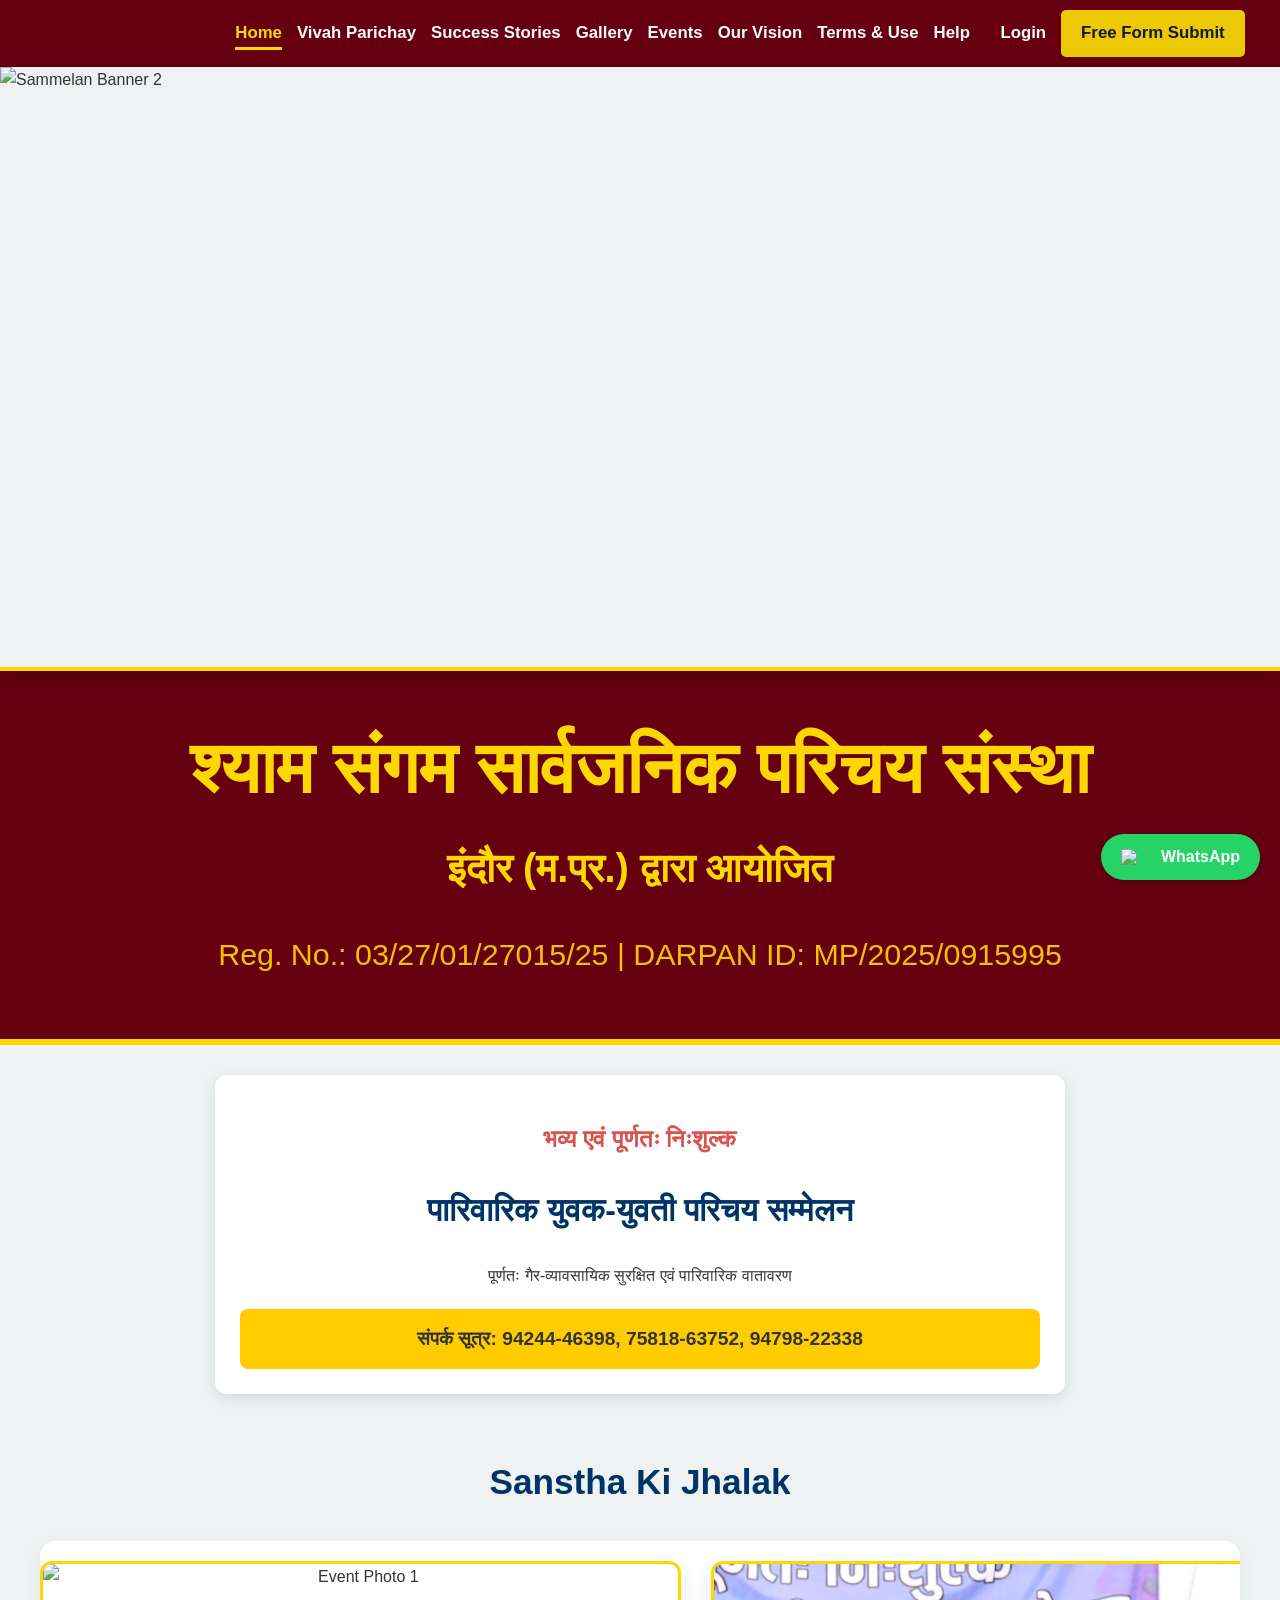
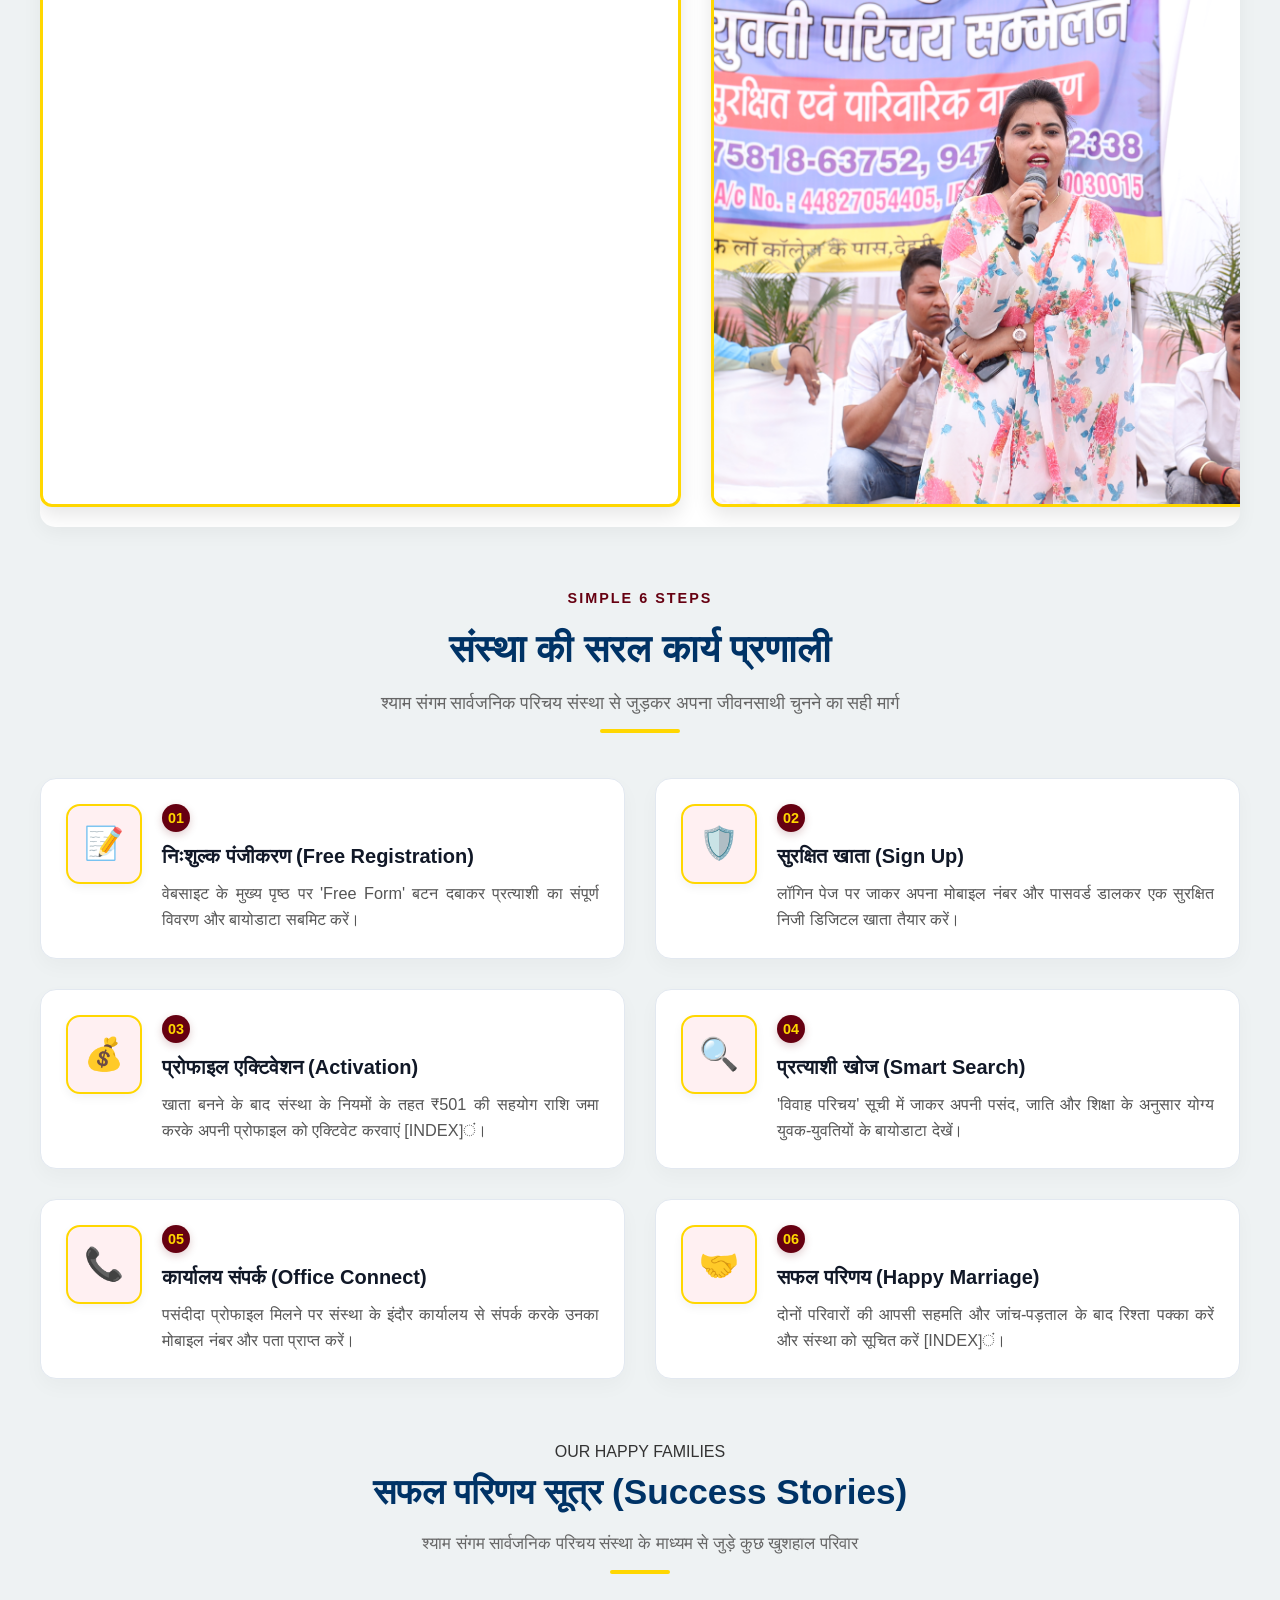
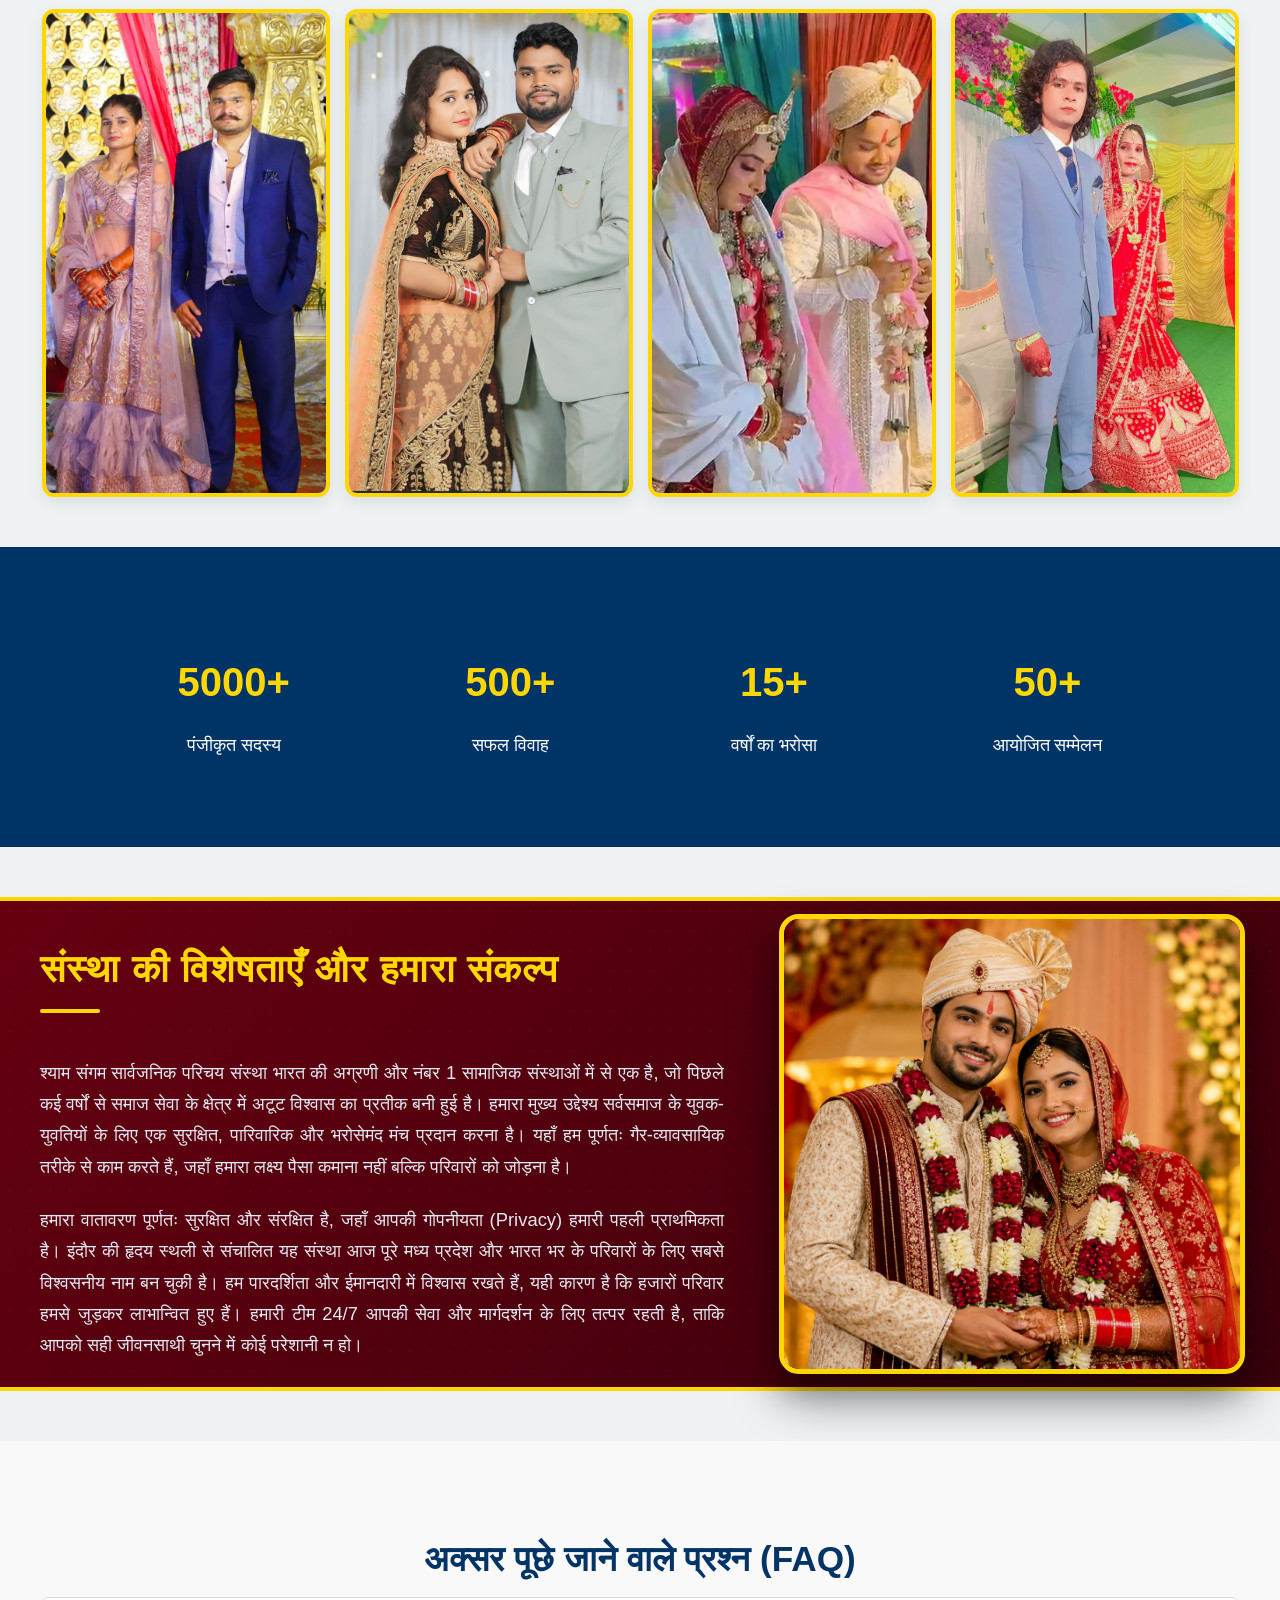
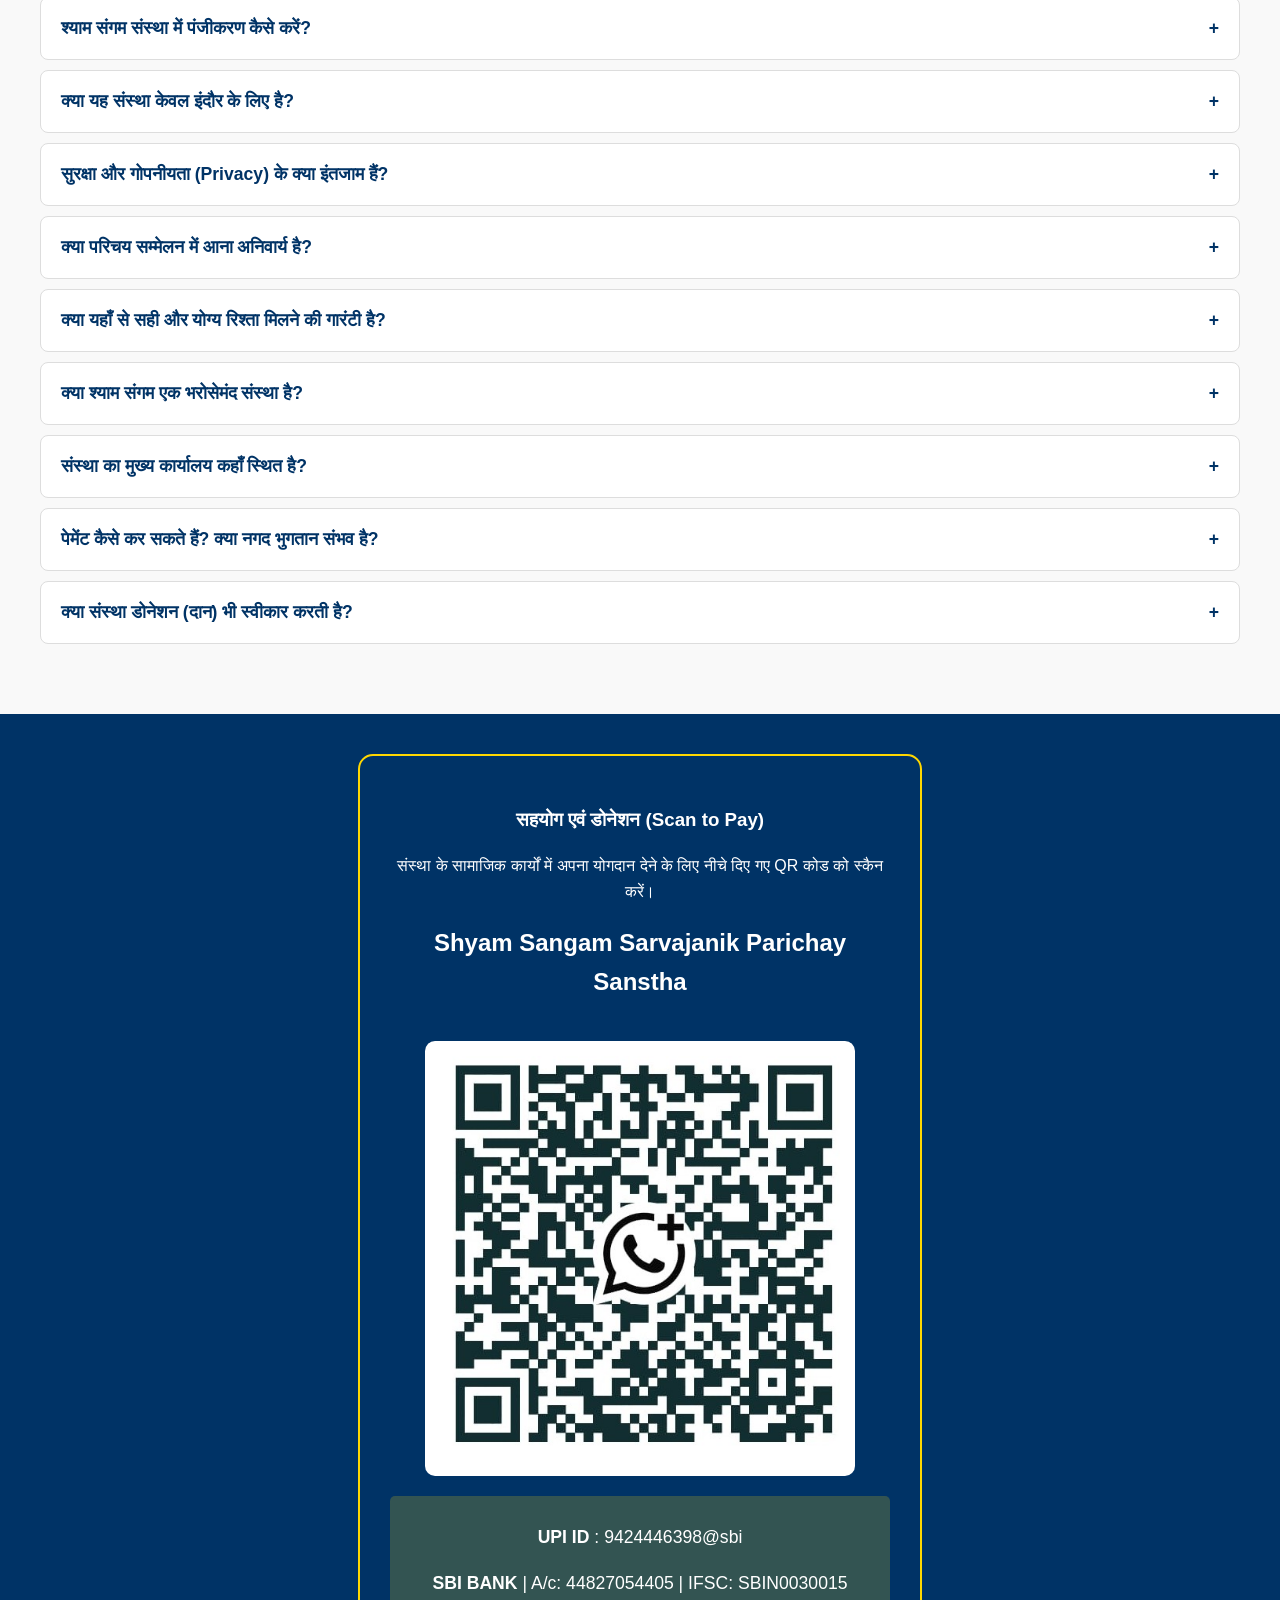
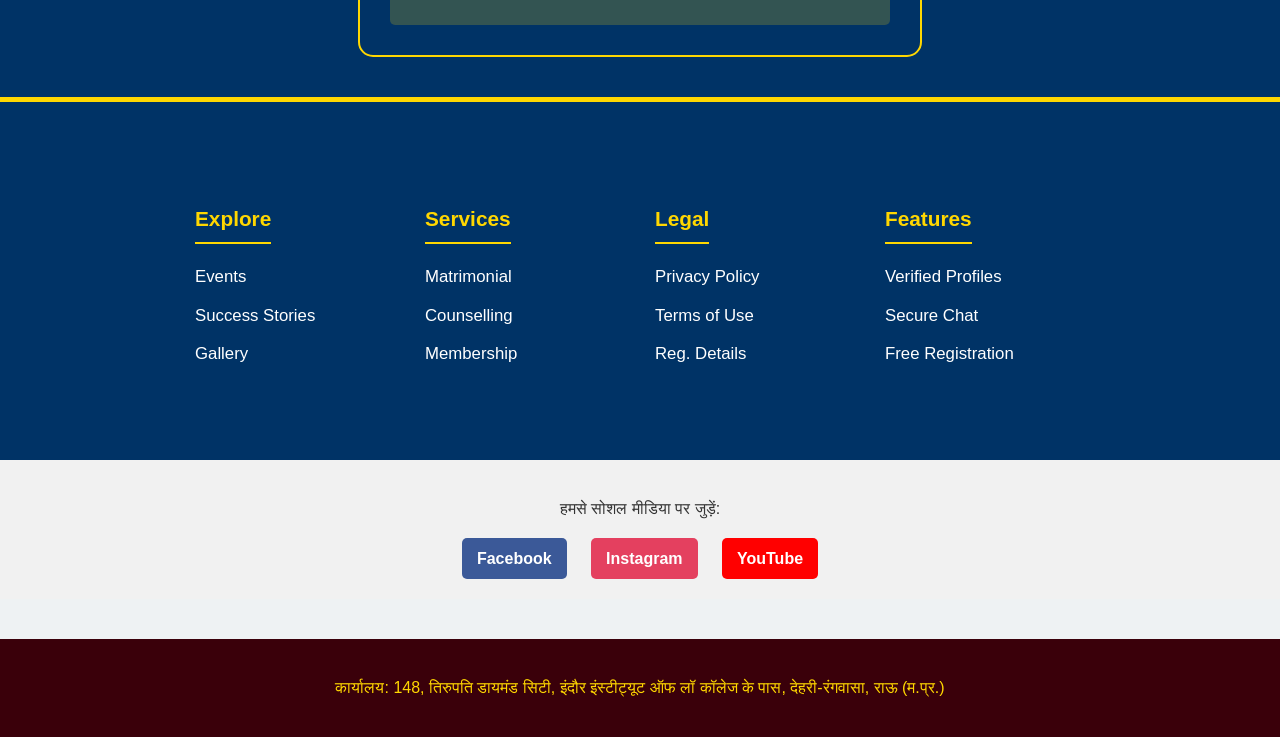
==== commit 9861d792: "Add files via upload" ====
--- a/index.html
+++ b/index.html
@@ -97,16 +97,29 @@
     </main> 
 <section class="photo-gallery">
     <h2>Sanstha Ki Jhalak</h2>
+    <!-- Outer Track Window -->
     <div class="gallery-container">
-        <!-- Yahan aap apni images ka naam likhein -->
-        <img src="photos1.jpg" alt="Event Photo 1" class="gallery-img">
-        <img src="photo2.JPG" alt="Event Photo 2" class="gallery-img">
-        <img src="photo3.JPG" alt="Event Photo 3" class="gallery-img">
-        <img src="photo4.JPG" alt="Event Photo 1" class="gallery-img">
-        <img src="photo5.JPG" alt="Event Photo 2" class="gallery-img">
-        <img src="banner.jpg" alt="Banner" Class="gallery-img">
+        <!-- Inner Scrolling Train -->
+        <div class="gallery-scroll-train">
+            <!-- 6 Photos - Original Set -->
+            <img src="photos1.jpg" alt="Event Photo 1" class="gallery-img">
+            <img src="photo2.JPG" alt="Event Photo 2" class="gallery-img">
+            <img src="photo3.JPG" alt="Event Photo 3" class="gallery-img">
+            <img src="photo4.JPG" alt="Event Photo 4" class="gallery-img">
+            <img src="photo5.JPG" alt="Event Photo 5" class="gallery-img">
+            <img src="banner.jpg" alt="Banner" class="gallery-img">
+
+            <!-- 6 Photos - Duplicate Set (Strictly needed for infinite smooth looping) -->
+            <img src="photos1.jpg" alt="Event Photo 1" class="gallery-img">
+            <img src="photo2.JPG" alt="Event Photo 2" class="gallery-img">
+            <img src="photo3.JPG" alt="Event Photo 3" class="gallery-img">
+            <img src="photo4.JPG" alt="Event Photo 4" class="gallery-img">
+            <img src="photo5.JPG" alt="Event Photo 5" class="gallery-img">
+            <img src="banner.jpg" alt="Banner" class="gallery-img">
+        </div>
     </div>
 </section>
+
 
 <section class="workflow-section">
     <div class="workflow-header">
--- a/style.css
+++ b/style.css
@@ -130,26 +130,91 @@
 
 
 /* Photo Gallery Ka Design */
+
+/* ===================================================
+   SANSTHA KI JHALAK - AUTOMATIC INFINITE PHOTO SCROLLER
+   =================================================== */
 .photo-gallery {
-    text-align: center;
-    padding: 40px 20px;
-}
-
+    max-width: 1200px;
+    margin: 60px auto;
+    padding: 0 20px;
+    text-align: center;
+    font-family: Arial, sans-serif;
+}
+
+.photo-gallery h2 {
+    font-size: 2.2em;
+    color: #003366; /* Main Title Blue */
+    margin-bottom: 30px;
+    font-weight: bold;
+}
+
+/* Outer Window Viewer */
 .gallery-container {
-    display: flex;
-    justify-content: center;
-    gap: 15px; /* Photos ke beech ka gap */
-    flex-wrap: wrap; /* Mobile par apne aap niche aa jayengi */
-}
-
+    width: 100%;
+    overflow: hidden; /* Bahar bhagne wali photos ko mita dega */
+    position: relative;
+    padding: 20px 0;
+    background: #ffffff;
+    border-radius: 15px;
+    box-shadow: 0 5px 20px rgba(0,0,0,0.05);
+}
+
+/* The Train that moves continuously */
+.gallery-scroll-train {
+    display: flex;
+    width: calc(640px * 12 + 30px * 12); /* Strict Width Calculation for 12 Photos */
+    gap: 30px; /* Photos ke beech ka gap */
+    
+    /* 💡 AUTOMATIC CONTINUOUS CAROUSEL ANIMATION ACTIVATED */
+    animation: infiniteScroll 25s linear infinite; 
+}
+
+/* Individual Picture Styling */
 .gallery-img {
-    width: 500px;
-    height: 300px;
-    object-fit: cover; /* Photo stretch nahi hogi */
-    border-radius: 10px;
-    border: 3px solid #003366;
-    box-shadow: 0 4px 8px rgba(0,0,0,0.2);
-}
+    width: 640px; /* Small Fixed Premium Width */
+    height: 540px; /* Small Fixed Premium Height */
+    object-fit: cover;
+    border-radius: 12px;
+    border: 3px solid #FFD700; /* Rich Gold Border Frame */
+    box-shadow: 0 8px 20px rgba(0,0,0,0.1);
+    transition: all 0.3s ease;
+}
+
+/* 💡 HOVER INTERACTIVE STOP: Mouse le jaane par automatic chalna ruk jayega */
+.gallery-scroll-train:hover {
+    animation-play-state: paused; /* Animation halts on hover */
+}
+
+/* Hover karne par photo halki zoom aur heavy shadow degi */
+.gallery-img:hover {
+    transform: scale(1.06) translateY(-5px);
+    box-shadow: 0 10px 25px rgba(102,0,17,0.25);
+    border-color: #660011; /* Border turns maroon on hover */
+}
+
+/* 💡 AUTOMATIC INFINITE SCROLL LOGIC */
+@keyframes infiniteScroll {
+    0% {
+        transform: translateX(0);
+    }
+    100% {
+        /* Ekdum exact half line par position reset hogi jisse loop kabhi nahi tootega */
+        transform: translateX(calc(-640px * 6 - 30px * 6)); 
+    }
+}
+
+/* Mobile Adjustments */
+@media (max-width: 768px) {
+    .gallery-img { width: 160px; height: 120px; border-width: 2px; }
+    .gallery-scroll-train { width: calc(160px * 12 + 15px * 12); gap: 15px; }
+    @keyframes infiniteScroll {
+        0% { transform: translateX(0); }
+        100% { transform: translateX(calc(-160px * 6 - 15px * 6)); }
+    }
+}
+
+
 /* About Description Style */
 .about-description {
     background: #fff;
@@ -937,25 +1002,42 @@
     margin-top: 30px; 
 }
 
+/* ===================================================
+   संस्था की झलकियाँ (GALLERY INTERACTIVE ZOOM EFFECTS)
+   =================================================== */
+
+/* Main Card Wrapper */
 .gallery-item { 
     flex: 0 1 350px; 
-    border: 4px solid #853333ef; /* Gold border */
-    border-radius: 12px; 
-    overflow: hidden; 
-    box-shadow: 0 5px 15px rgba(0,0,0,0.15); 
-    transition: 0.3s; 
-}
-
+    border: 4px solid #FFD700; /* Rich Gold Border Frame */
+    border-radius: 15px;       /* Sundar curved corners */
+    overflow: hidden;          /* 💡 SABSE ZAROORI: Isse photo zoom hone par frame se bahar nahi bhejegi */
+    box-shadow: 0 6px 15px rgba(0,0,0,0.1); 
+    background: #ffffff;
+    transition: all 0.4s ease-in-out; /* Smooth transitions */
+}
+
+/* MAGIC HOVER EFFECT: Card lifts up and glows gold */
 .gallery-item:hover { 
-    transform: scale(1.03); /* Mouse le jane par thoda bada hoga */
-}
-
+    transform: translateY(-8px); /* Card halka sa upar uthega */
+    box-shadow: 0 15px 30px rgba(255, 215, 0, 0.25); /* 💡 Golden Glow Shadow Effect */
+    border-color: #660011; /* Hover karne par frame border maroon ho jayegi */
+}
+
+/* Image Style inside Card */
 .gallery-item img { 
     width: 100%; 
     height: 250px; 
     object-fit: cover; 
-    display: block; 
-}
+    display: block;
+    transition: transform 0.6s cubic-bezier(0.25, 1, 0.5, 1); /* Makkhan jaisa smooth zoom setup */
+}
+
+/* 💡 SMOOTH ZOOM-IN LOGIC: Mouse le jane par picture box ke andar zoom hogi */
+.gallery-item:hover img {
+    transform: scale(1.1); /* Photo 10% andar ki taraf zoom-in ho jayegi bina phate */
+}
+
 /* ==========================================
    SUCCESS STORIES STYLES (सफल कहानियाँ पेज)
    ========================================== */
@@ -1615,13 +1697,33 @@
     background: #ffffff;
     box-shadow: 0 6px 15px rgba(0,0,0,0.08);
     transition: all 0.4s ease;
+        animation: automaticFloat 4s ease-in-out infinite;
+
 }
 
 /* Hover Effect */
+
+@keyframes automaticFloat {
+    0% {
+        transform: translateY(0px);
+        box-shadow: 0 6px 15px rgba(0,0,0,0.15);
+    }
+    50% {
+        transform: translateY(-10px); /* 💡 Auto lift up by 10px */
+        box-shadow: 0 15px 25px rgba(255, 215, 0, 0.2); /* Shadow turns slightly gold on peak */
+    }
+    100% {
+        transform: translateY(0px);
+        box-shadow: 0 6px 15px rgba(0,0,0,0.15);
+    }
+}
+
+/* Mouse le jaane par control thoda aur active hoga */
 .home-success-photo-card:hover {
-    transform: translateY(-6px);
-    box-shadow: 0 12px 25px rgba(102, 0, 17, 0.2);
+    animation-play-state: paused; /* Hover karne par auto float ruk jayega */
+    transform: scale(1.04) translateY(-12px);
     border-color: #660011;
+    box-shadow: 0 20px 35px rgba(102, 0, 17, 0.3);
 }
 
 .home-success-photo-card img {
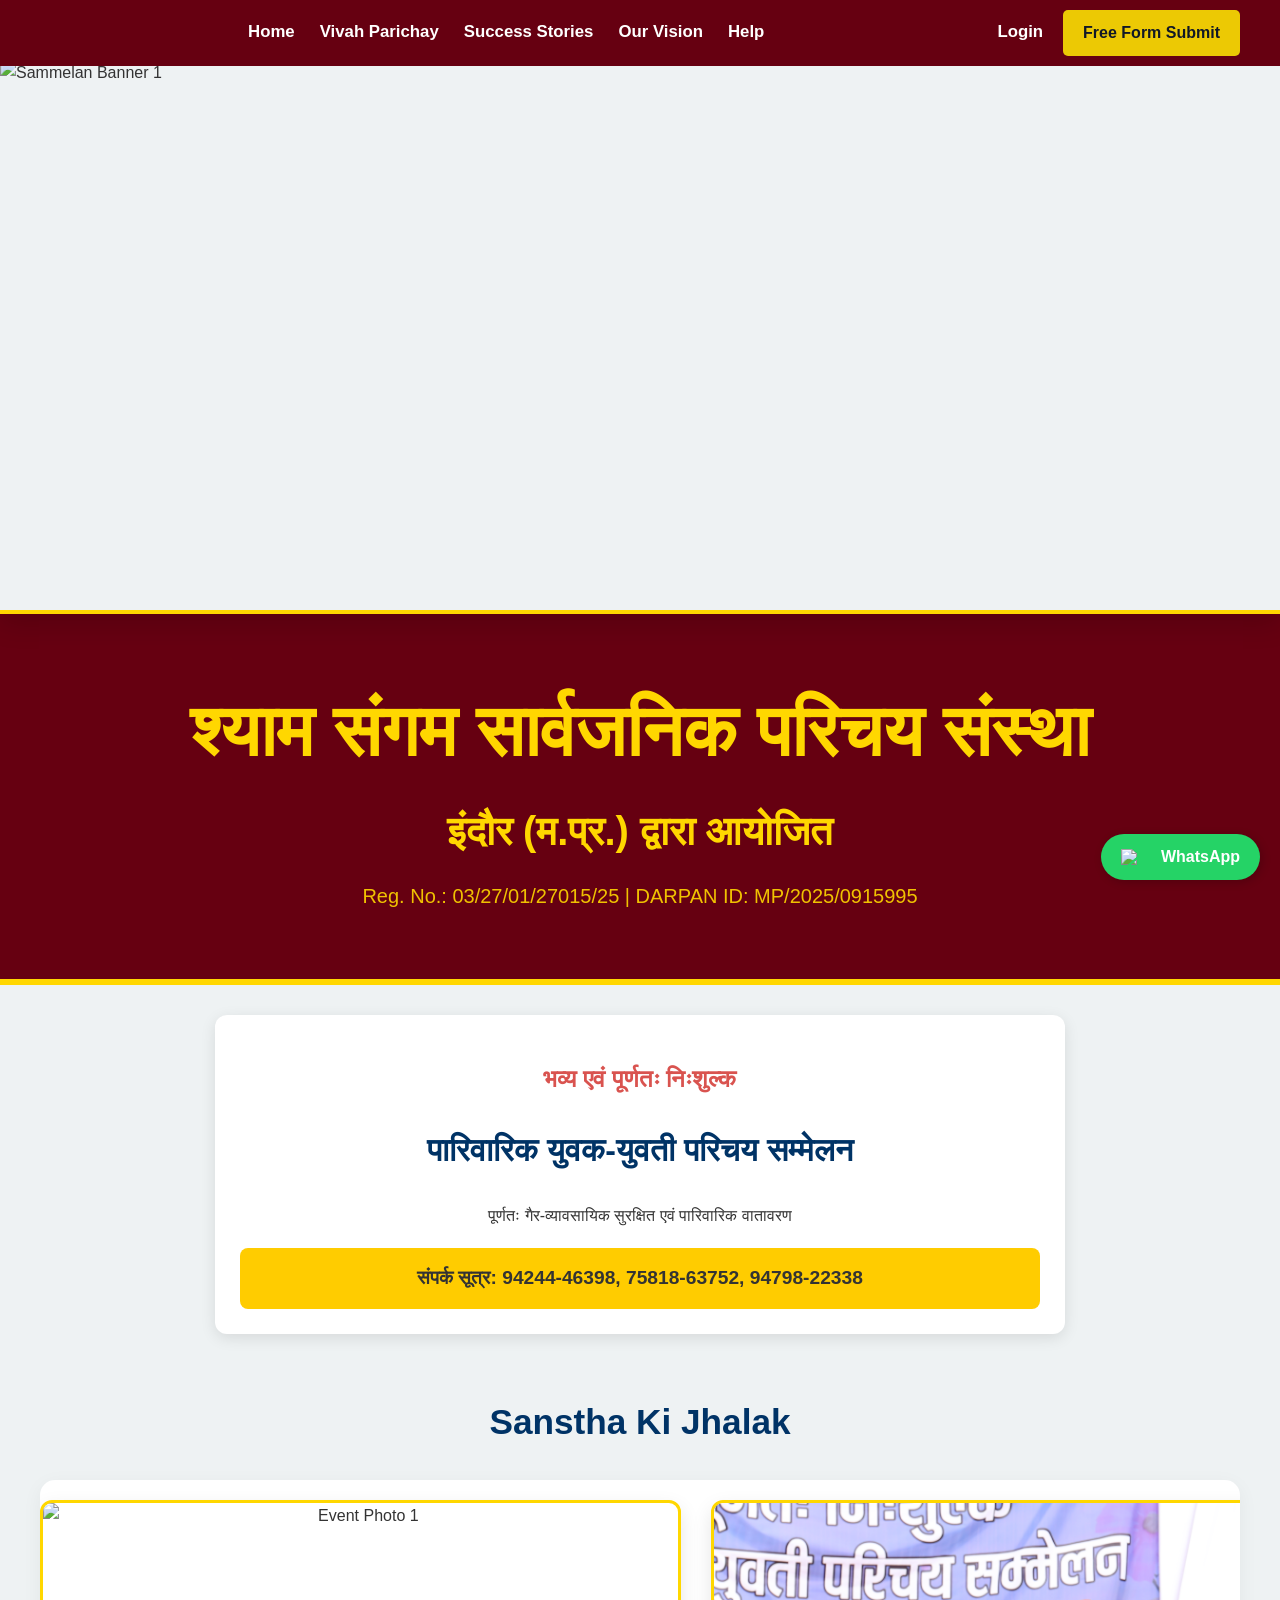
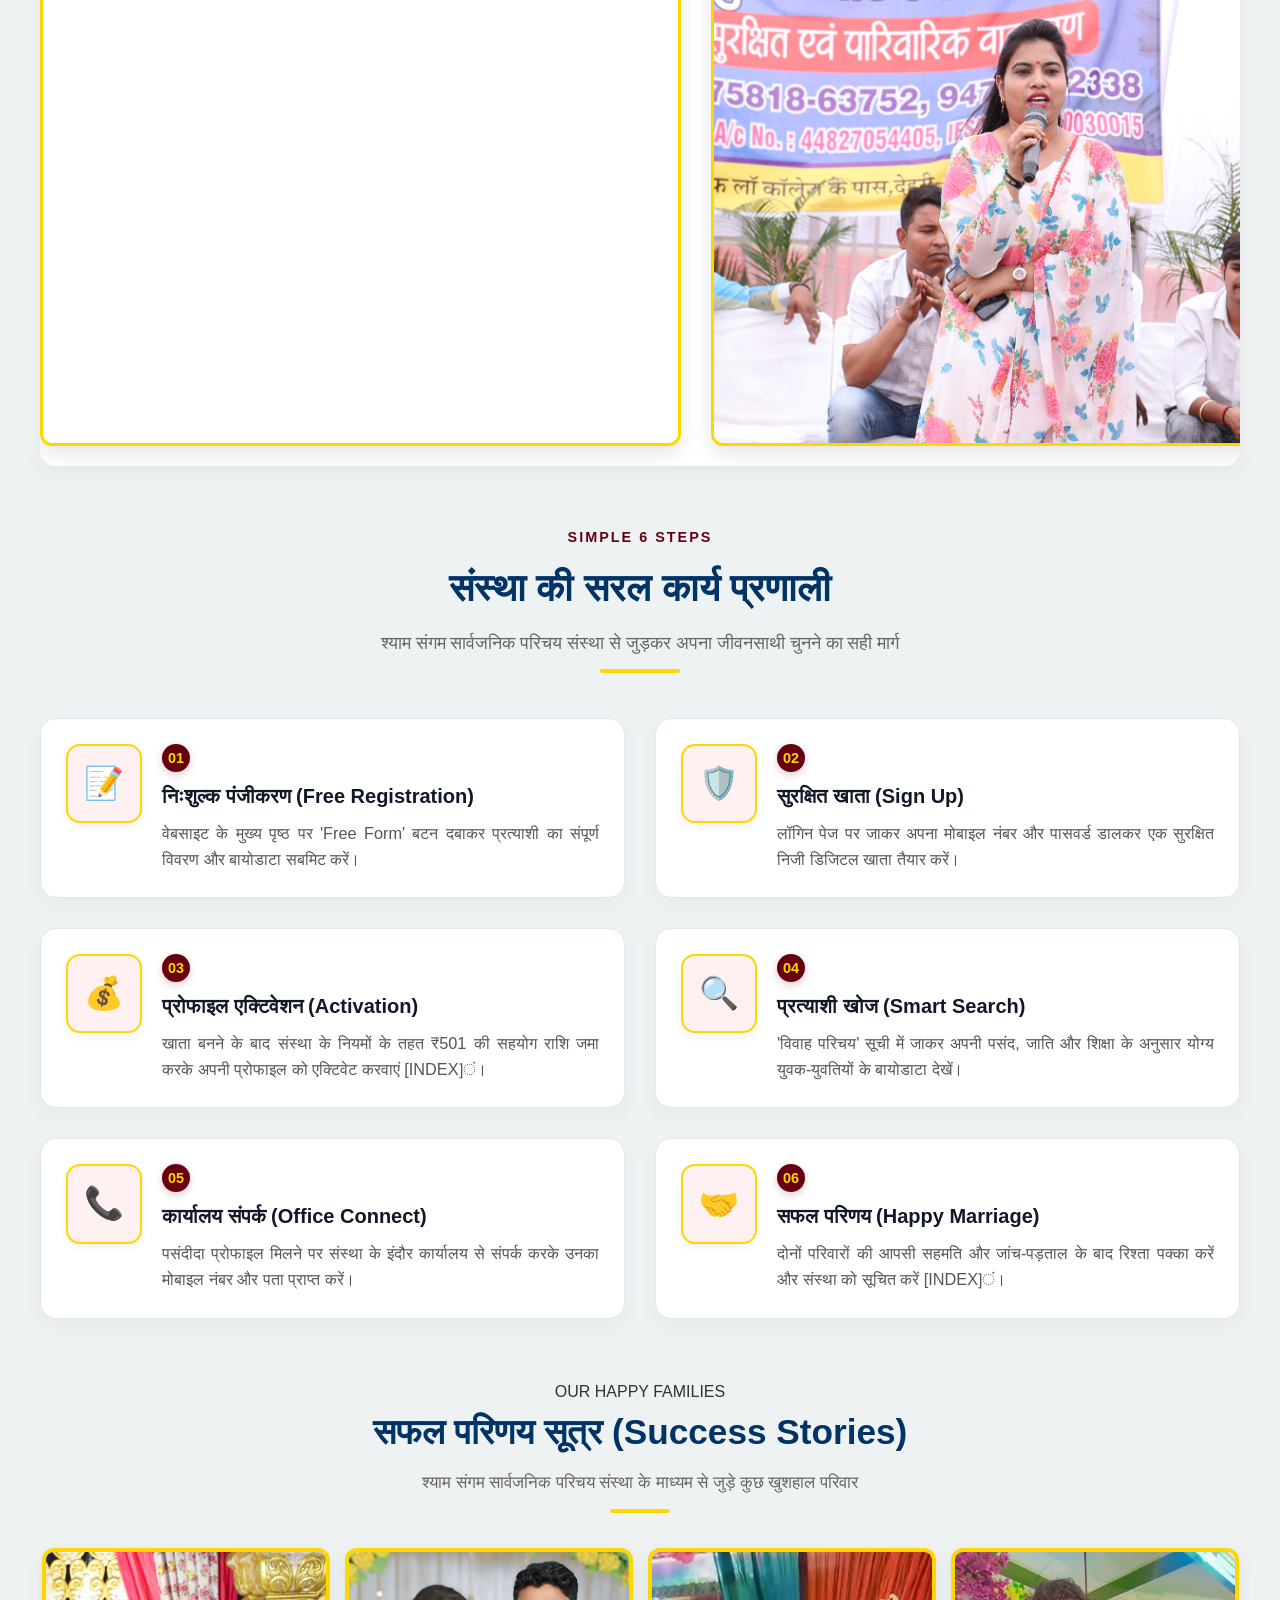
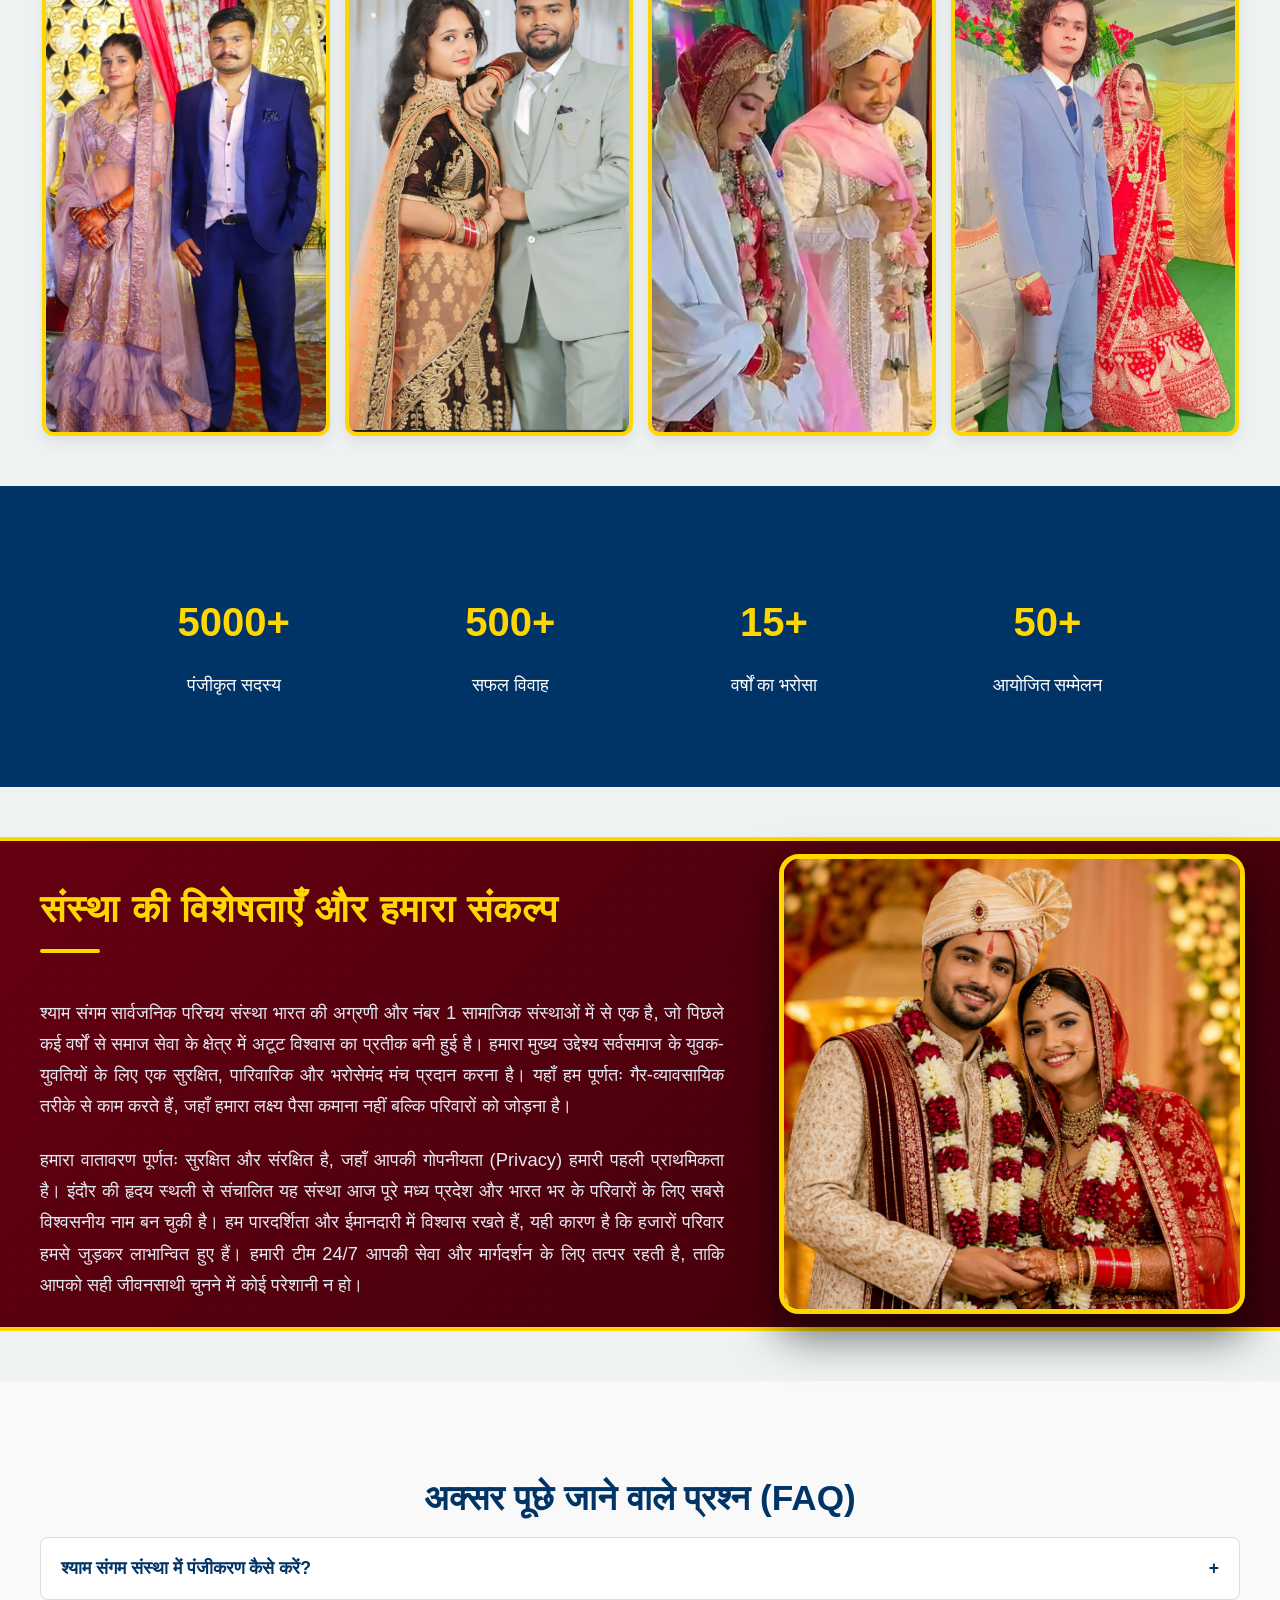
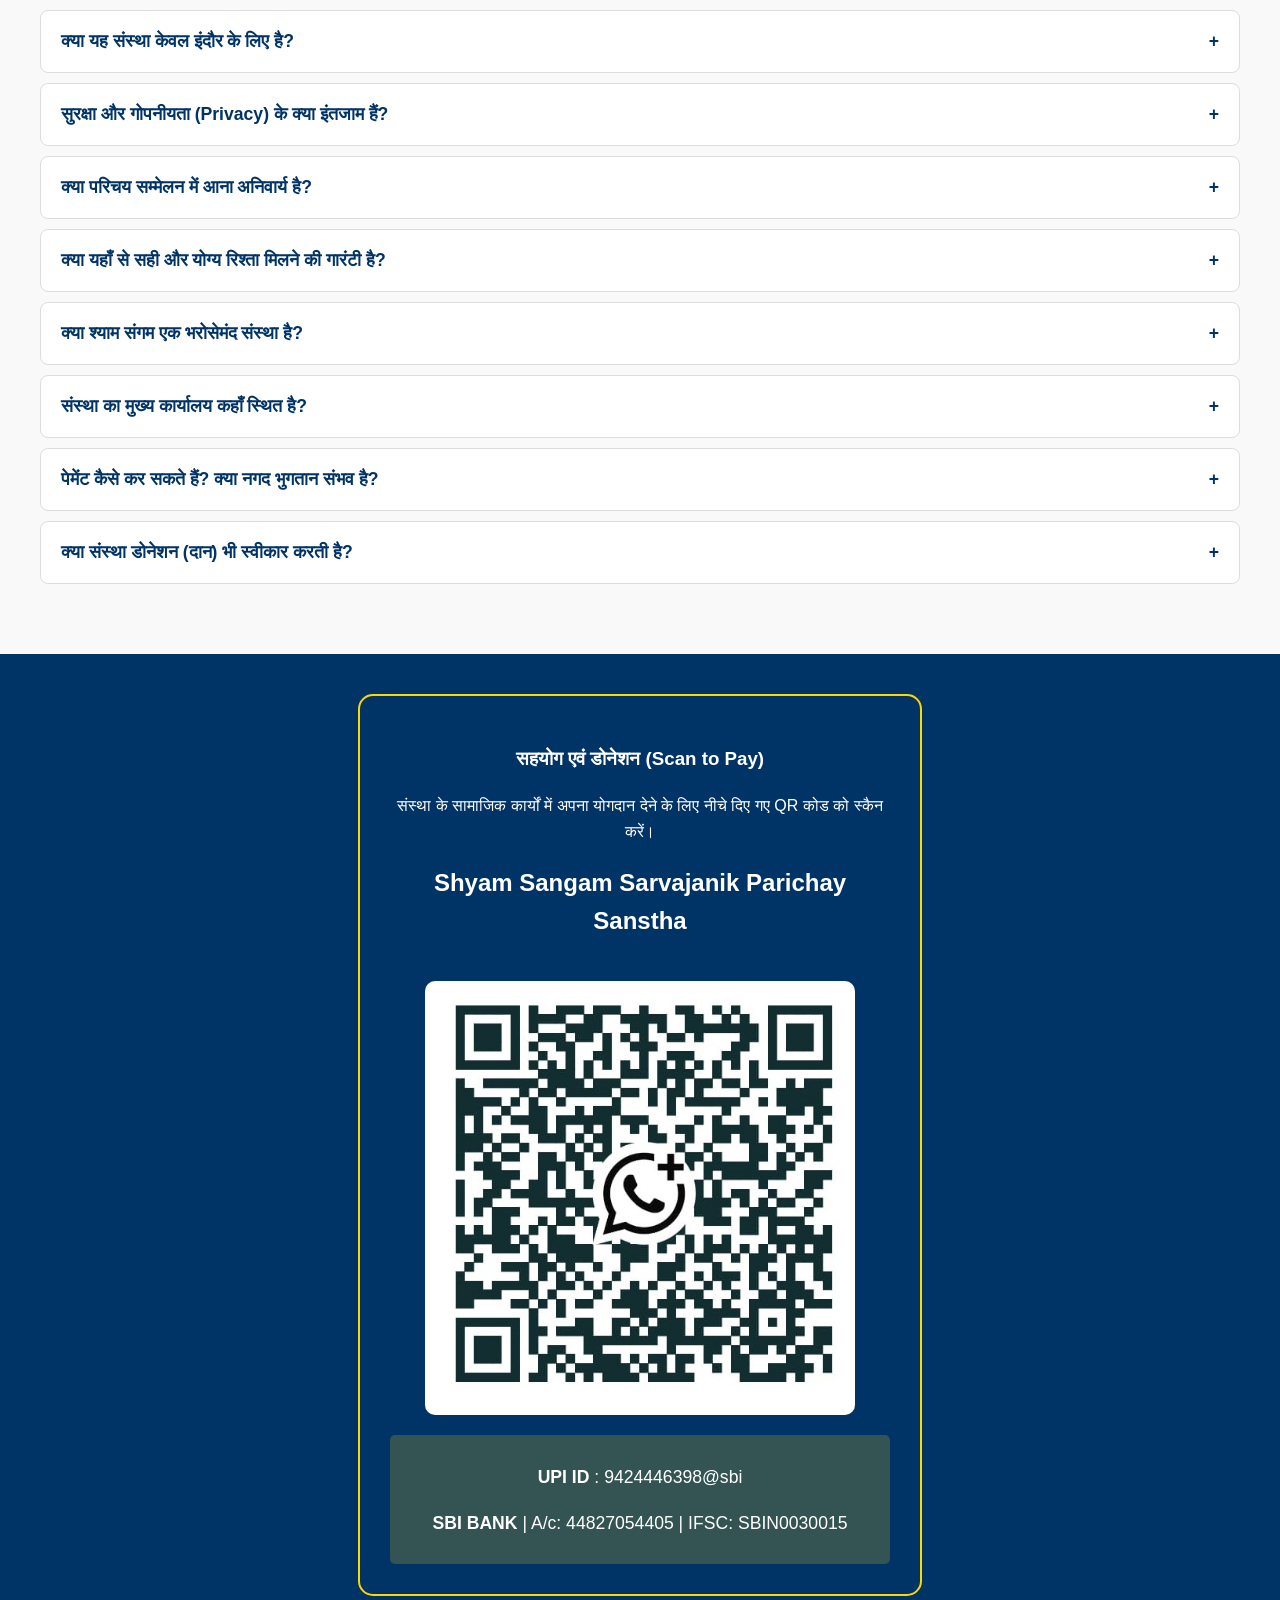
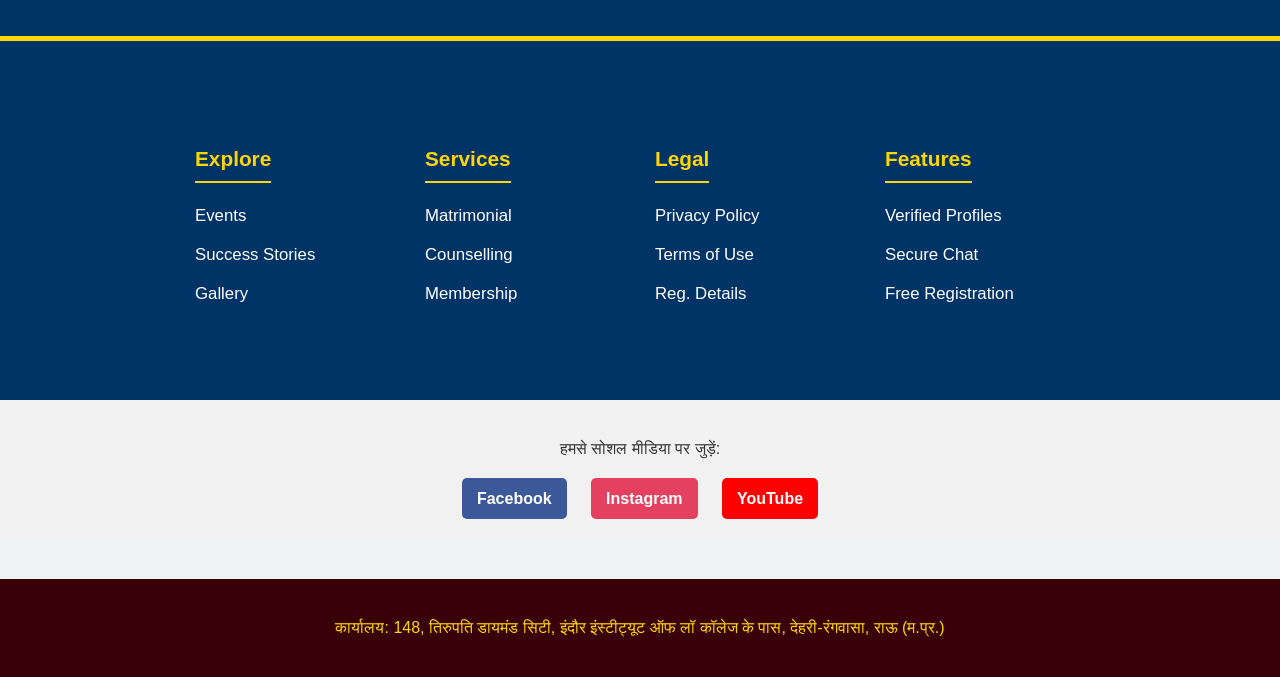
==== commit d3ab88cd: "Add files via upload" ====
--- a/index.html
+++ b/index.html
@@ -19,35 +19,33 @@
 </head>
 
 <body>
-<nav class="navbar">
-    
-    <!-- Khali div taaki center wala hissa sahi jagah rahe -->
-    <div class="nav-left"></div> 
-
-
-   <ul class="nav-links">
-    <li><a href="index.html" class="active">Home</a></li>
-    <li><a href="matrimony.html">Vivah Parichay</a></li> 
-    <li><a href="success.html" target="_blank">Success Stories</a></li>
-       <!-- Yahan bhi -->
-    <li><a href="gallery.html" target="_blank">Gallery</a></li>
-
-    <li><a href="events.html">Events</a></li>       <!-- Yahan bhi -->
-    
-    <li><a href="vision.html" target="_blank">Our Vision</a></li>
-    <li><a href="terms.html" target="_blank">Terms & Use</a></li>
-    <li><a href="help.html">Help</a></li>
-    <!-- Pehle aisa tha: <a href="#" class="login-btn">Login</a> -->
-
-                                                          </ul>
-
-
-
-   <div class="nav-links">
-    <a href="login.html" target="_blank" class="login-btn">Login</a>
-    <a href="#registration-form" class="submit-btn">Free Form Submit</a>
-</div>
-
+
+   <nav class="navbar">
+    <!-- 1. Sanstha Ka Naam / Logo -->
+  
+
+    <!-- 2. YAHA HAI WOH BUTTON: 3 Lines Wala Mobile Menu Toggle -->
+    <div class="menu-toggle" id="mobile-menu-btn">
+        <span class="bar"></span>
+        <span class="bar"></span>
+        <span class="bar"></span>
+    </div>
+
+    <!-- 3. Saare Menu Links -->
+    <ul class="nav-links" id="nav-menu-list">
+        <li><a href="index.html">Home</a></li>
+        <li><a href="matrimony.html" target="_blank">Vivah Parichay</a></li>
+        <li><a href="success.html" target="_blank">Success Stories</a></li>
+        <li><a href="vision.html" target="_blank">Our Vision</a></li>
+        <li><a href="help.html" target="_blank">Help</a></li>
+        <li><a href="login.html" target="_blank" class="mobile-login-only">Login</a></li>
+    </ul>
+
+    <!-- 4. Desktop Auth Buttons -->
+    <div class="nav-auth-desktop">
+        <a href="login.html" target="_blank" class="login-btn">Login</a>
+        <a href="#registration-form" class="submit-btn">Free Form Submit</a>
+    </div>
 </nav>
 
 <!-- Automatic Photo Slider Section -->
@@ -611,6 +609,19 @@
     // Har 3000 milliseconds (3 second) mein photo automatic badlegi
     setInterval(nextSlide, 3000);
 });
+// Mobile Hamburger Menu Toggle Function
+document.addEventListener("DOMContentLoaded", function() {
+    const menuBtn = document.getElementById("mobile-menu-btn");
+    const navMenu = document.getElementById("nav-menu-list");
+
+    if(menuBtn && navMenu) {
+        menuBtn.addEventListener("click", function() {
+            // Toggle classes on click
+            menuBtn.classList.toggle("active");
+            navMenu.classList.toggle("active");
+        });
+    }
+});
 
 </script>
 
--- a/style.css
+++ b/style.css
@@ -57,13 +57,23 @@
     margin-top: 40px;
 }
 /* Navigation Bar Ka Design */
+/* Navbar ko upar hi lock karne ke liye design */
 .navbar {
     display: flex;
-    justify-content: space-between; /* Ye Tabs aur Buttons ke beech jagah bana dega */
+    justify-content: space-between;
     align-items: center;
-    padding: 10px 50px; /* Side se thodi jagah chhodne ke liye */
-    background-color: #660011;
-}
+    padding: 10px 40px;
+    background-color: #660011; /* Rich Maroon background */
+    width: 100%;
+    box-sizing: border-box;
+
+    /* 💡 STICKY NAVBAR WALI 3 LOGIC LINES JODD DIYA */
+    position: fixed;     /* 1. Yeh navbar ko screen par ek jagah chipka dega */
+    top: 0;              /* 2. Ekdum upar top par lock rahega */
+    left: 0;
+    z-index: 100000;     /* 3. Yeh slider ya baki photos ko navbar ke peeche se guzarne dega, upar nahi aane dega */
+}
+
 
 
 /* --- Desktop Nav Links Clean Code --- */
@@ -1954,12 +1964,23 @@
 
    @media (min-width: 769px) {
     /* 1. Purane navbar layout mein pure block ko thoda aur space dein */
-    .navbar {
-        display: flex !important;
-        justify-content: space-between !important;
-        align-items: center !important;
-        padding: 10px 20px !important; /* Side ka padding thoda kam kiya taaki naye tabs ke liye jagah mile */
-    }
+    /* Main Navbar Container - Strictly Sticky */
+.navbar {
+    display: flex !important;
+    flex-direction: row !important;
+    justify-content: space-between !important;
+    align-items: center !important;
+    padding: 10px 30px !important;
+    background-color: #660011 !important; /* Rich Maroon */
+    width: 100% !important;
+    box-sizing: border-box !important;
+    
+    /* Sticky Settings */
+    position: fixed !important;
+    top: 0 !important;
+    left: 0 !important;
+    z-index: 100000 !important;
+}
 
     /* 2. Beech ke saare tabs (Home se lekar Login tak) ke beech strict gap lagayein */
     .nav-links {
@@ -1999,92 +2020,188 @@
     font-weight: bold !important; /* Aksharon ko thoda mota rakhne ke liye */
 }
 
-}
-
-/* 2. MOBILE SCREEN DESIGN (जब वेबसाइट मोबाइल पर खुलेगी) */
-@media (max-width: 768px) {
-    * {
-        box-sizing: border-box;
-    }
-    
-    .navbar, header, main, section, footer, div {
-        max-width: 100% !important;
-        width: 100% !important;
-    }
-
+
+
+/* ==========================================
+   MOBILE HAMBURGER MENU (3 LINES BUTTON DESIGN)
+   ========================================== */
+
+/* Normal Desktop par Toggle Button chhupa rahega */
+.menu-toggle {
+    display: none;
+    cursor: pointer;
+    flex-direction: column;
+    gap: 5px;
+}
+
+.menu-toggle .bar {
+    width: 25px;
+    height: 3px;
+    background-color: #FFD700; /* Gold Lines */
+    transition: 0.3s;
+    border-radius: 2px;
+}
+
+.nav-auth-desktop {
+    display: flex;
+    gap: 20px;
+    align-items: center;
+}
+
+.mobile-login-only { display: none; }
+
+/* ==========================================================================
+   GLOBAL SLIDER CORE BASE (यह दोनों स्क्रीन्स के लिए बैकग्राउंड सेट करेगा)
+   ========================================================================== */
+.home-slider-container {
+    width: 100%;
+    position: relative;
+    overflow: hidden;
+    border-bottom: 4px solid #FFD700;
+    box-shadow: 0 10px 25px rgba(0,0,0,0.15);
+}
+.home-slider-wrapper {
+    width: 100%;
+    height: 100%;
+    position: relative;
+}
+.home-slide {
+    position: absolute;
+    top: 0; left: 0;
+    width: 100%;
+    height: 100%;
+    opacity: 0;
+    transition: opacity 1s ease-in-out;
+    z-index: 1;
+}
+.home-slide.active {
+    opacity: 1;
+    z-index: 2;
+}
+.home-slide img {
+    width: 100% !important;
+    height: 100% !important;
+    object-fit: cover !important;
+    object-position: center center !important;
+    display: block !important;
+}
+
+
+/* ==========================================================================
+   1. STRICT DESKTOP & LAPTOP SECTION (सिर्फ कंप्यूटर पर काम करेगा - मोबाइल से कोई नाता नहीं)
+   ========================================================================== */
+@media (min-width: 769px) {
+    /* Laptop Slider Size - Big & Bold */
+    .home-slider-container {
+        height: 550px !important; /* आपके पीसी के लिए एकदम मस्त बड़ा और शानदार साइज */
+        margin-top: 60px !important; /* Sticky navbar के नीचे का परफेक्ट गैप */
+    }
+
+    /* Navbar row framework for laptop */
     .navbar {
         display: flex !important;
-        flex-direction: column !important; /* Mobile par sab ek ke niche ek */
-        padding: 15px 20px !important;
-        gap: 15px !important;
-        background-color: #660011 !important;
-    }
-    
+        flex-direction: row !important;
+        justify-content: space-between !important;
+        align-items: center !important;
+        flex-wrap: nowrap !important;
+        padding: 10px 40px !important;
+        position: fixed !important;
+        top: 0; left: 0; width: 100%; z-index: 100000;
+    }
+
     .nav-links {
         display: flex !important;
         flex-direction: row !important;
-        flex-wrap: wrap !important;
-        justify-content: center !important;
-        gap: 15px !important;
-        margin: 10px 0 !important;
+        list-style: none !important;
+        gap: 25px !important;
+        margin: 0 auto !important; /* सारे टैब्स एकदम सेंटर (बीच) में रहेंगे */
         padding: 0 !important;
     }
+
+    /* Maroon Block Text Alignment for Laptop */
+    .main-header {
+        text-align: center !important; /* पीसी पर लिखा हुआ सब कुछ एकदम सेंटर में आ जाएगा */
+        padding: 50px 40px !important;
+    }
+    .main-header p {
+        text-align: center !important;
+        max-width: 900px !important;
+        margin: 15px auto !important;
+        font-size: 1.25em !important;
+        line-height: 1.8 !important;
+    }
+    .main-header span, .main-header h3 {
+        display: block !important;
+        text-align: center !important;
+        margin: 10px auto !important;
+    }
+}
+
+
+/* ==========================================================================
+   2. STRICT MOBILE SECTION (सिर्फ मोबाइल पर काम करेगा - कंप्यूटर को बिल्कुल नहीं छुएगा)
+   ========================================================================== */
+@media (max-width: 768px) {
+    /* Mobile Slider Size - Safe & Small */
+    .home-slider-container {
+        height: 220px !important; /* मोबाइल के लिए छोटा और निश्चित साइज */
+        margin-top: 60px !important;
+    }
+
+    /* Mobile Hamburger Navbar framework */
+    .navbar {
+        display: flex !important;
+        flex-direction: row !important;
+        justify-content: space-between !important;
+        align-items: center !important;
+        padding: 10px 15px !important;
+        height: 60px !important;
+        width: 100vw !important;
+        position: fixed !important; top: 0; left: 0; z-index: 100000;
+        box-sizing: border-box !important;
+    }
+
+    .menu-toggle {
+        display: flex !important;
+        flex-direction: column !important;
+        gap: 5px !important;
+        z-index: 100006 !important;
+        margin-right: 20px !important; /* बटन दबा हुआ या छिपा हुआ नहीं दिखेगा */
+    }
+    .menu-toggle .bar {
+        width: 25px !important; height: 3px !important;
+        background-color: #FFD700 !important; display: block !important;
+    }
+
+    /* Mobile Dropdown Slide Menu */
+    .nav-links {
+        position: absolute !important; top: 60px !important; left: 0 !important; width: 100% !important;
+        background-color: #660011 !important; display: flex !important; flex-direction: column !important;
+        max-height: 0; overflow: hidden; transition: max-height 0.4s ease-in-out; z-index: 100005 !important;
+    }
+    .nav-links.active { max-height: 380px !important; border-bottom: 3px solid #FFD700; }
+    .nav-links li { width: 100% !important; text-align: center !important; }
+    .nav-links a { display: block !important; padding: 12px 0 !important; color: #ffffff !important; }
+
+    /* Mobile Paragraph Alignment and QR Fix */
+    .main-header, .content, main p {
+        padding-left: 20px !important; padding-right: 20px !important;
+        text-align: justify !important; box-sizing: border-box !important;
+    }
+    .main-header p, .main-header span { text-align: center !important; display: block !important; }
     
-    .nav-auth {
-        display: flex !important;
-        width: 100% !important;
-        justify-content: center !important;
-        gap: 15px !important;
-    }
-
-    .about-container {
-        flex-direction: column !important;
-        text-align: center !important;
-        gap: 30px !important;
-    }
-    
-    .about-text-block {
-        text-align: center !important;
-    }
-    
-    .about-text-block h2 {
-        font-size: 1.8em !important;
-    }
-    
-    .about-image-block img {
-        max-width: 100% !important;
-        height: 380px !important;
-    }
-
-    .home-success-photo-grid {
-        flex-direction: row !important;
-        flex-wrap: wrap !important; /* 4 photos ko 2x2 grid banayega */
-        justify-content: center !important;
-        gap: 12px !important;
-        padding: 20px 15px !important;
-    }
-    
-    .home-success-photo-card {
-        width: 135px !important;
-        height: 180px !important;
-        flex: 0 0 135px !important;
-        border-width: 3px !important;
-    }
-    
-    .home-success-header h2 {
-        font-size: 1.8em !important;
-    }
-
-    .main-header h1 {
-        font-size: 2em !important;
-        word-wrap: break-word;
-    }
-}
-
-/* 3. GLOBAL OVERFLOW LOCK (राइट साइड की खाली सफ़ेद जगह को रोकने के लिए) */
+    .payment-section img, .qr-code {
+        max-width: 100% !important; width: 250px !important; height: auto !important; margin: 15px auto !important; display: block !important;
+    }
+}
+
+
+/* ==========================================================================
+   3. GLOBAL OVERFLOW LOCK (दोनों डिवाइसेज के लिए स्क्रीन को लॉक रखेगा)
+   ========================================================================== */
 html, body {
     width: 100%;
     margin: 0;
     padding: 0;
-    overflow-x: hidden; /* Screen se bahar bhagne wale content ko block karega */
-}
+    overflow-x: hidden;
+}
